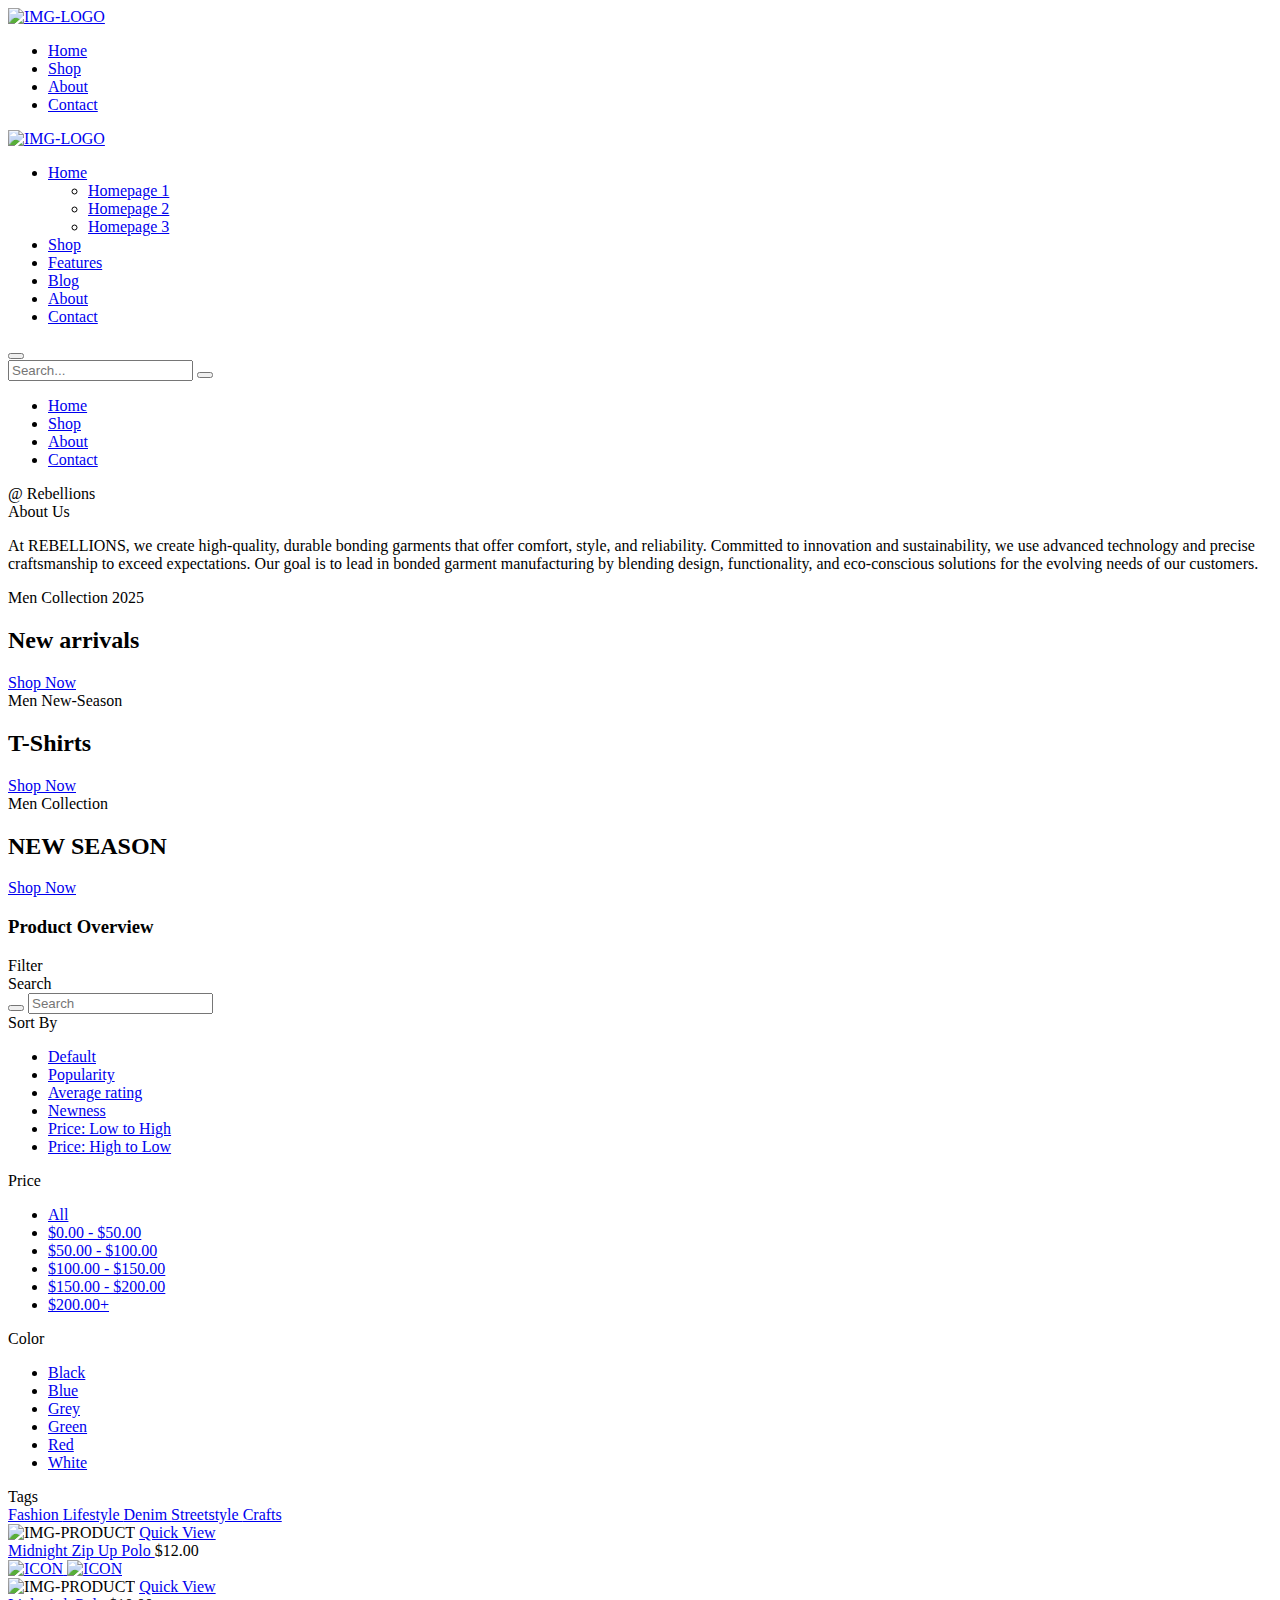
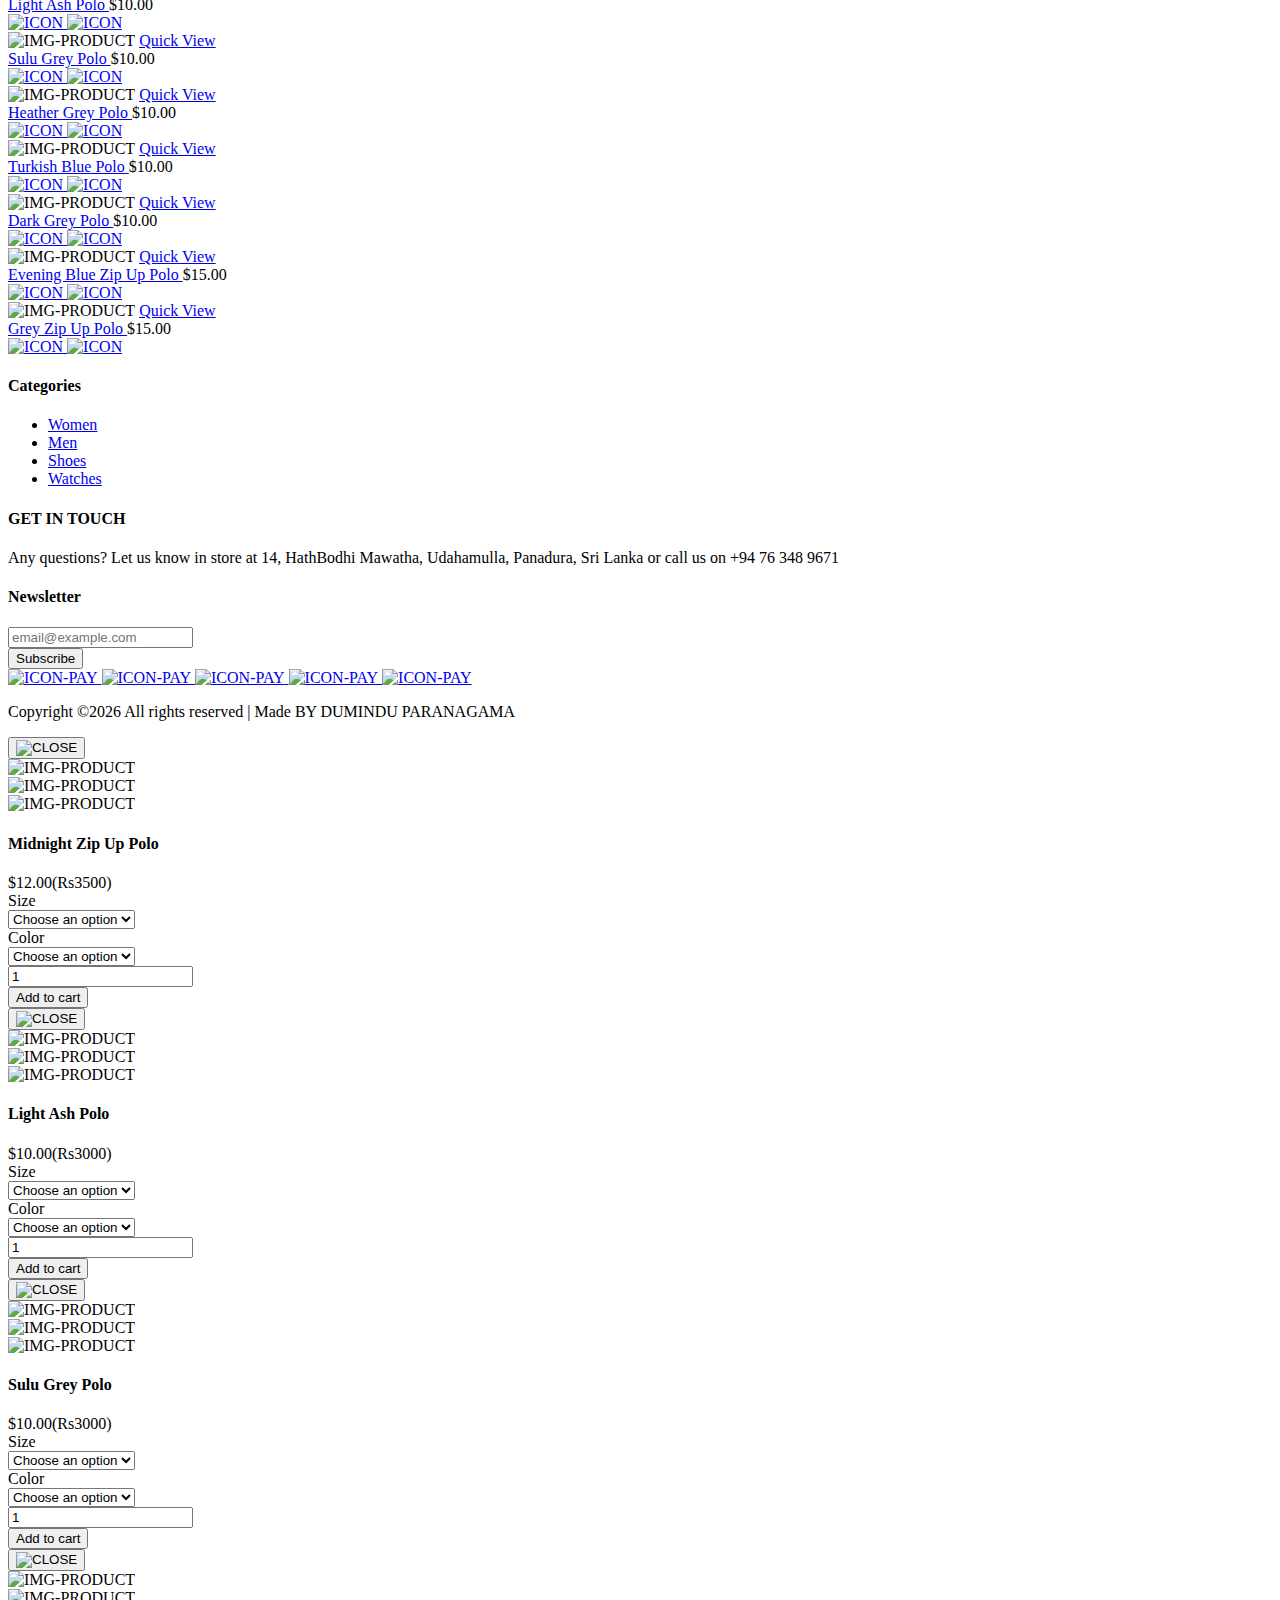
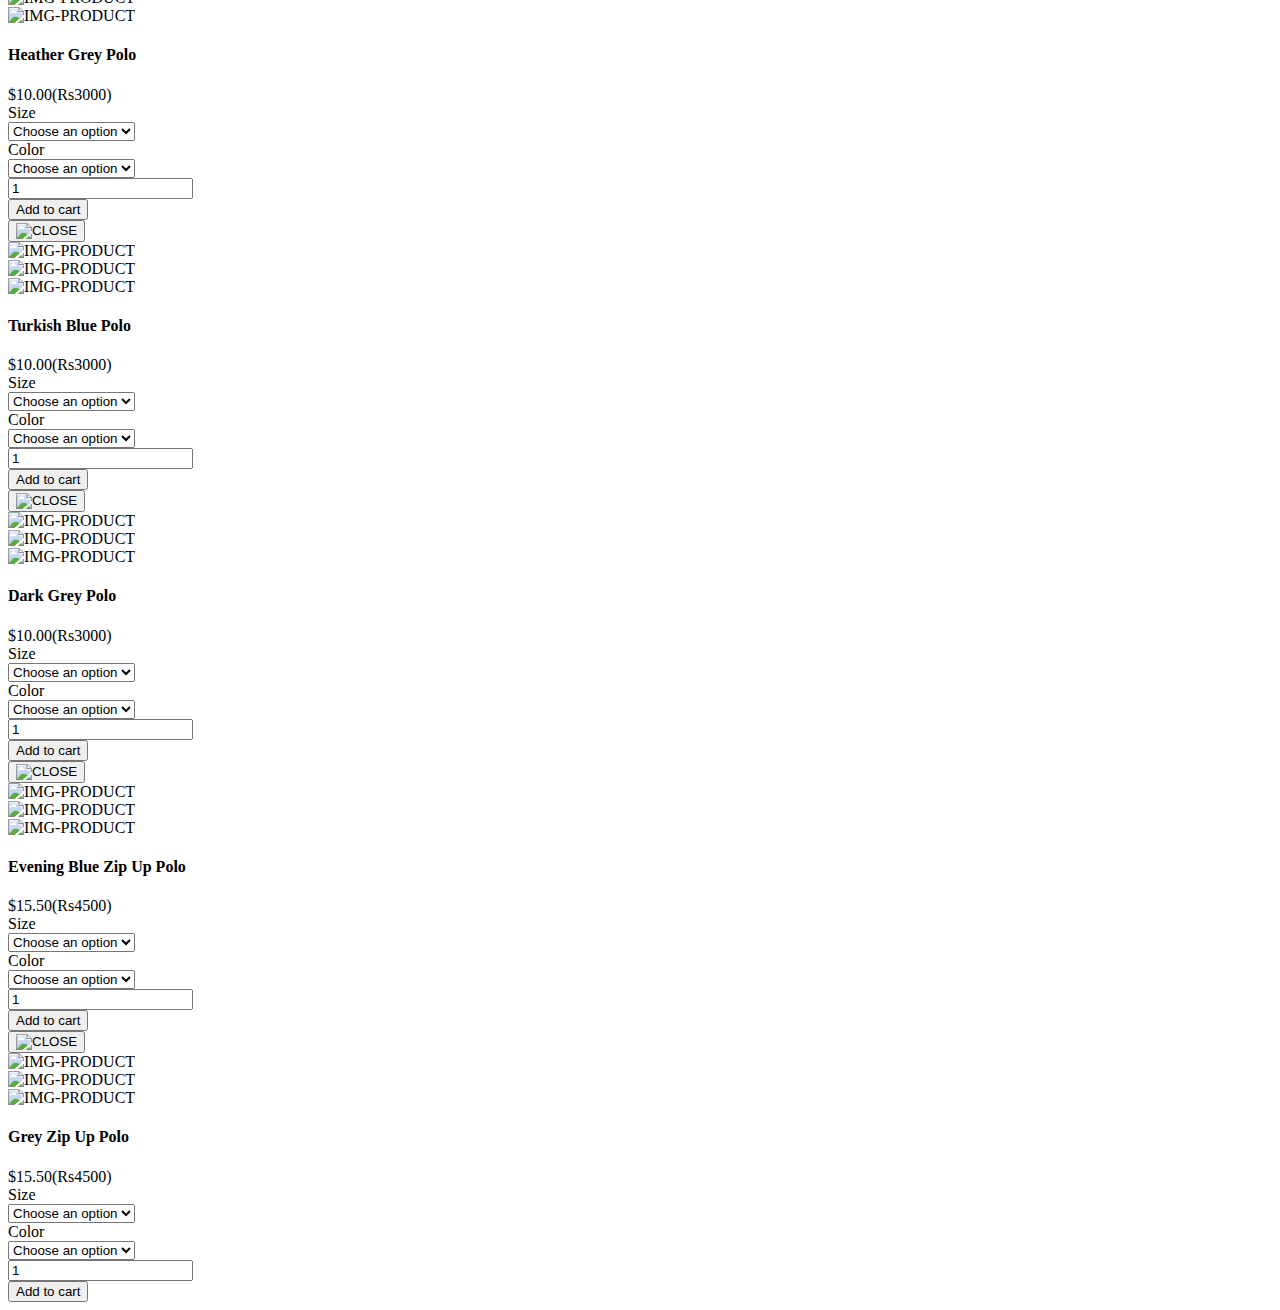
==== index.html @ 89a6927e "Add files via upload" ====
<!DOCTYPE html>
<html lang="en">
<head>
	<title>The Rebellions. Rise Beyond Ordinary</title>
	<meta charset="UTF-8">
	<meta name="viewport" content="width=device-width, initial-scale=1">
<!--===============================================================================================-->	
	<link rel="icon" type="image/png" href="images/icons/favicon.png"/>
<!--===============================================================================================-->
	<link rel="stylesheet" type="text/css" href="vendor/bootstrap/css/bootstrap.min.css">
<!--===============================================================================================-->
	<link rel="stylesheet" type="text/css" href="fonts/font-awesome-4.7.0/css/font-awesome.min.css">
<!--===============================================================================================-->
	<link rel="stylesheet" type="text/css" href="fonts/iconic/css/material-design-iconic-font.min.css">
<!--===============================================================================================-->
	<link rel="stylesheet" type="text/css" href="fonts/linearicons-v1.0.0/icon-font.min.css">
<!--===============================================================================================-->
	<link rel="stylesheet" type="text/css" href="vendor/animate/animate.css">
<!--===============================================================================================-->	
	<link rel="stylesheet" type="text/css" href="vendor/css-hamburgers/hamburgers.min.css">
<!--===============================================================================================-->
	<link rel="stylesheet" type="text/css" href="vendor/animsition/css/animsition.min.css">
<!--===============================================================================================-->
	<link rel="stylesheet" type="text/css" href="vendor/select2/select2.min.css">
<!--===============================================================================================-->	
	<link rel="stylesheet" type="text/css" href="vendor/daterangepicker/daterangepicker.css">
<!--===============================================================================================-->
	<link rel="stylesheet" type="text/css" href="vendor/slick/slick.css">
<!--===============================================================================================-->
	<link rel="stylesheet" type="text/css" href="vendor/MagnificPopup/magnific-popup.css">
<!--===============================================================================================-->
	<link rel="stylesheet" type="text/css" href="vendor/perfect-scrollbar/perfect-scrollbar.css">
<!--===============================================================================================-->
	<link rel="stylesheet" type="text/css" href="css/util.css">
	<link rel="stylesheet" type="text/css" href="css/main.css">
<!--===============================================================================================-->
</head>
<body class="animsition">
	
	<!-- Header -->
	<header class="header-v3">
		<!-- Header desktop -->
		<div class="container-menu-desktop trans-03">
			<div class="wrap-menu-desktop">
				<nav class="limiter-menu-desktop p-l-45">
					
					<!-- Logo desktop -->		
					<a href="index.html" class="logo">
						<img src="images/icons/logo-02.png" alt="IMG-LOGO">
					</a>

					<!-- Menu desktop -->
					<div class="menu-desktop">
						<ul class="main-menu">
							<li>
								<a href="index.html">Home</a>
							</li>

							<li>
								<a href="product.html">Shop</a>
							</li>

							<li>
								<a href="about.html">About</a>
							</li>

							<li>
								<a href="contact.html">Contact</a>
							</li>
						</ul>
					</div>	

					<!-- Icon header -->
					<div class="wrap-icon-header flex-w flex-r-m h-full">							
						<div class="flex-c-m h-full p-r-25 bor6">
							
						</div>
							
						<div class="flex-c-m h-full p-lr-19">
							<div class="icon-header-item cl0 hov-cl1 trans-04 p-lr-11 js-show-sidebar">
								<i class="zmdi zmdi-menu"></i>
							</div>
						</div>
					</div>
				</nav>
			</div>	
		</div>

		<!-- Header Mobile -->
		<div class="wrap-header-mobile">
			<!-- Logo moblie -->		
			<div class="logo-mobile">
				<a href="index.html"><img src="images/icons/logo-01.png" alt="IMG-LOGO"></a>
			</div>

			<!-- Icon header -->
			<div class="wrap-icon-header flex-w flex-r-m h-full m-r-15">
				<div class="flex-c-m h-full p-r-5">
					<div class="icon-header-item cl2 hov-cl1 trans-04 p-lr-11 icon-header-noti js-show-cart" data-notify="2">
						<i class="zmdi zmdi-shopping-cart"></i>
					</div>
				</div>
			</div>

			<!-- Button show menu -->
			<div class="btn-show-menu-mobile hamburger hamburger--squeeze">
				<span class="hamburger-box">
					<span class="hamburger-inner"></span>
				</span>
			</div>
		</div>


		<!-- Menu Mobile -->
		<div class="menu-mobile">
			<ul class="main-menu-m">
				<li>
					<a href="index.html">Home</a>
					<ul class="sub-menu-m">
						<li><a href="index.html">Homepage 1</a></li>
						<li><a href="home-02.html">Homepage 2</a></li>
						<li><a href="home-03.html">Homepage 3</a></li>
					</ul>
					<span class="arrow-main-menu-m">
						<i class="fa fa-angle-right" aria-hidden="true"></i>
					</span>
				</li>

				<li>
					<a href="product.html">Shop</a>
				</li>

				<li>
					<a href="shoping-cart.html" class="label1 rs1" data-label1="hot">Features</a>
				</li>

				<li>
					<a href="blog.html">Blog</a>
				</li>

				<li>
					<a href="about.html">About</a>
				</li>

				<li>
					<a href="contact.html">Contact</a>
				</li>
			</ul>
		</div>

		<!-- Modal Search -->
		<div class="modal-search-header flex-c-m trans-04 js-hide-modal-search">
			<button class="flex-c-m btn-hide-modal-search trans-04">
				<i class="zmdi zmdi-close"></i>
			</button>

			<form class="container-search-header">
				<div class="wrap-search-header">
					<input class="plh0" type="text" name="search" placeholder="Search...">

					<button class="flex-c-m trans-04">
						<i class="zmdi zmdi-search"></i>
					</button>
				</div>
			</form>
		</div>
	</header>


	<!-- Sidebar -->
	<aside class="wrap-sidebar js-sidebar">
		<div class="s-full js-hide-sidebar"></div>

		<div class="sidebar flex-col-l p-t-22 p-b-25">
			<div class="flex-r w-full p-b-30 p-r-27">
				<div class="fs-35 lh-10 cl2 p-lr-5 pointer hov-cl1 trans-04 js-hide-sidebar">
					<i class="zmdi zmdi-close"></i>
				</div>
			</div>

			<div class="sidebar-content flex-w w-full p-lr-65 js-pscroll">
				<ul class="sidebar-link w-full">
					<li class="p-b-13">
						<a href="index.html" class="stext-102 cl2 hov-cl1 trans-04">
							Home
						</a>
					</li>

					<li class="p-b-13">
						<a href="product.html" class="stext-102 cl2 hov-cl1 trans-04">
							Shop
						</a>
					</li>

					<li class="p-b-13">
						<a href="about.html" class="stext-102 cl2 hov-cl1 trans-04">
							About
						</a>
					</li>

					<li class="p-b-13">
						<a href="contact.html" class="stext-102 cl2 hov-cl1 trans-04">
							Contact
						</a>
					</li>
				</ul>

				<div class="sidebar-gallery w-full p-tb-30">
					<span class="mtext-101 cl5">
						@ Rebellions
					</span>

					<div class="flex-w flex-sb p-t-36 gallery-lb">
						<!-- item gallery sidebar -->
						<div class="wrap-item-gallery m-b-10">
							<a class="item-gallery bg-img1" href="images/gallery-01.jpg" data-lightbox="gallery" 
							style="background-image: url('images/gallery-01.jpg');"></a>
						</div>

						<!-- item gallery sidebar -->
						<div class="wrap-item-gallery m-b-10">
							<a class="item-gallery bg-img1" href="images/gallery-02.jpg" data-lightbox="gallery" 
							style="background-image: url('images/gallery-02.jpg');"></a>
						</div>

						<!-- item gallery sidebar -->
						<div class="wrap-item-gallery m-b-10">
							<a class="item-gallery bg-img1" href="images/gallery-03.jpg" data-lightbox="gallery" 
							style="background-image: url('images/gallery-03.jpg');"></a>
						</div>

						<!-- item gallery sidebar -->
						<div class="wrap-item-gallery m-b-10">
							<a class="item-gallery bg-img1" href="images/gallery-04.jpg" data-lightbox="gallery" 
							style="background-image: url('images/gallery-04.jpg');"></a>
						</div>

						<!-- item gallery sidebar -->
						<div class="wrap-item-gallery m-b-10">
							<a class="item-gallery bg-img1" href="images/gallery-05.jpg" data-lightbox="gallery" 
							style="background-image: url('images/gallery-05.jpg');"></a>
						</div>

						<!-- item gallery sidebar -->
						<div class="wrap-item-gallery m-b-10">
							<a class="item-gallery bg-img1" href="images/gallery-06.jpg" data-lightbox="gallery" 
							style="background-image: url('images/gallery-06.jpg');"></a>
						</div>

						<!-- item gallery sidebar -->
						<div class="wrap-item-gallery m-b-10">
							<a class="item-gallery bg-img1" href="images/gallery-07.jpg" data-lightbox="gallery" 
							style="background-image: url('images/gallery-07.jpg');"></a>
						</div>

						<!-- item gallery sidebar -->
						<div class="wrap-item-gallery m-b-10">
							<a class="item-gallery bg-img1" href="images/gallery-08.jpg" data-lightbox="gallery" 
							style="background-image: url('images/gallery-08.jpg');"></a>
						</div>

						<!-- item gallery sidebar -->
						<div class="wrap-item-gallery m-b-10">
							<a class="item-gallery bg-img1" href="images/gallery-09.jpg" data-lightbox="gallery" 
							style="background-image: url('images/gallery-09.jpg');"></a>
						</div>
					</div>
				</div>

				<div class="sidebar-gallery w-full">
					<span class="mtext-101 cl5">
						About Us
					</span>

					<p class="stext-108 cl6 p-t-27">
						At REBELLIONS, we create high-quality, durable bonding garments that offer comfort, style, and reliability. Committed to innovation and sustainability, we use advanced technology and precise craftsmanship to exceed expectations. Our goal is to lead in bonded garment manufacturing by blending design, functionality, and eco-conscious solutions for the evolving needs of our customers. 
					</p>
				</div>
			</div>
		</div>
	</aside>



	<!-- Slider -->
	<section class="section-slide">
		<div class="wrap-slick1 rs2-slick1">
			<div class="slick1">
				<div class="item-slick1 bg-overlay1" style="background-image: url(images/slide-05.jpg);" data-thumb="images/thumb-01.jpg" data-caption="Men’s Wear">
					<div class="container h-full">
						<div class="flex-col-c-m h-full p-t-100 p-b-60 respon5">
							<div class="layer-slick1 animated visible-false" data-appear="fadeInDown" data-delay="0">
								<span class="ltext-202 txt-center cl0 respon2">
									Men Collection 2025
								</span>
							</div>
								
							<div class="layer-slick1 animated visible-false" data-appear="fadeInUp" data-delay="800">
								<h2 class="ltext-104 txt-center cl0 p-t-22 p-b-40 respon1">
									New arrivals
								</h2>
							</div>
								
							<div class="layer-slick1 animated visible-false" data-appear="zoomIn" data-delay="1600">
								<a href="product.html" class="flex-c-m stext-101 cl0 size-101 bg1 bor1 hov-btn2 p-lr-15 trans-04">
									Shop Now
								</a>
							</div>
						</div>
					</div>
				</div>

				<div class="item-slick1 bg-overlay1" style="background-image: url(images/slide-06.jpg);" data-thumb="images/thumb-02.jpg" data-caption="Men’s Wear">
					<div class="container h-full">
						<div class="flex-col-c-m h-full p-t-100 p-b-60 respon5">
							<div class="layer-slick1 animated visible-false" data-appear="rollIn" data-delay="0">
								<span class="ltext-202 txt-center cl0 respon2">
									Men New-Season
								</span>
							</div>
								
							<div class="layer-slick1 animated visible-false" data-appear="lightSpeedIn" data-delay="800">
								<h2 class="ltext-104 txt-center cl0 p-t-22 p-b-40 respon1">
									T-Shirts
								</h2>
							</div>
								
							<div class="layer-slick1 animated visible-false" data-appear="slideInUp" data-delay="1600">
								<a href="product.html" class="flex-c-m stext-101 cl0 size-101 bg1 bor1 hov-btn2 p-lr-15 trans-04">
									Shop Now
								</a>
							</div>
						</div>
					</div>
				</div>

				<div class="item-slick1 bg-overlay1" style="background-image: url(images/slide-07.jpg);" data-thumb="images/thumb-03.jpg" data-caption="Men’s Wear">
					<div class="container h-full">
						<div class="flex-col-c-m h-full p-t-100 p-b-60 respon5">
							<div class="layer-slick1 animated visible-false" data-appear="rotateInDownLeft" data-delay="0">
								<span class="ltext-202 txt-center cl0 respon2">
									Men Collection
								</span>
							</div>
								
							<div class="layer-slick1 animated visible-false" data-appear="rotateInUpRight" data-delay="800">
								<h2 class="ltext-104 txt-center cl0 p-t-22 p-b-40 respon1">
									NEW SEASON
								</h2>
							</div>
								
							<div class="layer-slick1 animated visible-false" data-appear="rotateIn" data-delay="1600">
								<a href="product.html" class="flex-c-m stext-101 cl0 size-101 bg1 bor1 hov-btn2 p-lr-15 trans-04">
									Shop Now
								</a>
							</div>
						</div>
					</div>
				</div>
			</div>

			<div class="wrap-slick1-dots p-lr-10"></div>
		</div>
	</section>


	<!-- Product -->
	<section class="bg0 p-t-23 p-b-130">
		<div class="container">
			<div class="p-b-10">
				<h3 class="ltext-103 cl5">
					Product Overview
				</h3>
			</div>

			<div class="flex-w flex-sb-m p-b-52">
				<div class="flex-w flex-l-m filter-tope-group m-tb-10">
				</div>

				<div class="flex-w flex-c-m m-tb-10">
					<div class="flex-c-m stext-106 cl6 size-104 bor4 pointer hov-btn3 trans-04 m-r-8 m-tb-4 js-show-filter">
						<i class="icon-filter cl2 m-r-6 fs-15 trans-04 zmdi zmdi-filter-list"></i>
						<i class="icon-close-filter cl2 m-r-6 fs-15 trans-04 zmdi zmdi-close dis-none"></i>
						 Filter
					</div>

					<div class="flex-c-m stext-106 cl6 size-105 bor4 pointer hov-btn3 trans-04 m-tb-4 js-show-search">
						<i class="icon-search cl2 m-r-6 fs-15 trans-04 zmdi zmdi-search"></i>
						<i class="icon-close-search cl2 m-r-6 fs-15 trans-04 zmdi zmdi-close dis-none"></i>
						Search
					</div>
				</div>
				
				<!-- Search product -->
				<div class="dis-none panel-search w-full p-t-10 p-b-15">
					<div class="bor8 dis-flex p-l-15">
						<button class="size-113 flex-c-m fs-16 cl2 hov-cl1 trans-04">
							<i class="zmdi zmdi-search"></i>
						</button>

						<input class="mtext-107 cl2 size-114 plh2 p-r-15" type="text" name="search-product" placeholder="Search">
					</div>	
				</div>

				<!-- Filter -->
				<div class="dis-none panel-filter w-full p-t-10">
					<div class="wrap-filter flex-w bg6 w-full p-lr-40 p-t-27 p-lr-15-sm">
						<div class="filter-col1 p-r-15 p-b-27">
							<div class="mtext-102 cl2 p-b-15">
								Sort By
							</div>

							<ul>
								<li class="p-b-6">
									<a href="#" class="filter-link stext-106 trans-04 filter-link-active">
										Default
									</a>
								</li>

								<li class="p-b-6">
									<a href="#" class="filter-link stext-106 trans-04">
										Popularity
									</a>
								</li>

								<li class="p-b-6">
									<a href="#" class="filter-link stext-106 trans-04">
										Average rating
									</a>
								</li>

								<li class="p-b-6">
									<a href="#" class="filter-link stext-106 trans-04">
										Newness
									</a>
								</li>

								<li class="p-b-6">
									<a href="#" class="filter-link stext-106 trans-04">
										Price: Low to High
									</a>
								</li>

								<li class="p-b-6">
									<a href="#" class="filter-link stext-106 trans-04">
										Price: High to Low
									</a>
								</li>
							</ul>
						</div>

						<div class="filter-col2 p-r-15 p-b-27">
							<div class="mtext-102 cl2 p-b-15">
								Price
							</div>

							<ul>
								<li class="p-b-6">
									<a href="#" class="filter-link stext-106 trans-04 filter-link-active">
										All
									</a>
								</li>

								<li class="p-b-6">
									<a href="#" class="filter-link stext-106 trans-04">
										$0.00 - $50.00
									</a>
								</li>

								<li class="p-b-6">
									<a href="#" class="filter-link stext-106 trans-04">
										$50.00 - $100.00
									</a>
								</li>

								<li class="p-b-6">
									<a href="#" class="filter-link stext-106 trans-04">
										$100.00 - $150.00
									</a>
								</li>

								<li class="p-b-6">
									<a href="#" class="filter-link stext-106 trans-04">
										$150.00 - $200.00
									</a>
								</li>

								<li class="p-b-6">
									<a href="#" class="filter-link stext-106 trans-04">
										$200.00+
									</a>
								</li>
							</ul>
						</div>

						<div class="filter-col3 p-r-15 p-b-27">
							<div class="mtext-102 cl2 p-b-15">
								Color
							</div>

							<ul>
								<li class="p-b-6">
									<span class="fs-15 lh-12 m-r-6" style="color: #222;">
										<i class="zmdi zmdi-circle"></i>
									</span>

									<a href="#" class="filter-link stext-106 trans-04">
										Black
									</a>
								</li>

								<li class="p-b-6">
									<span class="fs-15 lh-12 m-r-6" style="color: #4272d7;">
										<i class="zmdi zmdi-circle"></i>
									</span>

									<a href="#" class="filter-link stext-106 trans-04">
										Blue
									</a>
								</li>

								<li class="p-b-6">
									<span class="fs-15 lh-12 m-r-6" style="color: #b3b3b3;">
										<i class="zmdi zmdi-circle"></i>
									</span>

									<a href="#" class="filter-link stext-106 trans-04">
										Grey
									</a>
								</li>

								<li class="p-b-6">
									<span class="fs-15 lh-12 m-r-6" style="color: #00ad5f;">
										<i class="zmdi zmdi-circle"></i>
									</span>

									<a href="#" class="filter-link stext-106 trans-04">
										Green
									</a>
								</li>

								<li class="p-b-6">
									<span class="fs-15 lh-12 m-r-6" style="color: #fa4251;">
										<i class="zmdi zmdi-circle"></i>
									</span>

									<a href="#" class="filter-link stext-106 trans-04">
										Red
									</a>
								</li>

								<li class="p-b-6">
									<span class="fs-15 lh-12 m-r-6" style="color: #aaa;">
										<i class="zmdi zmdi-circle-o"></i>
									</span>

									<a href="#" class="filter-link stext-106 trans-04">
										White
									</a>
								</li>
							</ul>
						</div>

						<div class="filter-col4 p-b-27">
							<div class="mtext-102 cl2 p-b-15">
								Tags
							</div>

							<div class="flex-w p-t-4 m-r--5">
								<a href="#" class="flex-c-m stext-107 cl6 size-301 bor7 p-lr-15 hov-tag1 trans-04 m-r-5 m-b-5">
									Fashion
								</a>

								<a href="#" class="flex-c-m stext-107 cl6 size-301 bor7 p-lr-15 hov-tag1 trans-04 m-r-5 m-b-5">
									Lifestyle
								</a>

								<a href="#" class="flex-c-m stext-107 cl6 size-301 bor7 p-lr-15 hov-tag1 trans-04 m-r-5 m-b-5">
									Denim
								</a>

								<a href="#" class="flex-c-m stext-107 cl6 size-301 bor7 p-lr-15 hov-tag1 trans-04 m-r-5 m-b-5">
									Streetstyle
								</a>

								<a href="#" class="flex-c-m stext-107 cl6 size-301 bor7 p-lr-15 hov-tag1 trans-04 m-r-5 m-b-5">
									Crafts
								</a>
							</div>
						</div>
					</div>
				</div>
			</div>

			<div class="row isotope-grid">
				<div class="col-sm-6 col-md-4 col-lg-3 p-b-35 isotope-item women">
					<!-- Block2 -->
					<div class="block2">
						<div class="block2-pic hov-img0 label-new" data-label="New">
							<img src="images/product-01.jpg" alt="IMG-PRODUCT">

							<a href="product-detail.html" class="block2-btn flex-c-m stext-103 cl2 size-102 bg0 bor2 hov-btn1 p-lr-15 trans-04 js-show-modal1">
								Quick View
							</a>
						</div>

						<div class="block2-txt flex-w flex-t p-t-14">
							<div class="block2-txt-child1 flex-col-l ">
								<a href="product-detail.html" class="stext-104 cl4 hov-cl1 trans-04 js-name-b2 p-b-6">
									Midnight Zip Up Polo
								</a>

								<span class="stext-105 cl3">
									$12.00
								</span>
		
							</div>

							<div class="block2-txt-child2 flex-r p-t-3">
								<a href="#" class="btn-addwish-b2 dis-block pos-relative js-addwish-b2">
									<img class="icon-heart1 dis-block trans-04" src="images/icons/icon-heart-01.png" alt="ICON">
									<img class="icon-heart2 dis-block trans-04 ab-t-l" src="images/icons/icon-heart-02.png" alt="ICON">
								</a>
							</div>
						</div>
					</div>
				</div>

				<div class="col-sm-6 col-md-4 col-lg-3 p-b-35 isotope-item women">
					<!-- Block2 -->
					<div class="block2">
						<div class="block2-pic hov-img0">
							<img src="images/product-02.jpg" alt="IMG-PRODUCT">

							<a href="#" class="block2-btn flex-c-m stext-103 cl2 size-102 bg0 bor2 hov-btn1 p-lr-15 trans-04 js-show-modal2">
								Quick View
							</a>
						</div>

						<div class="block2-txt flex-w flex-t p-t-14">
							<div class="block2-txt-child1 flex-col-l ">
								<a href="product-detail2.html" class="stext-104 cl4 hov-cl1 trans-04 js-name-b2 p-b-6">
									Light Ash Polo
								</a>

								<span class="stext-105 cl3">
									$10.00
								</span>
							</div>

							<div class="block2-txt-child2 flex-r p-t-3">
								<a href="#" class="btn-addwish-b2 dis-block pos-relative js-addwish-b2">
									<img class="icon-heart1 dis-block trans-04" src="images/icons/icon-heart-01.png" alt="ICON">
									<img class="icon-heart2 dis-block trans-04 ab-t-l" src="images/icons/icon-heart-02.png" alt="ICON">
								</a>
							</div>
						</div>
					</div>
				</div>

				<div class="col-sm-6 col-md-4 col-lg-3 p-b-35 isotope-item men">
					<!-- Block2 -->
					<div class="block2">
						<div class="block2-pic hov-img0">
							<img src="images/product-03.jpg" alt="IMG-PRODUCT">

							<a href="#" class="block2-btn flex-c-m stext-103 cl2 size-102 bg0 bor2 hov-btn1 p-lr-15 trans-04 js-show-modal3">
								Quick View
							</a>
						</div>

						<div class="block2-txt flex-w flex-t p-t-14">
							<div class="block2-txt-child1 flex-col-l ">
								<a href="product-detail.html" class="stext-104 cl4 hov-cl1 trans-04 js-name-b2 p-b-6">
									Sulu Grey Polo
								</a>

								<span class="stext-105 cl3">
									$10.00
								</span>
							</div>

							<div class="block2-txt-child2 flex-r p-t-3">
								<a href="#" class="btn-addwish-b2 dis-block pos-relative js-addwish-b2">
									<img class="icon-heart1 dis-block trans-04" src="images/icons/icon-heart-01.png" alt="ICON">
									<img class="icon-heart2 dis-block trans-04 ab-t-l" src="images/icons/icon-heart-02.png" alt="ICON">
								</a>
							</div>
						</div>
					</div>
				</div>

				<div class="col-sm-6 col-md-4 col-lg-3 p-b-35 isotope-item women">
					<!-- Block2 -->
					<div class="block2">
						<div class="block2-pic hov-img0">
							<img src="images/product-04.jpg" alt="IMG-PRODUCT">

							<a href="#" class="block2-btn flex-c-m stext-103 cl2 size-102 bg0 bor2 hov-btn1 p-lr-15 trans-04 js-show-modal4">
								Quick View
							</a>
						</div>

						<div class="block2-txt flex-w flex-t p-t-14">
							<div class="block2-txt-child1 flex-col-l ">
								<a href="product-detail.html" class="stext-104 cl4 hov-cl1 trans-04 js-name-b2 p-b-6">
									Heather Grey Polo
								</a>

								<span class="stext-105 cl3">
									$10.00
								</span>
							</div>

							<div class="block2-txt-child2 flex-r p-t-3">
								<a href="#" class="btn-addwish-b2 dis-block pos-relative js-addwish-b2">
									<img class="icon-heart1 dis-block trans-04" src="images/icons/icon-heart-01.png" alt="ICON">
									<img class="icon-heart2 dis-block trans-04 ab-t-l" src="images/icons/icon-heart-02.png" alt="ICON">
								</a>
							</div>
						</div>
					</div>
				</div>

				<div class="col-sm-6 col-md-4 col-lg-3 p-b-35 isotope-item women">
					<!-- Block2 -->
					<div class="block2">
						<div class="block2-pic hov-img0">
							<img src="images/product-05.jpg" alt="IMG-PRODUCT">

							<a href="#" class="block2-btn flex-c-m stext-103 cl2 size-102 bg0 bor2 hov-btn1 p-lr-15 trans-04 js-show-modal5">
								Quick View
							</a>
						</div>

						<div class="block2-txt flex-w flex-t p-t-14">
							<div class="block2-txt-child1 flex-col-l ">
								<a href="product-detail.html" class="stext-104 cl4 hov-cl1 trans-04 js-name-b2 p-b-6">
									Turkish Blue Polo
								</a>

								<span class="stext-105 cl3">
									$10.00
								</span>
							</div>

							<div class="block2-txt-child2 flex-r p-t-3">
								<a href="#" class="btn-addwish-b2 dis-block pos-relative js-addwish-b2">
									<img class="icon-heart1 dis-block trans-04" src="images/icons/icon-heart-01.png" alt="ICON">
									<img class="icon-heart2 dis-block trans-04 ab-t-l" src="images/icons/icon-heart-02.png" alt="ICON">
								</a>
							</div>
						</div>
					</div>
				</div>

				<div class="col-sm-6 col-md-4 col-lg-3 p-b-35 isotope-item watches">
					<!-- Block2 -->
					<div class="block2">
						<div class="block2-pic hov-img0">
							<img src="images/product-06.jpg" alt="IMG-PRODUCT">

							<a href="#" class="block2-btn flex-c-m stext-103 cl2 size-102 bg0 bor2 hov-btn1 p-lr-15 trans-04 js-show-modal6">
								Quick View
							</a>
						</div>

						<div class="block2-txt flex-w flex-t p-t-14">
							<div class="block2-txt-child1 flex-col-l ">
								<a href="product-detail.html" class="stext-104 cl4 hov-cl1 trans-04 js-name-b2 p-b-6">
									Dark Grey Polo 
								</a>

								<span class="stext-105 cl3">
									$10.00
								</span>
							</div>

							<div class="block2-txt-child2 flex-r p-t-3">
								<a href="#" class="btn-addwish-b2 dis-block pos-relative js-addwish-b2">
									<img class="icon-heart1 dis-block trans-04" src="images/icons/icon-heart-01.png" alt="ICON">
									<img class="icon-heart2 dis-block trans-04 ab-t-l" src="images/icons/icon-heart-02.png" alt="ICON">
								</a>
							</div>
						</div>
					</div>
				</div>

				<div class="col-sm-6 col-md-4 col-lg-3 p-b-35 isotope-item women">
					<!-- Block2 -->
					<div class="block2">
						<div class="block2-pic hov-img0">
							<img src="images/product-07.jpg" alt="IMG-PRODUCT">

							<a href="#" class="block2-btn flex-c-m stext-103 cl2 size-102 bg0 bor2 hov-btn1 p-lr-15 trans-04 js-show-modal7">
								Quick View
							</a>
						</div>

						<div class="block2-txt flex-w flex-t p-t-14">
							<div class="block2-txt-child1 flex-col-l ">
								<a href="product-detail.html" class="stext-104 cl4 hov-cl1 trans-04 js-name-b2 p-b-6">
									Evening Blue Zip Up Polo
								</a>

								<span class="stext-105 cl3">
									$15.00
								</span>
							</div>

							<div class="block2-txt-child2 flex-r p-t-3">
								<a href="#" class="btn-addwish-b2 dis-block pos-relative js-addwish-b2">
									<img class="icon-heart1 dis-block trans-04" src="images/icons/icon-heart-01.png" alt="ICON">
									<img class="icon-heart2 dis-block trans-04 ab-t-l" src="images/icons/icon-heart-02.png" alt="ICON">
								</a>
							</div>
						</div>
					</div>
				</div>

				<div class="col-sm-6 col-md-4 col-lg-3 p-b-35 isotope-item women">
					<!-- Block2 -->
					<div class="block2">
						<div class="block2-pic hov-img0">
							<img src="images/product-08.jpg" alt="IMG-PRODUCT">

							<a href="#" class="block2-btn flex-c-m stext-103 cl2 size-102 bg0 bor2 hov-btn1 p-lr-15 trans-04 js-show-modal8">
								Quick View
							</a>
						</div>

						<div class="block2-txt flex-w flex-t p-t-14">
							<div class="block2-txt-child1 flex-col-l ">
								<a href="product-detail.html" class="stext-104 cl4 hov-cl1 trans-04 js-name-b2 p-b-6">
									Grey Zip Up Polo
								</a>

								<span class="stext-105 cl3">
									$15.00
								</span>
							</div>

							<div class="block2-txt-child2 flex-r p-t-3">
								<a href="#" class="btn-addwish-b2 dis-block pos-relative js-addwish-b2">
									<img class="icon-heart1 dis-block trans-04" src="images/icons/icon-heart-01.png" alt="ICON">
									<img class="icon-heart2 dis-block trans-04 ab-t-l" src="images/icons/icon-heart-02.png" alt="ICON">
								</a>
							</div>
						</div>
					</div>
				</div>


		

							<div class="block2-txt-child2 flex-r p-t-3">
								<a href="#" class="btn-addwish-b2 dis-block pos-relative js-addwish-b2">
								</a>
							</div>
						</div>
					</div>
				</div>

							<div class="block2-txt-child2 flex-r p-t-3">
								<a href="#" class="btn-addwish-b2 dis-block pos-relative js-addwish-b2">
								</a>
							</div>
						</div>
					</div>
				</div>
			</div>
	</section>


	<!-- Footer -->
	<footer class="bg3 p-t-75 p-b-32">
		<div class="container">
			<div class="row">
				<div class="col-sm-6 col-lg-3 p-b-50">
					<h4 class="stext-301 cl0 p-b-30">
						Categories
					</h4>

					<ul>
						<li class="p-b-10">
							<a href="#" class="stext-107 cl7 hov-cl1 trans-04">
								Women
							</a>
						</li>

						<li class="p-b-10">
							<a href="#" class="stext-107 cl7 hov-cl1 trans-04">
								Men
							</a>
						</li>

						<li class="p-b-10">
							<a href="#" class="stext-107 cl7 hov-cl1 trans-04">
								Shoes
							</a>
						</li>

						<li class="p-b-10">
							<a href="#" class="stext-107 cl7 hov-cl1 trans-04">
								Watches
							</a>
						</li>
					</ul>
				</div>

				<div class="col-sm-6 col-lg-3 p-b-50">
					<h4 class="stext-301 cl0 p-b-30">
						GET IN TOUCH
					</h4>

					<p class="stext-107 cl7 size-201">
						Any questions? Let us know in store at 14, HathBodhi Mawatha, Udahamulla, Panadura, Sri Lanka or call us on +94 76 348 9671
					</p>

					<div class="p-t-27">
						<a href="#" class="fs-18 cl7 hov-cl1 trans-04 m-r-16">
							<i class="fa fa-facebook"></i>
						</a>

						<a href="#" class="fs-18 cl7 hov-cl1 trans-04 m-r-16">
							<i class="fa fa-instagram"></i>
						</a>

						<a href="#" class="fs-18 cl7 hov-cl1 trans-04 m-r-16">
							<i class="fa fa-pinterest-p"></i>
						</a>
					</div>
				</div>

				<div class="col-sm-6 col-lg-3 p-b-50">
					<h4 class="stext-301 cl0 p-b-30">
						Newsletter
					</h4>

					<form>
						<div class="wrap-input1 w-full p-b-4">
							<input class="input1 bg-none plh1 stext-107 cl7" type="text" name="email" placeholder="email@example.com">
							<div class="focus-input1 trans-04"></div>
						</div>

						<div class="p-t-18">
							<button class="flex-c-m stext-101 cl0 size-103 bg1 bor1 hov-btn2 p-lr-15 trans-04">
								Subscribe
							</button>
						</div>
					</form>
				</div>
			</div>

			<div class="p-t-40">
				<div class="flex-c-m flex-w p-b-18">
					<a href="#" class="m-all-1">
						<img src="images/icons/icon-pay-01.png" alt="ICON-PAY">
					</a>

					<a href="#" class="m-all-1">
						<img src="images/icons/icon-pay-02.png" alt="ICON-PAY">
					</a>

					<a href="#" class="m-all-1">
						<img src="images/icons/icon-pay-03.png" alt="ICON-PAY">
					</a>

					<a href="#" class="m-all-1">
						<img src="images/icons/icon-pay-04.png" alt="ICON-PAY">
					</a>

					<a href="#" class="m-all-1">
						<img src="images/icons/icon-pay-05.png" alt="ICON-PAY">
					</a>
				</div>

				<p class="stext-107 cl6 txt-center">
					
Copyright &copy;<script>document.write(new Date().getFullYear());</script> All rights reserved | Made BY DUMINDU PARANAGAMA

				</p>
			</div>
		</div>
	</footer>


	<!-- Back to top -->
	<div class="btn-back-to-top" id="myBtn">
		<span class="symbol-btn-back-to-top">
			<i class="zmdi zmdi-chevron-up"></i>
		</span>
	</div>

	<!-- Modal1 -->
	<div class="wrap-modal1 js-modal1 p-t-60 p-b-20">
		<div class="overlay-modal1 js-hide-modal1"></div>

		<div class="container">
			<div class="bg0 p-t-60 p-b-30 p-lr-15-lg how-pos3-parent">
				<button class="how-pos3 hov3 trans-04 js-hide-modal1">
					<img src="images/icons/icon-close.png" alt="CLOSE">
				</button>

				<div class="row">
					<div class="col-md-6 col-lg-7 p-b-30">
						<div class="p-l-25 p-r-30 p-lr-0-lg">
							<div class="wrap-slick3 flex-sb flex-w">
								<div class="wrap-slick3-dots"></div>
								<div class="wrap-slick3-arrows flex-sb-m flex-w"></div>

								<div class="slick3 gallery-lb">
									<div class="item-slick3" data-thumb="images/product-detail-01.jpg">
										<div class="wrap-pic-w pos-relative">
											<img src="images/product-detail-01.jpg" alt="IMG-PRODUCT">

											<a class="flex-c-m size-108 how-pos1 bor0 fs-16 cl10 bg0 hov-btn3 trans-04" href="images/product-detail-01.jpg">
												<i class="fa fa-expand"></i>
											</a>
										</div>
									</div>

									<div class="item-slick3" data-thumb="images/product-detail-02.jpg">
										<div class="wrap-pic-w pos-relative">
											<img src="images/product-detail-02.jpg" alt="IMG-PRODUCT">

											<a class="flex-c-m size-108 how-pos1 bor0 fs-16 cl10 bg0 hov-btn3 trans-04" href="images/product-detail-02.jpg">
												<i class="fa fa-expand"></i>
											</a>
										</div>
									</div>

									<div class="item-slick3" data-thumb="images/product-detail-03.jpg">
										<div class="wrap-pic-w pos-relative">
											<img src="images/product-detail-03.jpg" alt="IMG-PRODUCT">

											<a class="flex-c-m size-108 how-pos1 bor0 fs-16 cl10 bg0 hov-btn3 trans-04" href="images/product-detail-03.jpg">
												<i class="fa fa-expand"></i>
											</a>
										</div>
									</div>
								</div>
							</div>
						</div>
					</div>
					
					<div class="col-md-6 col-lg-5 p-b-30">
						<div class="p-r-50 p-t-5 p-lr-0-lg">
							<h4 class="mtext-105 cl2 js-name-detail p-b-14">
								Midnight Zip Up Polo
							</h4>

							<span class="mtext-106 cl2">
								$12.00(Rs3500)
							</span>
							
							<!--  -->
							<div class="p-t-33">
								<div class="flex-w flex-r-m p-b-10">
									<div class="size-203 flex-c-m respon6">
										Size
									</div>

									<div class="size-204 respon6-next">
										<div class="rs1-select2 bor8 bg0">
											<select class="js-select2" name="time">
												<option>Choose an option</option>
												<option>Size S</option>
												<option>Size M</option>
												<option>Size L</option>
												<option>Size XL</option>
											</select>
											<div class="dropDownSelect2"></div>
										</div>
									</div>
								</div>

								<div class="flex-w flex-r-m p-b-10">
									<div class="size-203 flex-c-m respon6">
										Color
									</div>

									<div class="size-204 respon6-next">
										<div class="rs1-select2 bor8 bg0">
											<select class="js-select2" name="time">
												<option>Choose an option</option>
												<option>Red</option>
												<option>Blue</option>
												<option>White</option>
												<option>Grey</option>
											</select>
											<div class="dropDownSelect2"></div>
										</div>
									</div>
								</div>

								<div class="flex-w flex-r-m p-b-10">
									<div class="size-204 flex-w flex-m respon6-next">
										<div class="wrap-num-product flex-w m-r-20 m-tb-10">
											<div class="btn-num-product-down cl8 hov-btn3 trans-04 flex-c-m">
												<i class="fs-16 zmdi zmdi-minus"></i>
											</div>

											<input class="mtext-104 cl3 txt-center num-product" type="number" name="num-product" value="1">

											<div class="btn-num-product-up cl8 hov-btn3 trans-04 flex-c-m">
												<i class="fs-16 zmdi zmdi-plus"></i>
											</div>
										</div>

										<button class="flex-c-m stext-101 cl0 size-101 bg1 bor1 hov-btn1 p-lr-15 trans-04 js-addcart-detail">
											Add to cart
										</button>
									</div>
								</div>	
							</div>

							<!--  -->
							<div class="flex-w flex-m p-l-100 p-t-40 respon7">
								<div class="flex-m bor9 p-r-10 m-r-11">
									<a href="#" class="fs-14 cl3 hov-cl1 trans-04 lh-10 p-lr-5 p-tb-2 js-addwish-detail tooltip100" data-tooltip="Add to Wishlist">
										<i class="zmdi zmdi-favorite"></i>
									</a>
								</div>

								<a href="#" class="fs-14 cl3 hov-cl1 trans-04 lh-10 p-lr-5 p-tb-2 m-r-8 tooltip100" data-tooltip="Facebook">
									<i class="fa fa-facebook"></i>
								</a>

								<a href="#" class="fs-14 cl3 hov-cl1 trans-04 lh-10 p-lr-5 p-tb-2 m-r-8 tooltip100" data-tooltip="Twitter">
									<i class="fa fa-twitter"></i>
								</a>

								<a href="#" class="fs-14 cl3 hov-cl1 trans-04 lh-10 p-lr-5 p-tb-2 m-r-8 tooltip100" data-tooltip="Google Plus">
									<i class="fa fa-google-plus"></i>
								</a>
							</div>
						</div>
					</div>
				</div>
			</div>
		</div>
	</div>

	<!-- Modal2 -->
	<div class="wrap-modal2 js-modal2 p-t-60 p-b-20">
		<div class="overlay-modal2 js-hide-modal2"></div>

		<div class="container">
			<div class="bg0 p-t-60 p-b-30 p-lr-15-lg how-pos3-parent">
				<button class="how-pos3 hov3 trans-04 js-hide-modal2">
					<img src="images/icons/icon-close.png" alt="CLOSE">
				</button>

				<div class="row">
					<div class="col-md-6 col-lg-7 p-b-30">
						<div class="p-l-25 p-r-30 p-lr-0-lg">
							<div class="wrap-slick3 flex-sb flex-w">
								<div class="wrap-slick3-dots"></div>
								<div class="wrap-slick3-arrows flex-sb-m flex-w"></div>

								<div class="slick3 gallery-lb">
									<div class="item-slick3" data-thumb="images/product-detail-04.jpg">
										<div class="wrap-pic-w pos-relative">
											<img src="images/product-detail-04.jpg" alt="IMG-PRODUCT">

											<a class="flex-c-m size-108 how-pos1 bor0 fs-16 cl10 bg0 hov-btn3 trans-04" href="images/product-detail-04.jpg">
												<i class="fa fa-expand"></i>
											</a>
										</div>
									</div>

									<div class="item-slick3" data-thumb="images/product-detail-05.jpg">
										<div class="wrap-pic-w pos-relative">
											<img src="images/product-detail-05.jpg" alt="IMG-PRODUCT">

											<a class="flex-c-m size-108 how-pos1 bor0 fs-16 cl10 bg0 hov-btn3 trans-04" href="images/product-detail-05.jpg">
												<i class="fa fa-expand"></i>
											</a>
										</div>
									</div>

									<div class="item-slick3" data-thumb="images/product-detail-06.jpg">
										<div class="wrap-pic-w pos-relative">
											<img src="images/product-detail-06.jpg" alt="IMG-PRODUCT">

											<a class="flex-c-m size-108 how-pos1 bor0 fs-16 cl10 bg0 hov-btn3 trans-04" href="images/product-detail-06.jpg">
												<i class="fa fa-expand"></i>
											</a>
										</div>
									</div>
								</div>
							</div>
						</div>
					</div>
					
					<div class="col-md-6 col-lg-5 p-b-30">
						<div class="p-r-50 p-t-5 p-lr-0-lg">
							<h4 class="mtext-105 cl2 js-name-detail p-b-14">
								Light Ash Polo
							</h4>

							<span class="mtext-106 cl2">
								$10.00(Rs3000)
							</span>
							
							<!--  -->
							<div class="p-t-33">
								<div class="flex-w flex-r-m p-b-10">
									<div class="size-203 flex-c-m respon6">
										Size
									</div>

									<div class="size-204 respon6-next">
										<div class="rs1-select2 bor8 bg0">
											<select class="js-select2" name="time">
												<option>Choose an option</option>
												<option>Size S</option>
												<option>Size M</option>
												<option>Size L</option>
												<option>Size XL</option>
											</select>
											<div class="dropDownSelect2"></div>
										</div>
									</div>
								</div>

								<div class="flex-w flex-r-m p-b-10">
									<div class="size-203 flex-c-m respon6">
										Color
									</div>

									<div class="size-204 respon6-next">
										<div class="rs1-select2 bor8 bg0">
											<select class="js-select2" name="time">
												<option>Choose an option</option>
												<option>Red</option>
												<option>Blue</option>
												<option>White</option>
												<option>Grey</option>
											</select>
											<div class="dropDownSelect2"></div>
										</div>
									</div>
								</div>

								<div class="flex-w flex-r-m p-b-10">
									<div class="size-204 flex-w flex-m respon6-next">
										<div class="wrap-num-product flex-w m-r-20 m-tb-10">
											<div class="btn-num-product-down cl8 hov-btn3 trans-04 flex-c-m">
												<i class="fs-16 zmdi zmdi-minus"></i>
											</div>

											<input class="mtext-104 cl3 txt-center num-product" type="number" name="num-product" value="1">

											<div class="btn-num-product-up cl8 hov-btn3 trans-04 flex-c-m">
												<i class="fs-16 zmdi zmdi-plus"></i>
											</div>
										</div>

										<button class="flex-c-m stext-101 cl0 size-101 bg1 bor1 hov-btn1 p-lr-15 trans-04 js-addcart-detail">
											Add to cart
										</button>
									</div>
								</div>	
							</div>

							<!--  -->
							<div class="flex-w flex-m p-l-100 p-t-40 respon7">
								<div class="flex-m bor9 p-r-10 m-r-11">
									<a href="#" class="fs-14 cl3 hov-cl1 trans-04 lh-10 p-lr-5 p-tb-2 js-addwish-detail tooltip100" data-tooltip="Add to Wishlist">
										<i class="zmdi zmdi-favorite"></i>
									</a>
								</div>

								<a href="#" class="fs-14 cl3 hov-cl1 trans-04 lh-10 p-lr-5 p-tb-2 m-r-8 tooltip100" data-tooltip="Facebook">
									<i class="fa fa-facebook"></i>
								</a>

								<a href="#" class="fs-14 cl3 hov-cl1 trans-04 lh-10 p-lr-5 p-tb-2 m-r-8 tooltip100" data-tooltip="Twitter">
									<i class="fa fa-twitter"></i>
								</a>

								<a href="#" class="fs-14 cl3 hov-cl1 trans-04 lh-10 p-lr-5 p-tb-2 m-r-8 tooltip100" data-tooltip="Google Plus">
									<i class="fa fa-google-plus"></i>
								</a>
							</div>
						</div>
					</div>
				</div>
			</div>
		</div>
	</div>
		
	<!-- Modal3 -->
	<div class="wrap-modal3 js-modal3 p-t-60 p-b-20">
		<div class="overlay-modal3 js-hide-modal3"></div>

		<div class="container">
			<div class="bg0 p-t-60 p-b-30 p-lr-15-lg how-pos3-parent">
				<button class="how-pos3 hov3 trans-04 js-hide-modal3">
					<img src="images/icons/icon-close.png" alt="CLOSE">
				</button>

				<div class="row">
					<div class="col-md-6 col-lg-7 p-b-30">
						<div class="p-l-25 p-r-30 p-lr-0-lg">
							<div class="wrap-slick3 flex-sb flex-w">
								<div class="wrap-slick3-dots"></div>
								<div class="wrap-slick3-arrows flex-sb-m flex-w"></div>

								<div class="slick3 gallery-lb">
									<div class="item-slick3" data-thumb="images/product-detail-07.jpg">
										<div class="wrap-pic-w pos-relative">
											<img src="images/product-detail-07.jpg" alt="IMG-PRODUCT">

											<a class="flex-c-m size-108 how-pos1 bor0 fs-16 cl10 bg0 hov-btn3 trans-04" href="images/product-detail-07.jpg">
												<i class="fa fa-expand"></i>
											</a>
										</div>
									</div>

									<div class="item-slick3" data-thumb="images/product-detail-08.jpg">
										<div class="wrap-pic-w pos-relative">
											<img src="images/product-detail-08.jpg" alt="IMG-PRODUCT">

											<a class="flex-c-m size-108 how-pos1 bor0 fs-16 cl10 bg0 hov-btn3 trans-04" href="images/product-detail-08.jpg">
												<i class="fa fa-expand"></i>
											</a>
										</div>
									</div>

									<div class="item-slick3" data-thumb="images/product-detail-09.jpg">
										<div class="wrap-pic-w pos-relative">
											<img src="images/product-detail-09.jpg" alt="IMG-PRODUCT">

											<a class="flex-c-m size-108 how-pos1 bor0 fs-16 cl10 bg0 hov-btn3 trans-04" href="images/product-detail-09.jpg">
												<i class="fa fa-expand"></i>
											</a>
										</div>
									</div>
								</div>
							</div>
						</div>
					</div>
					
					<div class="col-md-6 col-lg-5 p-b-30">
						<div class="p-r-50 p-t-5 p-lr-0-lg">
							<h4 class="mtext-105 cl2 js-name-detail p-b-14">
								Sulu Grey Polo
							</h4>

							<span class="mtext-106 cl2">
								$10.00(Rs3000)
							</span>
							
							<!--  -->
							<div class="p-t-33">
								<div class="flex-w flex-r-m p-b-10">
									<div class="size-203 flex-c-m respon6">
										Size
									</div>

									<div class="size-204 respon6-next">
										<div class="rs1-select2 bor8 bg0">
											<select class="js-select2" name="time">
												<option>Choose an option</option>
												<option>Size S</option>
												<option>Size M</option>
												<option>Size L</option>
												<option>Size XL</option>
											</select>
											<div class="dropDownSelect2"></div>
										</div>
									</div>
								</div>

								<div class="flex-w flex-r-m p-b-10">
									<div class="size-203 flex-c-m respon6">
										Color
									</div>

									<div class="size-204 respon6-next">
										<div class="rs1-select2 bor8 bg0">
											<select class="js-select2" name="time">
												<option>Choose an option</option>
												<option>Red</option>
												<option>Blue</option>
												<option>White</option>
												<option>Grey</option>
											</select>
											<div class="dropDownSelect2"></div>
										</div>
									</div>
								</div>

								<div class="flex-w flex-r-m p-b-10">
									<div class="size-204 flex-w flex-m respon6-next">
										<div class="wrap-num-product flex-w m-r-20 m-tb-10">
											<div class="btn-num-product-down cl8 hov-btn3 trans-04 flex-c-m">
												<i class="fs-16 zmdi zmdi-minus"></i>
											</div>

											<input class="mtext-104 cl3 txt-center num-product" type="number" name="num-product" value="1">

											<div class="btn-num-product-up cl8 hov-btn3 trans-04 flex-c-m">
												<i class="fs-16 zmdi zmdi-plus"></i>
											</div>
										</div>

										<button class="flex-c-m stext-101 cl0 size-101 bg1 bor1 hov-btn1 p-lr-15 trans-04 js-addcart-detail">
											Add to cart
										</button>
									</div>
								</div>	
							</div>

							<!--  -->
							<div class="flex-w flex-m p-l-100 p-t-40 respon7">
								<div class="flex-m bor9 p-r-10 m-r-11">
									<a href="#" class="fs-14 cl3 hov-cl1 trans-04 lh-10 p-lr-5 p-tb-2 js-addwish-detail tooltip100" data-tooltip="Add to Wishlist">
										<i class="zmdi zmdi-favorite"></i>
									</a>
								</div>

								<a href="#" class="fs-14 cl3 hov-cl1 trans-04 lh-10 p-lr-5 p-tb-2 m-r-8 tooltip100" data-tooltip="Facebook">
									<i class="fa fa-facebook"></i>
								</a>

								<a href="#" class="fs-14 cl3 hov-cl1 trans-04 lh-10 p-lr-5 p-tb-2 m-r-8 tooltip100" data-tooltip="Twitter">
									<i class="fa fa-twitter"></i>
								</a>

								<a href="#" class="fs-14 cl3 hov-cl1 trans-04 lh-10 p-lr-5 p-tb-2 m-r-8 tooltip100" data-tooltip="Google Plus">
									<i class="fa fa-google-plus"></i>
								</a>
							</div>
						</div>
					</div>
				</div>
			</div>
		</div>
	</div>

	<!-- Modal4 -->
	<div class="wrap-modal4 js-modal4 p-t-60 p-b-20">
		<div class="overlay-modal4 js-hide-modal4"></div>

		<div class="container">
			<div class="bg0 p-t-60 p-b-30 p-lr-15-lg how-pos3-parent">
				<button class="how-pos3 hov3 trans-04 js-hide-modal4">
					<img src="images/icons/icon-close.png" alt="CLOSE">
				</button>

				<div class="row">
					<div class="col-md-6 col-lg-7 p-b-30">
						<div class="p-l-25 p-r-30 p-lr-0-lg">
							<div class="wrap-slick3 flex-sb flex-w">
								<div class="wrap-slick3-dots"></div>
								<div class="wrap-slick3-arrows flex-sb-m flex-w"></div>

								<div class="slick3 gallery-lb">
									<div class="item-slick3" data-thumb="images/product-detail-10.jpg">
										<div class="wrap-pic-w pos-relative">
											<img src="images/product-detail-10.jpg" alt="IMG-PRODUCT">

											<a class="flex-c-m size-108 how-pos1 bor0 fs-16 cl10 bg0 hov-btn3 trans-04" href="images/product-detail-10.jpg">
												<i class="fa fa-expand"></i>
											</a>
										</div>
									</div>

									<div class="item-slick3" data-thumb="images/product-detail-11.jpg">
										<div class="wrap-pic-w pos-relative">
											<img src="images/product-detail-11.jpg" alt="IMG-PRODUCT">

											<a class="flex-c-m size-108 how-pos1 bor0 fs-16 cl10 bg0 hov-btn3 trans-04" href="images/product-detail-11.jpg">
												<i class="fa fa-expand"></i>
											</a>
										</div>
									</div>

									<div class="item-slick3" data-thumb="images/product-detail-12.jpg">
										<div class="wrap-pic-w pos-relative">
											<img src="images/product-detail-12.jpg" alt="IMG-PRODUCT">

											<a class="flex-c-m size-108 how-pos1 bor0 fs-16 cl10 bg0 hov-btn3 trans-04" href="images/product-detail-12.jpg">
												<i class="fa fa-expand"></i>
											</a>
										</div>
									</div>
								</div>
							</div>
						</div>
					</div>
					
					<div class="col-md-6 col-lg-5 p-b-30">
						<div class="p-r-50 p-t-5 p-lr-0-lg">
							<h4 class="mtext-105 cl2 js-name-detail p-b-14">
								Heather Grey Polo
							</h4>

							<span class="mtext-106 cl2">
								$10.00(Rs3000)
							</span>
							
							<!--  -->
							<div class="p-t-33">
								<div class="flex-w flex-r-m p-b-10">
									<div class="size-203 flex-c-m respon6">
										Size
									</div>

									<div class="size-204 respon6-next">
										<div class="rs1-select2 bor8 bg0">
											<select class="js-select2" name="time">
												<option>Choose an option</option>
												<option>Size S</option>
												<option>Size M</option>
												<option>Size L</option>
												<option>Size XL</option>
											</select>
											<div class="dropDownSelect2"></div>
										</div>
									</div>
								</div>

								<div class="flex-w flex-r-m p-b-10">
									<div class="size-203 flex-c-m respon6">
										Color
									</div>

									<div class="size-204 respon6-next">
										<div class="rs1-select2 bor8 bg0">
											<select class="js-select2" name="time">
												<option>Choose an option</option>
												<option>Red</option>
												<option>Blue</option>
												<option>White</option>
												<option>Grey</option>
											</select>
											<div class="dropDownSelect2"></div>
										</div>
									</div>
								</div>

								<div class="flex-w flex-r-m p-b-10">
									<div class="size-204 flex-w flex-m respon6-next">
										<div class="wrap-num-product flex-w m-r-20 m-tb-10">
											<div class="btn-num-product-down cl8 hov-btn3 trans-04 flex-c-m">
												<i class="fs-16 zmdi zmdi-minus"></i>
											</div>

											<input class="mtext-104 cl3 txt-center num-product" type="number" name="num-product" value="1">

											<div class="btn-num-product-up cl8 hov-btn3 trans-04 flex-c-m">
												<i class="fs-16 zmdi zmdi-plus"></i>
											</div>
										</div>

										<button class="flex-c-m stext-101 cl0 size-101 bg1 bor1 hov-btn1 p-lr-15 trans-04 js-addcart-detail">
											Add to cart
										</button>
									</div>
								</div>	
							</div>

							<!--  -->
							<div class="flex-w flex-m p-l-100 p-t-40 respon7">
								<div class="flex-m bor9 p-r-10 m-r-11">
									<a href="#" class="fs-14 cl3 hov-cl1 trans-04 lh-10 p-lr-5 p-tb-2 js-addwish-detail tooltip100" data-tooltip="Add to Wishlist">
										<i class="zmdi zmdi-favorite"></i>
									</a>
								</div>

								<a href="#" class="fs-14 cl3 hov-cl1 trans-04 lh-10 p-lr-5 p-tb-2 m-r-8 tooltip100" data-tooltip="Facebook">
									<i class="fa fa-facebook"></i>
								</a>

								<a href="#" class="fs-14 cl3 hov-cl1 trans-04 lh-10 p-lr-5 p-tb-2 m-r-8 tooltip100" data-tooltip="Twitter">
									<i class="fa fa-twitter"></i>
								</a>

								<a href="#" class="fs-14 cl3 hov-cl1 trans-04 lh-10 p-lr-5 p-tb-2 m-r-8 tooltip100" data-tooltip="Google Plus">
									<i class="fa fa-google-plus"></i>
								</a>
							</div>
						</div>
					</div>
				</div>
			</div>
		</div>
	</div>

	<!-- Modal5 -->
	<div class="wrap-modal5 js-modal5 p-t-60 p-b-20">
		<div class="overlay-modal5 js-hide-modal5"></div>

		<div class="container">
			<div class="bg0 p-t-60 p-b-30 p-lr-15-lg how-pos3-parent">
				<button class="how-pos3 hov3 trans-04 js-hide-modal5">
					<img src="images/icons/icon-close.png" alt="CLOSE">
				</button>

				<div class="row">
					<div class="col-md-6 col-lg-7 p-b-30">
						<div class="p-l-25 p-r-30 p-lr-0-lg">
							<div class="wrap-slick3 flex-sb flex-w">
								<div class="wrap-slick3-dots"></div>
								<div class="wrap-slick3-arrows flex-sb-m flex-w"></div>

								<div class="slick3 gallery-lb">
									<div class="item-slick3" data-thumb="images/product-detail-13.jpg">
										<div class="wrap-pic-w pos-relative">
											<img src="images/product-detail-13.jpg" alt="IMG-PRODUCT">

											<a class="flex-c-m size-108 how-pos1 bor0 fs-16 cl10 bg0 hov-btn3 trans-04" href="images/product-detail-13.jpg">
												<i class="fa fa-expand"></i>
											</a>
										</div>
									</div>

									<div class="item-slick3" data-thumb="images/product-detail-14.jpg">
										<div class="wrap-pic-w pos-relative">
											<img src="images/product-detail-14.jpg" alt="IMG-PRODUCT">

											<a class="flex-c-m size-108 how-pos1 bor0 fs-16 cl10 bg0 hov-btn3 trans-04" href="images/product-detail-14.jpg">
												<i class="fa fa-expand"></i>
											</a>
										</div>
									</div>

									<div class="item-slick3" data-thumb="images/product-detail-15.jpg">
										<div class="wrap-pic-w pos-relative">
											<img src="images/product-detail-15.jpg" alt="IMG-PRODUCT">

											<a class="flex-c-m size-108 how-pos1 bor0 fs-16 cl10 bg0 hov-btn3 trans-04" href="images/product-detail-15.jpg">
												<i class="fa fa-expand"></i>
											</a>
										</div>
									</div>
								</div>
							</div>
						</div>
					</div>
					
					<div class="col-md-6 col-lg-5 p-b-30">
						<div class="p-r-50 p-t-5 p-lr-0-lg">
							<h4 class="mtext-105 cl2 js-name-detail p-b-14">
								Turkish Blue Polo
							</h4>

							<span class="mtext-106 cl2">
								$10.00(Rs3000)
							</span>
							
							<!--  -->
							<div class="p-t-33">
								<div class="flex-w flex-r-m p-b-10">
									<div class="size-203 flex-c-m respon6">
										Size
									</div>

									<div class="size-204 respon6-next">
										<div class="rs1-select2 bor8 bg0">
											<select class="js-select2" name="time">
												<option>Choose an option</option>
												<option>Size S</option>
												<option>Size M</option>
												<option>Size L</option>
												<option>Size XL</option>
											</select>
											<div class="dropDownSelect2"></div>
										</div>
									</div>
								</div>

								<div class="flex-w flex-r-m p-b-10">
									<div class="size-203 flex-c-m respon6">
										Color
									</div>

									<div class="size-204 respon6-next">
										<div class="rs1-select2 bor8 bg0">
											<select class="js-select2" name="time">
												<option>Choose an option</option>
												<option>Red</option>
												<option>Blue</option>
												<option>White</option>
												<option>Grey</option>
											</select>
											<div class="dropDownSelect2"></div>
										</div>
									</div>
								</div>

								<div class="flex-w flex-r-m p-b-10">
									<div class="size-204 flex-w flex-m respon6-next">
										<div class="wrap-num-product flex-w m-r-20 m-tb-10">
											<div class="btn-num-product-down cl8 hov-btn3 trans-04 flex-c-m">
												<i class="fs-16 zmdi zmdi-minus"></i>
											</div>

											<input class="mtext-104 cl3 txt-center num-product" type="number" name="num-product" value="1">

											<div class="btn-num-product-up cl8 hov-btn3 trans-04 flex-c-m">
												<i class="fs-16 zmdi zmdi-plus"></i>
											</div>
										</div>

										<button class="flex-c-m stext-101 cl0 size-101 bg1 bor1 hov-btn1 p-lr-15 trans-04 js-addcart-detail">
											Add to cart
										</button>
									</div>
								</div>	
							</div>

							<!--  -->
							<div class="flex-w flex-m p-l-100 p-t-40 respon7">
								<div class="flex-m bor9 p-r-10 m-r-11">
									<a href="#" class="fs-14 cl3 hov-cl1 trans-04 lh-10 p-lr-5 p-tb-2 js-addwish-detail tooltip100" data-tooltip="Add to Wishlist">
										<i class="zmdi zmdi-favorite"></i>
									</a>
								</div>

								<a href="#" class="fs-14 cl3 hov-cl1 trans-04 lh-10 p-lr-5 p-tb-2 m-r-8 tooltip100" data-tooltip="Facebook">
									<i class="fa fa-facebook"></i>
								</a>

								<a href="#" class="fs-14 cl3 hov-cl1 trans-04 lh-10 p-lr-5 p-tb-2 m-r-8 tooltip100" data-tooltip="Twitter">
									<i class="fa fa-twitter"></i>
								</a>

								<a href="#" class="fs-14 cl3 hov-cl1 trans-04 lh-10 p-lr-5 p-tb-2 m-r-8 tooltip100" data-tooltip="Google Plus">
									<i class="fa fa-google-plus"></i>
								</a>
							</div>
						</div>
					</div>
				</div>
			</div>
		</div>
	</div>

	<!-- Modal6 -->
	<div class="wrap-modal6 js-modal6 p-t-60 p-b-20">
		<div class="overlay-modal6 js-hide-modal6"></div>

		<div class="container">
			<div class="bg0 p-t-60 p-b-30 p-lr-15-lg how-pos3-parent">
				<button class="how-pos3 hov3 trans-04 js-hide-modal6">
					<img src="images/icons/icon-close.png" alt="CLOSE">
				</button>

				<div class="row">
					<div class="col-md-6 col-lg-7 p-b-30">
						<div class="p-l-25 p-r-30 p-lr-0-lg">
							<div class="wrap-slick3 flex-sb flex-w">
								<div class="wrap-slick3-dots"></div>
								<div class="wrap-slick3-arrows flex-sb-m flex-w"></div>

								<div class="slick3 gallery-lb">
									<div class="item-slick3" data-thumb="images/product-detail-16.jpg">
										<div class="wrap-pic-w pos-relative">
											<img src="images/product-detail-16.jpg" alt="IMG-PRODUCT">

											<a class="flex-c-m size-108 how-pos1 bor0 fs-16 cl10 bg0 hov-btn3 trans-04" href="images/product-detail-16.jpg">
												<i class="fa fa-expand"></i>
											</a>
										</div>
									</div>

									<div class="item-slick3" data-thumb="images/product-detail-17.jpg">
										<div class="wrap-pic-w pos-relative">
											<img src="images/product-detail-17.jpg" alt="IMG-PRODUCT">

											<a class="flex-c-m size-108 how-pos1 bor0 fs-16 cl10 bg0 hov-btn3 trans-04" href="images/product-detail-17.jpg">
												<i class="fa fa-expand"></i>
											</a>
										</div>
									</div>

									<div class="item-slick3" data-thumb="images/product-detail-18.jpg">
										<div class="wrap-pic-w pos-relative">
											<img src="images/product-detail-18.jpg" alt="IMG-PRODUCT">

											<a class="flex-c-m size-108 how-pos1 bor0 fs-16 cl10 bg0 hov-btn3 trans-04" href="images/product-detail-18.jpg">
												<i class="fa fa-expand"></i>
											</a>
										</div>
									</div>
								</div>
							</div>
						</div>
					</div>
					
					<div class="col-md-6 col-lg-5 p-b-30">
						<div class="p-r-50 p-t-5 p-lr-0-lg">
							<h4 class="mtext-105 cl2 js-name-detail p-b-14">
								Dark Grey Polo
							</h4>

							<span class="mtext-106 cl2">
								$10.00(Rs3000)
							</span>
							
							<!--  -->
							<div class="p-t-33">
								<div class="flex-w flex-r-m p-b-10">
									<div class="size-203 flex-c-m respon6">
										Size
									</div>

									<div class="size-204 respon6-next">
										<div class="rs1-select2 bor8 bg0">
											<select class="js-select2" name="time">
												<option>Choose an option</option>
												<option>Size S</option>
												<option>Size M</option>
												<option>Size L</option>
												<option>Size XL</option>
											</select>
											<div class="dropDownSelect2"></div>
										</div>
									</div>
								</div>

								<div class="flex-w flex-r-m p-b-10">
									<div class="size-203 flex-c-m respon6">
										Color
									</div>

									<div class="size-204 respon6-next">
										<div class="rs1-select2 bor8 bg0">
											<select class="js-select2" name="time">
												<option>Choose an option</option>
												<option>Red</option>
												<option>Blue</option>
												<option>White</option>
												<option>Grey</option>
											</select>
											<div class="dropDownSelect2"></div>
										</div>
									</div>
								</div>

								<div class="flex-w flex-r-m p-b-10">
									<div class="size-204 flex-w flex-m respon6-next">
										<div class="wrap-num-product flex-w m-r-20 m-tb-10">
											<div class="btn-num-product-down cl8 hov-btn3 trans-04 flex-c-m">
												<i class="fs-16 zmdi zmdi-minus"></i>
											</div>

											<input class="mtext-104 cl3 txt-center num-product" type="number" name="num-product" value="1">

											<div class="btn-num-product-up cl8 hov-btn3 trans-04 flex-c-m">
												<i class="fs-16 zmdi zmdi-plus"></i>
											</div>
										</div>

										<button class="flex-c-m stext-101 cl0 size-101 bg1 bor1 hov-btn1 p-lr-15 trans-04 js-addcart-detail">
											Add to cart
										</button>
									</div>
								</div>	
							</div>

							<!--  -->
							<div class="flex-w flex-m p-l-100 p-t-40 respon7">
								<div class="flex-m bor9 p-r-10 m-r-11">
									<a href="#" class="fs-14 cl3 hov-cl1 trans-04 lh-10 p-lr-5 p-tb-2 js-addwish-detail tooltip100" data-tooltip="Add to Wishlist">
										<i class="zmdi zmdi-favorite"></i>
									</a>
								</div>

								<a href="#" class="fs-14 cl3 hov-cl1 trans-04 lh-10 p-lr-5 p-tb-2 m-r-8 tooltip100" data-tooltip="Facebook">
									<i class="fa fa-facebook"></i>
								</a>

								<a href="#" class="fs-14 cl3 hov-cl1 trans-04 lh-10 p-lr-5 p-tb-2 m-r-8 tooltip100" data-tooltip="Twitter">
									<i class="fa fa-twitter"></i>
								</a>

								<a href="#" class="fs-14 cl3 hov-cl1 trans-04 lh-10 p-lr-5 p-tb-2 m-r-8 tooltip100" data-tooltip="Google Plus">
									<i class="fa fa-google-plus"></i>
								</a>
							</div>
						</div>
					</div>
				</div>
			</div>
		</div>
	</div>

	<!-- Modal7 -->
	<div class="wrap-modal7 js-modal7 p-t-60 p-b-20">
		<div class="overlay-modal7 js-hide-modal7"></div>

		<div class="container">
			<div class="bg0 p-t-60 p-b-30 p-lr-15-lg how-pos3-parent">
				<button class="how-pos3 hov3 trans-04 js-hide-modal7">
					<img src="images/icons/icon-close.png" alt="CLOSE">
				</button>

				<div class="row">
					<div class="col-md-6 col-lg-7 p-b-30">
						<div class="p-l-25 p-r-30 p-lr-0-lg">
							<div class="wrap-slick3 flex-sb flex-w">
								<div class="wrap-slick3-dots"></div>
								<div class="wrap-slick3-arrows flex-sb-m flex-w"></div>

								<div class="slick3 gallery-lb">
									<div class="item-slick3" data-thumb="images/product-detail-19.jpg">
										<div class="wrap-pic-w pos-relative">
											<img src="images/product-detail-19.jpg" alt="IMG-PRODUCT">

											<a class="flex-c-m size-108 how-pos1 bor0 fs-16 cl10 bg0 hov-btn3 trans-04" href="images/product-detail-19.jpg">
												<i class="fa fa-expand"></i>
											</a>
										</div>
									</div>

									<div class="item-slick3" data-thumb="images/product-detail-20.jpg">
										<div class="wrap-pic-w pos-relative">
											<img src="images/product-detail-20.jpg" alt="IMG-PRODUCT">

											<a class="flex-c-m size-108 how-pos1 bor0 fs-16 cl10 bg0 hov-btn3 trans-04" href="images/product-detail-20.jpg">
												<i class="fa fa-expand"></i>
											</a>
										</div>
									</div>

									<div class="item-slick3" data-thumb="images/product-detail-21.jpg">
										<div class="wrap-pic-w pos-relative">
											<img src="images/product-detail-21.jpg" alt="IMG-PRODUCT">

											<a class="flex-c-m size-108 how-pos1 bor0 fs-16 cl10 bg0 hov-btn3 trans-04" href="images/product-detail-21.jpg">
												<i class="fa fa-expand"></i>
											</a>
										</div>
									</div>
								</div>
							</div>
						</div>
					</div>
					
					<div class="col-md-6 col-lg-5 p-b-30">
						<div class="p-r-50 p-t-5 p-lr-0-lg">
							<h4 class="mtext-105 cl2 js-name-detail p-b-14">
								Evening Blue Zip Up Polo
							</h4>

							<span class="mtext-106 cl2">
								$15.50(Rs4500)
							</span>
							
							<!--  -->
							<div class="p-t-33">
								<div class="flex-w flex-r-m p-b-10">
									<div class="size-203 flex-c-m respon6">
										Size
									</div>

									<div class="size-204 respon6-next">
										<div class="rs1-select2 bor8 bg0">
											<select class="js-select2" name="time">
												<option>Choose an option</option>
												<option>Size S</option>
												<option>Size M</option>
												<option>Size L</option>
												<option>Size XL</option>
											</select>
											<div class="dropDownSelect2"></div>
										</div>
									</div>
								</div>

								<div class="flex-w flex-r-m p-b-10">
									<div class="size-203 flex-c-m respon6">
										Color
									</div>

									<div class="size-204 respon6-next">
										<div class="rs1-select2 bor8 bg0">
											<select class="js-select2" name="time">
												<option>Choose an option</option>
												<option>Red</option>
												<option>Blue</option>
												<option>White</option>
												<option>Grey</option>
											</select>
											<div class="dropDownSelect2"></div>
										</div>
									</div>
								</div>

								<div class="flex-w flex-r-m p-b-10">
									<div class="size-204 flex-w flex-m respon6-next">
										<div class="wrap-num-product flex-w m-r-20 m-tb-10">
											<div class="btn-num-product-down cl8 hov-btn3 trans-04 flex-c-m">
												<i class="fs-16 zmdi zmdi-minus"></i>
											</div>

											<input class="mtext-104 cl3 txt-center num-product" type="number" name="num-product" value="1">

											<div class="btn-num-product-up cl8 hov-btn3 trans-04 flex-c-m">
												<i class="fs-16 zmdi zmdi-plus"></i>
											</div>
										</div>

										<button class="flex-c-m stext-101 cl0 size-101 bg1 bor1 hov-btn1 p-lr-15 trans-04 js-addcart-detail">
											Add to cart
										</button>
									</div>
								</div>	
							</div>

							<!--  -->
							<div class="flex-w flex-m p-l-100 p-t-40 respon7">
								<div class="flex-m bor9 p-r-10 m-r-11">
									<a href="#" class="fs-14 cl3 hov-cl1 trans-04 lh-10 p-lr-5 p-tb-2 js-addwish-detail tooltip100" data-tooltip="Add to Wishlist">
										<i class="zmdi zmdi-favorite"></i>
									</a>
								</div>

								<a href="#" class="fs-14 cl3 hov-cl1 trans-04 lh-10 p-lr-5 p-tb-2 m-r-8 tooltip100" data-tooltip="Facebook">
									<i class="fa fa-facebook"></i>
								</a>

								<a href="#" class="fs-14 cl3 hov-cl1 trans-04 lh-10 p-lr-5 p-tb-2 m-r-8 tooltip100" data-tooltip="Twitter">
									<i class="fa fa-twitter"></i>
								</a>

								<a href="#" class="fs-14 cl3 hov-cl1 trans-04 lh-10 p-lr-5 p-tb-2 m-r-8 tooltip100" data-tooltip="Google Plus">
									<i class="fa fa-google-plus"></i>
								</a>
							</div>
						</div>
					</div>
				</div>
			</div>
		</div>
	</div>

	<!-- Modal8 -->
	<div class="wrap-modal8 js-modal8 p-t-60 p-b-20">
		<div class="overlay-modal8 js-hide-modal8"></div>

		<div class="container">
			<div class="bg0 p-t-60 p-b-30 p-lr-15-lg how-pos3-parent">
				<button class="how-pos3 hov3 trans-04 js-hide-modal8">
					<img src="images/icons/icon-close.png" alt="CLOSE">
				</button>

				<div class="row">
					<div class="col-md-6 col-lg-7 p-b-30">
						<div class="p-l-25 p-r-30 p-lr-0-lg">
							<div class="wrap-slick3 flex-sb flex-w">
								<div class="wrap-slick3-dots"></div>
								<div class="wrap-slick3-arrows flex-sb-m flex-w"></div>

								<div class="slick3 gallery-lb">
									<div class="item-slick3" data-thumb="images/product-detail-22.jpg">
										<div class="wrap-pic-w pos-relative">
											<img src="images/product-detail-22.jpg" alt="IMG-PRODUCT">

											<a class="flex-c-m size-108 how-pos1 bor0 fs-16 cl10 bg0 hov-btn3 trans-04" href="images/product-detail-22.jpg">
												<i class="fa fa-expand"></i>
											</a>
										</div>
									</div>

									<div class="item-slick3" data-thumb="images/product-detail-23.jpg">
										<div class="wrap-pic-w pos-relative">
											<img src="images/product-detail-23.jpg" alt="IMG-PRODUCT">

											<a class="flex-c-m size-108 how-pos1 bor0 fs-16 cl10 bg0 hov-btn3 trans-04" href="images/product-detail-23.jpg">
												<i class="fa fa-expand"></i>
											</a>
										</div>
									</div>

									<div class="item-slick3" data-thumb="images/product-detail-24.jpg">
										<div class="wrap-pic-w pos-relative">
											<img src="images/product-detail-24.jpg" alt="IMG-PRODUCT">

											<a class="flex-c-m size-108 how-pos1 bor0 fs-16 cl10 bg0 hov-btn3 trans-04" href="images/product-detail-24.jpg">
												<i class="fa fa-expand"></i>
											</a>
										</div>
									</div>
								</div>
							</div>
						</div>
					</div>
					
					<div class="col-md-6 col-lg-5 p-b-30">
						<div class="p-r-50 p-t-5 p-lr-0-lg">
							<h4 class="mtext-105 cl2 js-name-detail p-b-14">
								Grey Zip Up Polo
							</h4>

							<span class="mtext-106 cl2">
								$15.50(Rs4500)
							</span>
							
							<!--  -->
							<div class="p-t-33">
								<div class="flex-w flex-r-m p-b-10">
									<div class="size-203 flex-c-m respon6">
										Size
									</div>

									<div class="size-204 respon6-next">
										<div class="rs1-select2 bor8 bg0">
											<select class="js-select2" name="time">
												<option>Choose an option</option>
												<option>Size S</option>
												<option>Size M</option>
												<option>Size L</option>
												<option>Size XL</option>
											</select>
											<div class="dropDownSelect2"></div>
										</div>
									</div>
								</div>

								<div class="flex-w flex-r-m p-b-10">
									<div class="size-203 flex-c-m respon6">
										Color
									</div>

									<div class="size-204 respon6-next">
										<div class="rs1-select2 bor8 bg0">
											<select class="js-select2" name="time">
												<option>Choose an option</option>
												<option>Red</option>
												<option>Blue</option>
												<option>White</option>
												<option>Grey</option>
											</select>
											<div class="dropDownSelect2"></div>
										</div>
									</div>
								</div>

								<div class="flex-w flex-r-m p-b-10">
									<div class="size-204 flex-w flex-m respon6-next">
										<div class="wrap-num-product flex-w m-r-20 m-tb-10">
											<div class="btn-num-product-down cl8 hov-btn3 trans-04 flex-c-m">
												<i class="fs-16 zmdi zmdi-minus"></i>
											</div>

											<input class="mtext-104 cl3 txt-center num-product" type="number" name="num-product" value="1">

											<div class="btn-num-product-up cl8 hov-btn3 trans-04 flex-c-m">
												<i class="fs-16 zmdi zmdi-plus"></i>
											</div>
										</div>

										<button class="flex-c-m stext-101 cl0 size-101 bg1 bor1 hov-btn1 p-lr-15 trans-04 js-addcart-detail">
											Add to cart
										</button>
									</div>
								</div>	
							</div>

							<!--  -->
							<div class="flex-w flex-m p-l-100 p-t-40 respon7">
								<div class="flex-m bor9 p-r-10 m-r-11">
									<a href="#" class="fs-14 cl3 hov-cl1 trans-04 lh-10 p-lr-5 p-tb-2 js-addwish-detail tooltip100" data-tooltip="Add to Wishlist">
										<i class="zmdi zmdi-favorite"></i>
									</a>
								</div>

								<a href="#" class="fs-14 cl3 hov-cl1 trans-04 lh-10 p-lr-5 p-tb-2 m-r-8 tooltip100" data-tooltip="Facebook">
									<i class="fa fa-facebook"></i>
								</a>

								<a href="#" class="fs-14 cl3 hov-cl1 trans-04 lh-10 p-lr-5 p-tb-2 m-r-8 tooltip100" data-tooltip="Twitter">
									<i class="fa fa-twitter"></i>
								</a>

								<a href="#" class="fs-14 cl3 hov-cl1 trans-04 lh-10 p-lr-5 p-tb-2 m-r-8 tooltip100" data-tooltip="Google Plus">
									<i class="fa fa-google-plus"></i>
								</a>
							</div>
						</div>
					</div>
				</div>
			</div>
		</div>
	</div>


<!--===============================================================================================-->	
	<script src="vendor/jquery/jquery-3.2.1.min.js"></script>
<!--===============================================================================================-->
	<script src="vendor/animsition/js/animsition.min.js"></script>
<!--===============================================================================================-->
	<script src="vendor/bootstrap/js/popper.js"></script>
	<script src="vendor/bootstrap/js/bootstrap.min.js"></script>
<!--===============================================================================================-->
	<script src="vendor/select2/select2.min.js"></script>
	<script>
		$(".js-select2").each(function(){
			$(this).select2({
				minimumResultsForSearch: 20,
				dropdownParent: $(this).next('.dropDownSelect2')
			});
		})
	</script>
<!--===============================================================================================-->
	<script src="vendor/daterangepicker/moment.min.js"></script>
	<script src="vendor/daterangepicker/daterangepicker.js"></script>
<!--===============================================================================================-->
	<script src="vendor/slick/slick.min.js"></script>
	<script src="js/slick-custom.js"></script>
<!--===============================================================================================-->
	<script src="vendor/parallax100/parallax100.js"></script>
	<script>
        $('.parallax100').parallax100();
	</script>
<!--===============================================================================================-->
	<script src="vendor/MagnificPopup/jquery.magnific-popup.min.js"></script>
	<script>
		$('.gallery-lb').each(function() { // the containers for all your galleries
			$(this).magnificPopup({
		        delegate: 'a', // the selector for gallery item
		        type: 'image',
		        gallery: {
		        	enabled:true
		        },
		        mainClass: 'mfp-fade'
		    });
		});
	</script>
<!--===============================================================================================-->
	<script src="vendor/isotope/isotope.pkgd.min.js"></script>
<!--===============================================================================================-->
	<script src="vendor/sweetalert/sweetalert.min.js"></script>
	<script>
		$('.js-addwish-b2').on('click', function(e){
			e.preventDefault();
		});

		$('.js-addwish-b2').each(function(){
			var nameProduct = $(this).parent().parent().find('.js-name-b2').html();
			$(this).on('click', function(){
				swal(nameProduct, "is added to wishlist !", "success");

				$(this).addClass('js-addedwish-b2');
				$(this).off('click');
			});
		});

		$('.js-addwish-detail').each(function(){
			var nameProduct = $(this).parent().parent().parent().find('.js-name-detail').html();

			$(this).on('click', function(){
				swal(nameProduct, "is added to wishlist !", "success");

				$(this).addClass('js-addedwish-detail');
				$(this).off('click');
			});
		});

		/*---------------------------------------------*/

		$('.js-addcart-detail').each(function(){
			var nameProduct = $(this).parent().parent().parent().parent().find('.js-name-detail').html();
			$(this).on('click', function(){
				swal(nameProduct, "is added to cart !", "success");
			});
		});
	</script>
<!--===============================================================================================-->
	<script src="vendor/perfect-scrollbar/perfect-scrollbar.min.js"></script>
	<script>
		$('.js-pscroll').each(function(){
			$(this).css('position','relative');
			$(this).css('overflow','hidden');
			var ps = new PerfectScrollbar(this, {
				wheelSpeed: 1,
				scrollingThreshold: 1000,
				wheelPropagation: false,
			});

			$(window).on('resize', function(){
				ps.update();
			})
		});
	</script>
<!--===============================================================================================-->
	<script src="js/main.js"></script>

</body>
</html>
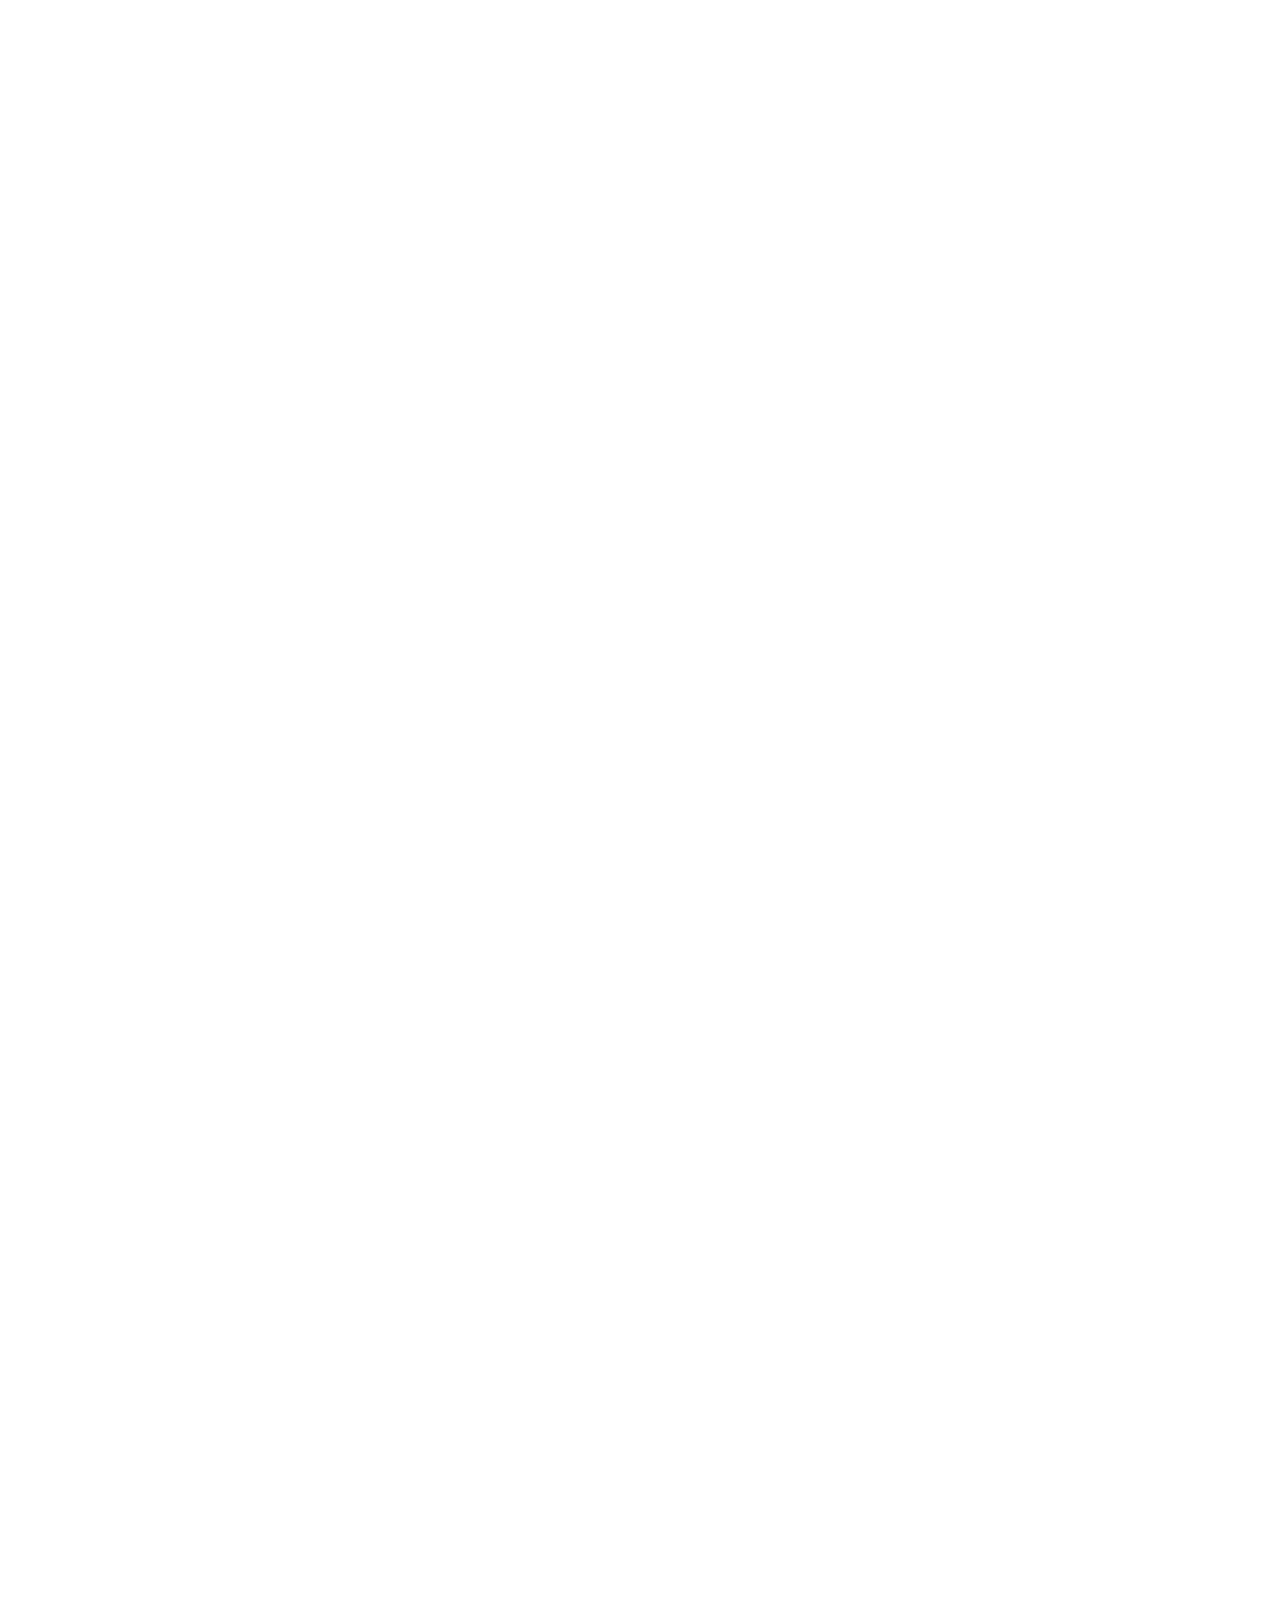
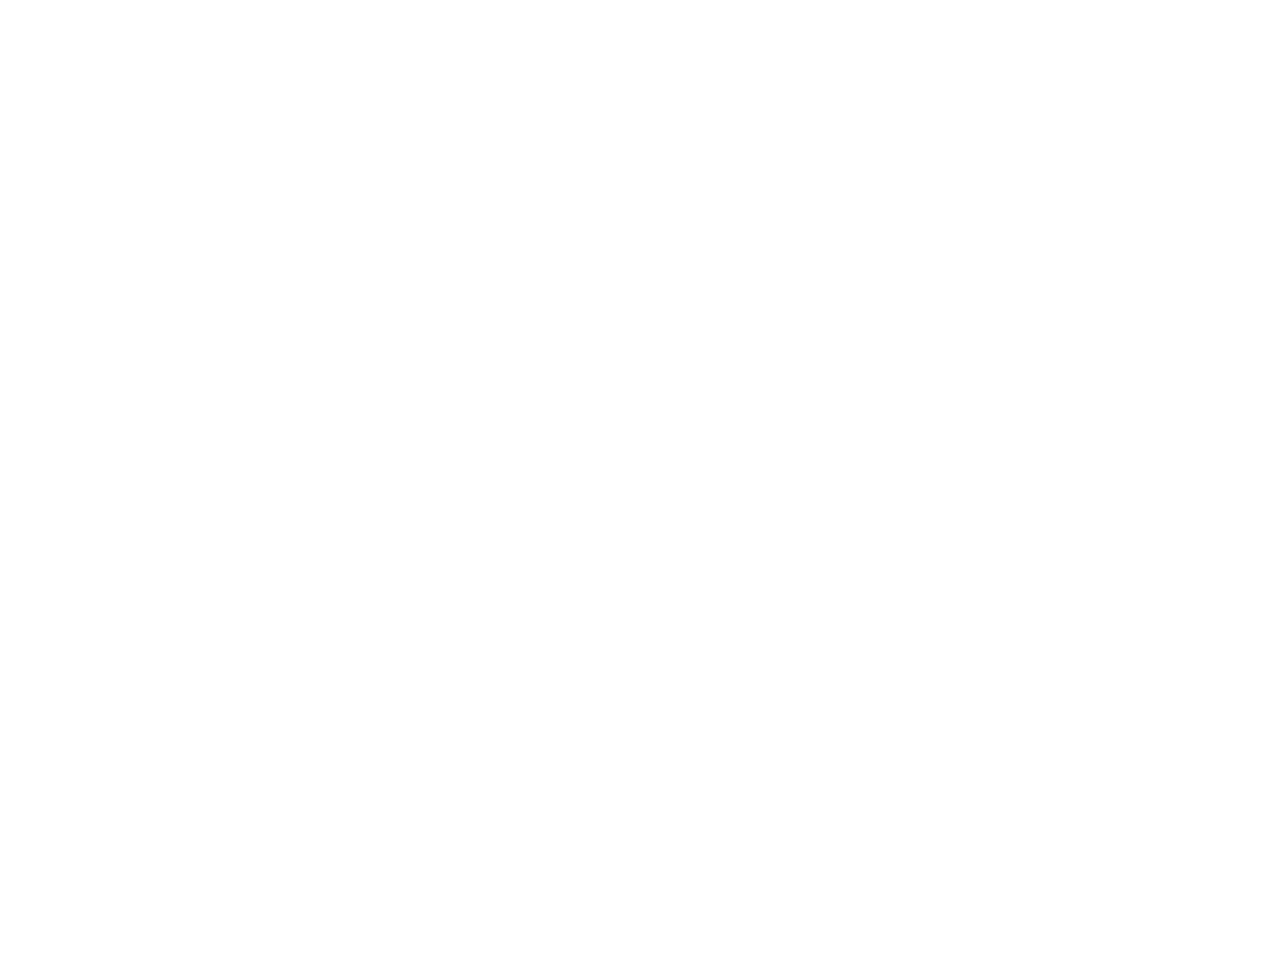
==== commit 5c8e4371: "Update index.html" ====
--- a/index.html
+++ b/index.html
@@ -1,6 +1,16 @@
 <!DOCTYPE html>
 <html lang="en">
 <head>
+	<!-- Google tag (gtag.js) -->
+	<script async src="https://www.googletagmanager.com/gtag/js?id=G-TCT19JLXCG"></script>
+	<script>
+  	window.dataLayer = window.dataLayer || [];
+  	function gtag(){dataLayer.push(arguments);}
+  	gtag('js', new Date());
+
+  	gtag('config', 'G-TCT19JLXCG');
+	</script>
+	
 	<title>The Rebellions. Rise Beyond Ordinary</title>
 	<meta charset="UTF-8">
 	<meta name="viewport" content="width=device-width, initial-scale=1">
@@ -2295,4 +2305,4 @@
 	<script src="js/main.js"></script>
 
 </body>
-</html>+</html>
--- a/fonts/iconic/css/material-design-iconic-font.min.css
+++ b/fonts/iconic/css/material-design-iconic-font.min.css
@@ -0,0 +1 @@
+@font-face{font-family:Material-Design-Iconic-Font;src:url(../fonts/Material-Design-Iconic-Font.woff2?v=2.2.0) format('woff2'),url(../fonts/Material-Design-Iconic-Font.woff?v=2.2.0) format('woff'),url(../fonts/Material-Design-Iconic-Font.ttf?v=2.2.0) format('truetype')}.zmdi{display:inline-block;font:normal normal normal 14px/1 'Material-Design-Iconic-Font';font-size:inherit;text-rendering:auto;-webkit-font-smoothing:antialiased;-moz-osx-font-smoothing:grayscale}.zmdi-hc-lg{font-size:1.33333333em;line-height:.75em;vertical-align:-15%}.zmdi-hc-2x{font-size:2em}.zmdi-hc-3x{font-size:3em}.zmdi-hc-4x{font-size:4em}.zmdi-hc-5x{font-size:5em}.zmdi-hc-fw{width:1.28571429em;text-align:center}.zmdi-hc-ul{padding-left:0;margin-left:2.14285714em;list-style-type:none}.zmdi-hc-ul>li{position:relative}.zmdi-hc-li{position:absolute;left:-2.14285714em;width:2.14285714em;top:.14285714em;text-align:center}.zmdi-hc-li.zmdi-hc-lg{left:-1.85714286em}.zmdi-hc-border{padding:.1em .25em;border:solid .1em #9e9e9e;border-radius:2px}.zmdi-hc-border-circle{padding:.1em .25em;border:solid .1em #9e9e9e;border-radius:50%}.zmdi.pull-left{float:left;margin-right:.15em}.zmdi.pull-right{float:right;margin-left:.15em}.zmdi-hc-spin{-webkit-animation:zmdi-spin 1.5s infinite linear;animation:zmdi-spin 1.5s infinite linear}.zmdi-hc-spin-reverse{-webkit-animation:zmdi-spin-reverse 1.5s infinite linear;animation:zmdi-spin-reverse 1.5s infinite linear}@-webkit-keyframes zmdi-spin{0%{-webkit-transform:rotate(0deg);transform:rotate(0deg)}100%{-webkit-transform:rotate(359deg);transform:rotate(359deg)}}@keyframes zmdi-spin{0%{-webkit-transform:rotate(0deg);transform:rotate(0deg)}100%{-webkit-transform:rotate(359deg);transform:rotate(359deg)}}@-webkit-keyframes zmdi-spin-reverse{0%{-webkit-transform:rotate(0deg);transform:rotate(0deg)}100%{-webkit-transform:rotate(-359deg);transform:rotate(-359deg)}}@keyframes zmdi-spin-reverse{0%{-webkit-transform:rotate(0deg);transform:rotate(0deg)}100%{-webkit-transform:rotate(-359deg);transform:rotate(-359deg)}}.zmdi-hc-rotate-90{-webkit-transform:rotate(90deg);-ms-transform:rotate(90deg);transform:rotate(90deg)}.zmdi-hc-rotate-180{-webkit-transform:rotate(180deg);-ms-transform:rotate(180deg);transform:rotate(180deg)}.zmdi-hc-rotate-270{-webkit-transform:rotate(270deg);-ms-transform:rotate(270deg);transform:rotate(270deg)}.zmdi-hc-flip-horizontal{-webkit-transform:scale(-1,1);-ms-transform:scale(-1,1);transform:scale(-1,1)}.zmdi-hc-flip-vertical{-webkit-transform:scale(1,-1);-ms-transform:scale(1,-1);transform:scale(1,-1)}.zmdi-hc-stack{position:relative;display:inline-block;width:2em;height:2em;line-height:2em;vertical-align:middle}.zmdi-hc-stack-1x,.zmdi-hc-stack-2x{position:absolute;left:0;width:100%;text-align:center}.zmdi-hc-stack-1x{line-height:inherit}.zmdi-hc-stack-2x{font-size:2em}.zmdi-hc-inverse{color:#fff}.zmdi-3d-rotation:before{content:'\f101'}.zmdi-airplane-off:before{content:'\f102'}.zmdi-airplane:before{content:'\f103'}.zmdi-album:before{content:'\f104'}.zmdi-archive:before{content:'\f105'}.zmdi-assignment-account:before{content:'\f106'}.zmdi-assignment-alert:before{content:'\f107'}.zmdi-assignment-check:before{content:'\f108'}.zmdi-assignment-o:before{content:'\f109'}.zmdi-assignment-return:before{content:'\f10a'}.zmdi-assignment-returned:before{content:'\f10b'}.zmdi-assignment:before{content:'\f10c'}.zmdi-attachment-alt:before{content:'\f10d'}.zmdi-attachment:before{content:'\f10e'}.zmdi-audio:before{content:'\f10f'}.zmdi-badge-check:before{content:'\f110'}.zmdi-balance-wallet:before{content:'\f111'}.zmdi-balance:before{content:'\f112'}.zmdi-battery-alert:before{content:'\f113'}.zmdi-battery-flash:before{content:'\f114'}.zmdi-battery-unknown:before{content:'\f115'}.zmdi-battery:before{content:'\f116'}.zmdi-bike:before{content:'\f117'}.zmdi-block-alt:before{content:'\f118'}.zmdi-block:before{content:'\f119'}.zmdi-boat:before{content:'\f11a'}.zmdi-book-image:before{content:'\f11b'}.zmdi-book:before{content:'\f11c'}.zmdi-bookmark-outline:before{content:'\f11d'}.zmdi-bookmark:before{content:'\f11e'}.zmdi-brush:before{content:'\f11f'}.zmdi-bug:before{content:'\f120'}.zmdi-bus:before{content:'\f121'}.zmdi-cake:before{content:'\f122'}.zmdi-car-taxi:before{content:'\f123'}.zmdi-car-wash:before{content:'\f124'}.zmdi-car:before{content:'\f125'}.zmdi-card-giftcard:before{content:'\f126'}.zmdi-card-membership:before{content:'\f127'}.zmdi-card-travel:before{content:'\f128'}.zmdi-card:before{content:'\f129'}.zmdi-case-check:before{content:'\f12a'}.zmdi-case-download:before{content:'\f12b'}.zmdi-case-play:before{content:'\f12c'}.zmdi-case:before{content:'\f12d'}.zmdi-cast-connected:before{content:'\f12e'}.zmdi-cast:before{content:'\f12f'}.zmdi-chart-donut:before{content:'\f130'}.zmdi-chart:before{content:'\f131'}.zmdi-city-alt:before{content:'\f132'}.zmdi-city:before{content:'\f133'}.zmdi-close-circle-o:before{content:'\f134'}.zmdi-close-circle:before{content:'\f135'}.zmdi-close:before{content:'\f136'}.zmdi-cocktail:before{content:'\f137'}.zmdi-code-setting:before{content:'\f138'}.zmdi-code-smartphone:before{content:'\f139'}.zmdi-code:before{content:'\f13a'}.zmdi-coffee:before{content:'\f13b'}.zmdi-collection-bookmark:before{content:'\f13c'}.zmdi-collection-case-play:before{content:'\f13d'}.zmdi-collection-folder-image:before{content:'\f13e'}.zmdi-collection-image-o:before{content:'\f13f'}.zmdi-collection-image:before{content:'\f140'}.zmdi-collection-item-1:before{content:'\f141'}.zmdi-collection-item-2:before{content:'\f142'}.zmdi-collection-item-3:before{content:'\f143'}.zmdi-collection-item-4:before{content:'\f144'}.zmdi-collection-item-5:before{content:'\f145'}.zmdi-collection-item-6:before{content:'\f146'}.zmdi-collection-item-7:before{content:'\f147'}.zmdi-collection-item-8:before{content:'\f148'}.zmdi-collection-item-9-plus:before{content:'\f149'}.zmdi-collection-item-9:before{content:'\f14a'}.zmdi-collection-item:before{content:'\f14b'}.zmdi-collection-music:before{content:'\f14c'}.zmdi-collection-pdf:before{content:'\f14d'}.zmdi-collection-plus:before{content:'\f14e'}.zmdi-collection-speaker:before{content:'\f14f'}.zmdi-collection-text:before{content:'\f150'}.zmdi-collection-video:before{content:'\f151'}.zmdi-compass:before{content:'\f152'}.zmdi-cutlery:before{content:'\f153'}.zmdi-delete:before{content:'\f154'}.zmdi-dialpad:before{content:'\f155'}.zmdi-dns:before{content:'\f156'}.zmdi-drink:before{content:'\f157'}.zmdi-edit:before{content:'\f158'}.zmdi-email-open:before{content:'\f159'}.zmdi-email:before{content:'\f15a'}.zmdi-eye-off:before{content:'\f15b'}.zmdi-eye:before{content:'\f15c'}.zmdi-eyedropper:before{content:'\f15d'}.zmdi-favorite-outline:before{content:'\f15e'}.zmdi-favorite:before{content:'\f15f'}.zmdi-filter-list:before{content:'\f160'}.zmdi-fire:before{content:'\f161'}.zmdi-flag:before{content:'\f162'}.zmdi-flare:before{content:'\f163'}.zmdi-flash-auto:before{content:'\f164'}.zmdi-flash-off:before{content:'\f165'}.zmdi-flash:before{content:'\f166'}.zmdi-flip:before{content:'\f167'}.zmdi-flower-alt:before{content:'\f168'}.zmdi-flower:before{content:'\f169'}.zmdi-font:before{content:'\f16a'}.zmdi-fullscreen-alt:before{content:'\f16b'}.zmdi-fullscreen-exit:before{content:'\f16c'}.zmdi-fullscreen:before{content:'\f16d'}.zmdi-functions:before{content:'\f16e'}.zmdi-gas-station:before{content:'\f16f'}.zmdi-gesture:before{content:'\f170'}.zmdi-globe-alt:before{content:'\f171'}.zmdi-globe-lock:before{content:'\f172'}.zmdi-globe:before{content:'\f173'}.zmdi-graduation-cap:before{content:'\f174'}.zmdi-home:before{content:'\f175'}.zmdi-hospital-alt:before{content:'\f176'}.zmdi-hospital:before{content:'\f177'}.zmdi-hotel:before{content:'\f178'}.zmdi-hourglass-alt:before{content:'\f179'}.zmdi-hourglass-outline:before{content:'\f17a'}.zmdi-hourglass:before{content:'\f17b'}.zmdi-http:before{content:'\f17c'}.zmdi-image-alt:before{content:'\f17d'}.zmdi-image-o:before{content:'\f17e'}.zmdi-image:before{content:'\f17f'}.zmdi-inbox:before{content:'\f180'}.zmdi-invert-colors-off:before{content:'\f181'}.zmdi-invert-colors:before{content:'\f182'}.zmdi-key:before{content:'\f183'}.zmdi-label-alt-outline:before{content:'\f184'}.zmdi-label-alt:before{content:'\f185'}.zmdi-label-heart:before{content:'\f186'}.zmdi-label:before{content:'\f187'}.zmdi-labels:before{content:'\f188'}.zmdi-lamp:before{content:'\f189'}.zmdi-landscape:before{content:'\f18a'}.zmdi-layers-off:before{content:'\f18b'}.zmdi-layers:before{content:'\f18c'}.zmdi-library:before{content:'\f18d'}.zmdi-link:before{content:'\f18e'}.zmdi-lock-open:before{content:'\f18f'}.zmdi-lock-outline:before{content:'\f190'}.zmdi-lock:before{content:'\f191'}.zmdi-mail-reply-all:before{content:'\f192'}.zmdi-mail-reply:before{content:'\f193'}.zmdi-mail-send:before{content:'\f194'}.zmdi-mall:before{content:'\f195'}.zmdi-map:before{content:'\f196'}.zmdi-menu:before{content:'\f197'}.zmdi-money-box:before{content:'\f198'}.zmdi-money-off:before{content:'\f199'}.zmdi-money:before{content:'\f19a'}.zmdi-more-vert:before{content:'\f19b'}.zmdi-more:before{content:'\f19c'}.zmdi-movie-alt:before{content:'\f19d'}.zmdi-movie:before{content:'\f19e'}.zmdi-nature-people:before{content:'\f19f'}.zmdi-nature:before{content:'\f1a0'}.zmdi-navigation:before{content:'\f1a1'}.zmdi-open-in-browser:before{content:'\f1a2'}.zmdi-open-in-new:before{content:'\f1a3'}.zmdi-palette:before{content:'\f1a4'}.zmdi-parking:before{content:'\f1a5'}.zmdi-pin-account:before{content:'\f1a6'}.zmdi-pin-assistant:before{content:'\f1a7'}.zmdi-pin-drop:before{content:'\f1a8'}.zmdi-pin-help:before{content:'\f1a9'}.zmdi-pin-off:before{content:'\f1aa'}.zmdi-pin:before{content:'\f1ab'}.zmdi-pizza:before{content:'\f1ac'}.zmdi-plaster:before{content:'\f1ad'}.zmdi-power-setting:before{content:'\f1ae'}.zmdi-power:before{content:'\f1af'}.zmdi-print:before{content:'\f1b0'}.zmdi-puzzle-piece:before{content:'\f1b1'}.zmdi-quote:before{content:'\f1b2'}.zmdi-railway:before{content:'\f1b3'}.zmdi-receipt:before{content:'\f1b4'}.zmdi-refresh-alt:before{content:'\f1b5'}.zmdi-refresh-sync-alert:before{content:'\f1b6'}.zmdi-refresh-sync-off:before{content:'\f1b7'}.zmdi-refresh-sync:before{content:'\f1b8'}.zmdi-refresh:before{content:'\f1b9'}.zmdi-roller:before{content:'\f1ba'}.zmdi-ruler:before{content:'\f1bb'}.zmdi-scissors:before{content:'\f1bc'}.zmdi-screen-rotation-lock:before{content:'\f1bd'}.zmdi-screen-rotation:before{content:'\f1be'}.zmdi-search-for:before{content:'\f1bf'}.zmdi-search-in-file:before{content:'\f1c0'}.zmdi-search-in-page:before{content:'\f1c1'}.zmdi-search-replace:before{content:'\f1c2'}.zmdi-search:before{content:'\f1c3'}.zmdi-seat:before{content:'\f1c4'}.zmdi-settings-square:before{content:'\f1c5'}.zmdi-settings:before{content:'\f1c6'}.zmdi-shield-check:before{content:'\f1c7'}.zmdi-shield-security:before{content:'\f1c8'}.zmdi-shopping-basket:before{content:'\f1c9'}.zmdi-shopping-cart-plus:before{content:'\f1ca'}.zmdi-shopping-cart:before{content:'\f1cb'}.zmdi-sign-in:before{content:'\f1cc'}.zmdi-sort-amount-asc:before{content:'\f1cd'}.zmdi-sort-amount-desc:before{content:'\f1ce'}.zmdi-sort-asc:before{content:'\f1cf'}.zmdi-sort-desc:before{content:'\f1d0'}.zmdi-spellcheck:before{content:'\f1d1'}.zmdi-storage:before{content:'\f1d2'}.zmdi-store-24:before{content:'\f1d3'}.zmdi-store:before{content:'\f1d4'}.zmdi-subway:before{content:'\f1d5'}.zmdi-sun:before{content:'\f1d6'}.zmdi-tab-unselected:before{content:'\f1d7'}.zmdi-tab:before{content:'\f1d8'}.zmdi-tag-close:before{content:'\f1d9'}.zmdi-tag-more:before{content:'\f1da'}.zmdi-tag:before{content:'\f1db'}.zmdi-thumb-down:before{content:'\f1dc'}.zmdi-thumb-up-down:before{content:'\f1dd'}.zmdi-thumb-up:before{content:'\f1de'}.zmdi-ticket-star:before{content:'\f1df'}.zmdi-toll:before{content:'\f1e0'}.zmdi-toys:before{content:'\f1e1'}.zmdi-traffic:before{content:'\f1e2'}.zmdi-translate:before{content:'\f1e3'}.zmdi-triangle-down:before{content:'\f1e4'}.zmdi-triangle-up:before{content:'\f1e5'}.zmdi-truck:before{content:'\f1e6'}.zmdi-turning-sign:before{content:'\f1e7'}.zmdi-wallpaper:before{content:'\f1e8'}.zmdi-washing-machine:before{content:'\f1e9'}.zmdi-window-maximize:before{content:'\f1ea'}.zmdi-window-minimize:before{content:'\f1eb'}.zmdi-window-restore:before{content:'\f1ec'}.zmdi-wrench:before{content:'\f1ed'}.zmdi-zoom-in:before{content:'\f1ee'}.zmdi-zoom-out:before{content:'\f1ef'}.zmdi-alert-circle-o:before{content:'\f1f0'}.zmdi-alert-circle:before{content:'\f1f1'}.zmdi-alert-octagon:before{content:'\f1f2'}.zmdi-alert-polygon:before{content:'\f1f3'}.zmdi-alert-triangle:before{content:'\f1f4'}.zmdi-help-outline:before{content:'\f1f5'}.zmdi-help:before{content:'\f1f6'}.zmdi-info-outline:before{content:'\f1f7'}.zmdi-info:before{content:'\f1f8'}.zmdi-notifications-active:before{content:'\f1f9'}.zmdi-notifications-add:before{content:'\f1fa'}.zmdi-notifications-none:before{content:'\f1fb'}.zmdi-notifications-off:before{content:'\f1fc'}.zmdi-notifications-paused:before{content:'\f1fd'}.zmdi-notifications:before{content:'\f1fe'}.zmdi-account-add:before{content:'\f1ff'}.zmdi-account-box-mail:before{content:'\f200'}.zmdi-account-box-o:before{content:'\f201'}.zmdi-account-box-phone:before{content:'\f202'}.zmdi-account-box:before{content:'\f203'}.zmdi-account-calendar:before{content:'\f204'}.zmdi-account-circle:before{content:'\f205'}.zmdi-account-o:before{content:'\f206'}.zmdi-account:before{content:'\f207'}.zmdi-accounts-add:before{content:'\f208'}.zmdi-accounts-alt:before{content:'\f209'}.zmdi-accounts-list-alt:before{content:'\f20a'}.zmdi-accounts-list:before{content:'\f20b'}.zmdi-accounts-outline:before{content:'\f20c'}.zmdi-accounts:before{content:'\f20d'}.zmdi-face:before{content:'\f20e'}.zmdi-female:before{content:'\f20f'}.zmdi-male-alt:before{content:'\f210'}.zmdi-male-female:before{content:'\f211'}.zmdi-male:before{content:'\f212'}.zmdi-mood-bad:before{content:'\f213'}.zmdi-mood:before{content:'\f214'}.zmdi-run:before{content:'\f215'}.zmdi-walk:before{content:'\f216'}.zmdi-cloud-box:before{content:'\f217'}.zmdi-cloud-circle:before{content:'\f218'}.zmdi-cloud-done:before{content:'\f219'}.zmdi-cloud-download:before{content:'\f21a'}.zmdi-cloud-off:before{content:'\f21b'}.zmdi-cloud-outline-alt:before{content:'\f21c'}.zmdi-cloud-outline:before{content:'\f21d'}.zmdi-cloud-upload:before{content:'\f21e'}.zmdi-cloud:before{content:'\f21f'}.zmdi-download:before{content:'\f220'}.zmdi-file-plus:before{content:'\f221'}.zmdi-file-text:before{content:'\f222'}.zmdi-file:before{content:'\f223'}.zmdi-folder-outline:before{content:'\f224'}.zmdi-folder-person:before{content:'\f225'}.zmdi-folder-star-alt:before{content:'\f226'}.zmdi-folder-star:before{content:'\f227'}.zmdi-folder:before{content:'\f228'}.zmdi-gif:before{content:'\f229'}.zmdi-upload:before{content:'\f22a'}.zmdi-border-all:before{content:'\f22b'}.zmdi-border-bottom:before{content:'\f22c'}.zmdi-border-clear:before{content:'\f22d'}.zmdi-border-color:before{content:'\f22e'}.zmdi-border-horizontal:before{content:'\f22f'}.zmdi-border-inner:before{content:'\f230'}.zmdi-border-left:before{content:'\f231'}.zmdi-border-outer:before{content:'\f232'}.zmdi-border-right:before{content:'\f233'}.zmdi-border-style:before{content:'\f234'}.zmdi-border-top:before{content:'\f235'}.zmdi-border-vertical:before{content:'\f236'}.zmdi-copy:before{content:'\f237'}.zmdi-crop:before{content:'\f238'}.zmdi-format-align-center:before{content:'\f239'}.zmdi-format-align-justify:before{content:'\f23a'}.zmdi-format-align-left:before{content:'\f23b'}.zmdi-format-align-right:before{content:'\f23c'}.zmdi-format-bold:before{content:'\f23d'}.zmdi-format-clear-all:before{content:'\f23e'}.zmdi-format-clear:before{content:'\f23f'}.zmdi-format-color-fill:before{content:'\f240'}.zmdi-format-color-reset:before{content:'\f241'}.zmdi-format-color-text:before{content:'\f242'}.zmdi-format-indent-decrease:before{content:'\f243'}.zmdi-format-indent-increase:before{content:'\f244'}.zmdi-format-italic:before{content:'\f245'}.zmdi-format-line-spacing:before{content:'\f246'}.zmdi-format-list-bulleted:before{content:'\f247'}.zmdi-format-list-numbered:before{content:'\f248'}.zmdi-format-ltr:before{content:'\f249'}.zmdi-format-rtl:before{content:'\f24a'}.zmdi-format-size:before{content:'\f24b'}.zmdi-format-strikethrough-s:before{content:'\f24c'}.zmdi-format-strikethrough:before{content:'\f24d'}.zmdi-format-subject:before{content:'\f24e'}.zmdi-format-underlined:before{content:'\f24f'}.zmdi-format-valign-bottom:before{content:'\f250'}.zmdi-format-valign-center:before{content:'\f251'}.zmdi-format-valign-top:before{content:'\f252'}.zmdi-redo:before{content:'\f253'}.zmdi-select-all:before{content:'\f254'}.zmdi-space-bar:before{content:'\f255'}.zmdi-text-format:before{content:'\f256'}.zmdi-transform:before{content:'\f257'}.zmdi-undo:before{content:'\f258'}.zmdi-wrap-text:before{content:'\f259'}.zmdi-comment-alert:before{content:'\f25a'}.zmdi-comment-alt-text:before{content:'\f25b'}.zmdi-comment-alt:before{content:'\f25c'}.zmdi-comment-edit:before{content:'\f25d'}.zmdi-comment-image:before{content:'\f25e'}.zmdi-comment-list:before{content:'\f25f'}.zmdi-comment-more:before{content:'\f260'}.zmdi-comment-outline:before{content:'\f261'}.zmdi-comment-text-alt:before{content:'\f262'}.zmdi-comment-text:before{content:'\f263'}.zmdi-comment-video:before{content:'\f264'}.zmdi-comment:before{content:'\f265'}.zmdi-comments:before{content:'\f266'}.zmdi-check-all:before{content:'\f267'}.zmdi-check-circle-u:before{content:'\f268'}.zmdi-check-circle:before{content:'\f269'}.zmdi-check-square:before{content:'\f26a'}.zmdi-check:before{content:'\f26b'}.zmdi-circle-o:before{content:'\f26c'}.zmdi-circle:before{content:'\f26d'}.zmdi-dot-circle-alt:before{content:'\f26e'}.zmdi-dot-circle:before{content:'\f26f'}.zmdi-minus-circle-outline:before{content:'\f270'}.zmdi-minus-circle:before{content:'\f271'}.zmdi-minus-square:before{content:'\f272'}.zmdi-minus:before{content:'\f273'}.zmdi-plus-circle-o-duplicate:before{content:'\f274'}.zmdi-plus-circle-o:before{content:'\f275'}.zmdi-plus-circle:before{content:'\f276'}.zmdi-plus-square:before{content:'\f277'}.zmdi-plus:before{content:'\f278'}.zmdi-square-o:before{content:'\f279'}.zmdi-star-circle:before{content:'\f27a'}.zmdi-star-half:before{content:'\f27b'}.zmdi-star-outline:before{content:'\f27c'}.zmdi-star:before{content:'\f27d'}.zmdi-bluetooth-connected:before{content:'\f27e'}.zmdi-bluetooth-off:before{content:'\f27f'}.zmdi-bluetooth-search:before{content:'\f280'}.zmdi-bluetooth-setting:before{content:'\f281'}.zmdi-bluetooth:before{content:'\f282'}.zmdi-camera-add:before{content:'\f283'}.zmdi-camera-alt:before{content:'\f284'}.zmdi-camera-bw:before{content:'\f285'}.zmdi-camera-front:before{content:'\f286'}.zmdi-camera-mic:before{content:'\f287'}.zmdi-camera-party-mode:before{content:'\f288'}.zmdi-camera-rear:before{content:'\f289'}.zmdi-camera-roll:before{content:'\f28a'}.zmdi-camera-switch:before{content:'\f28b'}.zmdi-camera:before{content:'\f28c'}.zmdi-card-alert:before{content:'\f28d'}.zmdi-card-off:before{content:'\f28e'}.zmdi-card-sd:before{content:'\f28f'}.zmdi-card-sim:before{content:'\f290'}.zmdi-desktop-mac:before{content:'\f291'}.zmdi-desktop-windows:before{content:'\f292'}.zmdi-device-hub:before{content:'\f293'}.zmdi-devices-off:before{content:'\f294'}.zmdi-devices:before{content:'\f295'}.zmdi-dock:before{content:'\f296'}.zmdi-floppy:before{content:'\f297'}.zmdi-gamepad:before{content:'\f298'}.zmdi-gps-dot:before{content:'\f299'}.zmdi-gps-off:before{content:'\f29a'}.zmdi-gps:before{content:'\f29b'}.zmdi-headset-mic:before{content:'\f29c'}.zmdi-headset:before{content:'\f29d'}.zmdi-input-antenna:before{content:'\f29e'}.zmdi-input-composite:before{content:'\f29f'}.zmdi-input-hdmi:before{content:'\f2a0'}.zmdi-input-power:before{content:'\f2a1'}.zmdi-input-svideo:before{content:'\f2a2'}.zmdi-keyboard-hide:before{content:'\f2a3'}.zmdi-keyboard:before{content:'\f2a4'}.zmdi-laptop-chromebook:before{content:'\f2a5'}.zmdi-laptop-mac:before{content:'\f2a6'}.zmdi-laptop:before{content:'\f2a7'}.zmdi-mic-off:before{content:'\f2a8'}.zmdi-mic-outline:before{content:'\f2a9'}.zmdi-mic-setting:before{content:'\f2aa'}.zmdi-mic:before{content:'\f2ab'}.zmdi-mouse:before{content:'\f2ac'}.zmdi-network-alert:before{content:'\f2ad'}.zmdi-network-locked:before{content:'\f2ae'}.zmdi-network-off:before{content:'\f2af'}.zmdi-network-outline:before{content:'\f2b0'}.zmdi-network-setting:before{content:'\f2b1'}.zmdi-network:before{content:'\f2b2'}.zmdi-phone-bluetooth:before{content:'\f2b3'}.zmdi-phone-end:before{content:'\f2b4'}.zmdi-phone-forwarded:before{content:'\f2b5'}.zmdi-phone-in-talk:before{content:'\f2b6'}.zmdi-phone-locked:before{content:'\f2b7'}.zmdi-phone-missed:before{content:'\f2b8'}.zmdi-phone-msg:before{content:'\f2b9'}.zmdi-phone-paused:before{content:'\f2ba'}.zmdi-phone-ring:before{content:'\f2bb'}.zmdi-phone-setting:before{content:'\f2bc'}.zmdi-phone-sip:before{content:'\f2bd'}.zmdi-phone:before{content:'\f2be'}.zmdi-portable-wifi-changes:before{content:'\f2bf'}.zmdi-portable-wifi-off:before{content:'\f2c0'}.zmdi-portable-wifi:before{content:'\f2c1'}.zmdi-radio:before{content:'\f2c2'}.zmdi-reader:before{content:'\f2c3'}.zmdi-remote-control-alt:before{content:'\f2c4'}.zmdi-remote-control:before{content:'\f2c5'}.zmdi-router:before{content:'\f2c6'}.zmdi-scanner:before{content:'\f2c7'}.zmdi-smartphone-android:before{content:'\f2c8'}.zmdi-smartphone-download:before{content:'\f2c9'}.zmdi-smartphone-erase:before{content:'\f2ca'}.zmdi-smartphone-info:before{content:'\f2cb'}.zmdi-smartphone-iphone:before{content:'\f2cc'}.zmdi-smartphone-landscape-lock:before{content:'\f2cd'}.zmdi-smartphone-landscape:before{content:'\f2ce'}.zmdi-smartphone-lock:before{content:'\f2cf'}.zmdi-smartphone-portrait-lock:before{content:'\f2d0'}.zmdi-smartphone-ring:before{content:'\f2d1'}.zmdi-smartphone-setting:before{content:'\f2d2'}.zmdi-smartphone-setup:before{content:'\f2d3'}.zmdi-smartphone:before{content:'\f2d4'}.zmdi-speaker:before{content:'\f2d5'}.zmdi-tablet-android:before{content:'\f2d6'}.zmdi-tablet-mac:before{content:'\f2d7'}.zmdi-tablet:before{content:'\f2d8'}.zmdi-tv-alt-play:before{content:'\f2d9'}.zmdi-tv-list:before{content:'\f2da'}.zmdi-tv-play:before{content:'\f2db'}.zmdi-tv:before{content:'\f2dc'}.zmdi-usb:before{content:'\f2dd'}.zmdi-videocam-off:before{content:'\f2de'}.zmdi-videocam-switch:before{content:'\f2df'}.zmdi-videocam:before{content:'\f2e0'}.zmdi-watch:before{content:'\f2e1'}.zmdi-wifi-alt-2:before{content:'\f2e2'}.zmdi-wifi-alt:before{content:'\f2e3'}.zmdi-wifi-info:before{content:'\f2e4'}.zmdi-wifi-lock:before{content:'\f2e5'}.zmdi-wifi-off:before{content:'\f2e6'}.zmdi-wifi-outline:before{content:'\f2e7'}.zmdi-wifi:before{content:'\f2e8'}.zmdi-arrow-left-bottom:before{content:'\f2e9'}.zmdi-arrow-left:before{content:'\f2ea'}.zmdi-arrow-merge:before{content:'\f2eb'}.zmdi-arrow-missed:before{content:'\f2ec'}.zmdi-arrow-right-top:before{content:'\f2ed'}.zmdi-arrow-right:before{content:'\f2ee'}.zmdi-arrow-split:before{content:'\f2ef'}.zmdi-arrows:before{content:'\f2f0'}.zmdi-caret-down-circle:before{content:'\f2f1'}.zmdi-caret-down:before{content:'\f2f2'}.zmdi-caret-left-circle:before{content:'\f2f3'}.zmdi-caret-left:before{content:'\f2f4'}.zmdi-caret-right-circle:before{content:'\f2f5'}.zmdi-caret-right:before{content:'\f2f6'}.zmdi-caret-up-circle:before{content:'\f2f7'}.zmdi-caret-up:before{content:'\f2f8'}.zmdi-chevron-down:before{content:'\f2f9'}.zmdi-chevron-left:before{content:'\f2fa'}.zmdi-chevron-right:before{content:'\f2fb'}.zmdi-chevron-up:before{content:'\f2fc'}.zmdi-forward:before{content:'\f2fd'}.zmdi-long-arrow-down:before{content:'\f2fe'}.zmdi-long-arrow-left:before{content:'\f2ff'}.zmdi-long-arrow-return:before{content:'\f300'}.zmdi-long-arrow-right:before{content:'\f301'}.zmdi-long-arrow-tab:before{content:'\f302'}.zmdi-long-arrow-up:before{content:'\f303'}.zmdi-rotate-ccw:before{content:'\f304'}.zmdi-rotate-cw:before{content:'\f305'}.zmdi-rotate-left:before{content:'\f306'}.zmdi-rotate-right:before{content:'\f307'}.zmdi-square-down:before{content:'\f308'}.zmdi-square-right:before{content:'\f309'}.zmdi-swap-alt:before{content:'\f30a'}.zmdi-swap-vertical-circle:before{content:'\f30b'}.zmdi-swap-vertical:before{content:'\f30c'}.zmdi-swap:before{content:'\f30d'}.zmdi-trending-down:before{content:'\f30e'}.zmdi-trending-flat:before{content:'\f30f'}.zmdi-trending-up:before{content:'\f310'}.zmdi-unfold-less:before{content:'\f311'}.zmdi-unfold-more:before{content:'\f312'}.zmdi-apps:before{content:'\f313'}.zmdi-grid-off:before{content:'\f314'}.zmdi-grid:before{content:'\f315'}.zmdi-view-agenda:before{content:'\f316'}.zmdi-view-array:before{content:'\f317'}.zmdi-view-carousel:before{content:'\f318'}.zmdi-view-column:before{content:'\f319'}.zmdi-view-comfy:before{content:'\f31a'}.zmdi-view-compact:before{content:'\f31b'}.zmdi-view-dashboard:before{content:'\f31c'}.zmdi-view-day:before{content:'\f31d'}.zmdi-view-headline:before{content:'\f31e'}.zmdi-view-list-alt:before{content:'\f31f'}.zmdi-view-list:before{content:'\f320'}.zmdi-view-module:before{content:'\f321'}.zmdi-view-quilt:before{content:'\f322'}.zmdi-view-stream:before{content:'\f323'}.zmdi-view-subtitles:before{content:'\f324'}.zmdi-view-toc:before{content:'\f325'}.zmdi-view-web:before{content:'\f326'}.zmdi-view-week:before{content:'\f327'}.zmdi-widgets:before{content:'\f328'}.zmdi-alarm-check:before{content:'\f329'}.zmdi-alarm-off:before{content:'\f32a'}.zmdi-alarm-plus:before{content:'\f32b'}.zmdi-alarm-snooze:before{content:'\f32c'}.zmdi-alarm:before{content:'\f32d'}.zmdi-calendar-alt:before{content:'\f32e'}.zmdi-calendar-check:before{content:'\f32f'}.zmdi-calendar-close:before{content:'\f330'}.zmdi-calendar-note:before{content:'\f331'}.zmdi-calendar:before{content:'\f332'}.zmdi-time-countdown:before{content:'\f333'}.zmdi-time-interval:before{content:'\f334'}.zmdi-time-restore-setting:before{content:'\f335'}.zmdi-time-restore:before{content:'\f336'}.zmdi-time:before{content:'\f337'}.zmdi-timer-off:before{content:'\f338'}.zmdi-timer:before{content:'\f339'}.zmdi-android-alt:before{content:'\f33a'}.zmdi-android:before{content:'\f33b'}.zmdi-apple:before{content:'\f33c'}.zmdi-behance:before{content:'\f33d'}.zmdi-codepen:before{content:'\f33e'}.zmdi-dribbble:before{content:'\f33f'}.zmdi-dropbox:before{content:'\f340'}.zmdi-evernote:before{content:'\f341'}.zmdi-facebook-box:before{content:'\f342'}.zmdi-facebook:before{content:'\f343'}.zmdi-github-box:before{content:'\f344'}.zmdi-github:before{content:'\f345'}.zmdi-google-drive:before{content:'\f346'}.zmdi-google-earth:before{content:'\f347'}.zmdi-google-glass:before{content:'\f348'}.zmdi-google-maps:before{content:'\f349'}.zmdi-google-pages:before{content:'\f34a'}.zmdi-google-play:before{content:'\f34b'}.zmdi-google-plus-box:before{content:'\f34c'}.zmdi-google-plus:before{content:'\f34d'}.zmdi-google:before{content:'\f34e'}.zmdi-instagram:before{content:'\f34f'}.zmdi-language-css3:before{content:'\f350'}.zmdi-language-html5:before{content:'\f351'}.zmdi-language-javascript:before{content:'\f352'}.zmdi-language-python-alt:before{content:'\f353'}.zmdi-language-python:before{content:'\f354'}.zmdi-lastfm:before{content:'\f355'}.zmdi-linkedin-box:before{content:'\f356'}.zmdi-paypal:before{content:'\f357'}.zmdi-pinterest-box:before{content:'\f358'}.zmdi-pocket:before{content:'\f359'}.zmdi-polymer:before{content:'\f35a'}.zmdi-share:before{content:'\f35b'}.zmdi-stackoverflow:before{content:'\f35c'}.zmdi-steam-square:before{content:'\f35d'}.zmdi-steam:before{content:'\f35e'}.zmdi-twitter-box:before{content:'\f35f'}.zmdi-twitter:before{content:'\f360'}.zmdi-vk:before{content:'\f361'}.zmdi-wikipedia:before{content:'\f362'}.zmdi-windows:before{content:'\f363'}.zmdi-aspect-ratio-alt:before{content:'\f364'}.zmdi-aspect-ratio:before{content:'\f365'}.zmdi-blur-circular:before{content:'\f366'}.zmdi-blur-linear:before{content:'\f367'}.zmdi-blur-off:before{content:'\f368'}.zmdi-blur:before{content:'\f369'}.zmdi-brightness-2:before{content:'\f36a'}.zmdi-brightness-3:before{content:'\f36b'}.zmdi-brightness-4:before{content:'\f36c'}.zmdi-brightness-5:before{content:'\f36d'}.zmdi-brightness-6:before{content:'\f36e'}.zmdi-brightness-7:before{content:'\f36f'}.zmdi-brightness-auto:before{content:'\f370'}.zmdi-brightness-setting:before{content:'\f371'}.zmdi-broken-image:before{content:'\f372'}.zmdi-center-focus-strong:before{content:'\f373'}.zmdi-center-focus-weak:before{content:'\f374'}.zmdi-compare:before{content:'\f375'}.zmdi-crop-16-9:before{content:'\f376'}.zmdi-crop-3-2:before{content:'\f377'}.zmdi-crop-5-4:before{content:'\f378'}.zmdi-crop-7-5:before{content:'\f379'}.zmdi-crop-din:before{content:'\f37a'}.zmdi-crop-free:before{content:'\f37b'}.zmdi-crop-landscape:before{content:'\f37c'}.zmdi-crop-portrait:before{content:'\f37d'}.zmdi-crop-square:before{content:'\f37e'}.zmdi-exposure-alt:before{content:'\f37f'}.zmdi-exposure:before{content:'\f380'}.zmdi-filter-b-and-w:before{content:'\f381'}.zmdi-filter-center-focus:before{content:'\f382'}.zmdi-filter-frames:before{content:'\f383'}.zmdi-filter-tilt-shift:before{content:'\f384'}.zmdi-gradient:before{content:'\f385'}.zmdi-grain:before{content:'\f386'}.zmdi-graphic-eq:before{content:'\f387'}.zmdi-hdr-off:before{content:'\f388'}.zmdi-hdr-strong:before{content:'\f389'}.zmdi-hdr-weak:before{content:'\f38a'}.zmdi-hdr:before{content:'\f38b'}.zmdi-iridescent:before{content:'\f38c'}.zmdi-leak-off:before{content:'\f38d'}.zmdi-leak:before{content:'\f38e'}.zmdi-looks:before{content:'\f38f'}.zmdi-loupe:before{content:'\f390'}.zmdi-panorama-horizontal:before{content:'\f391'}.zmdi-panorama-vertical:before{content:'\f392'}.zmdi-panorama-wide-angle:before{content:'\f393'}.zmdi-photo-size-select-large:before{content:'\f394'}.zmdi-photo-size-select-small:before{content:'\f395'}.zmdi-picture-in-picture:before{content:'\f396'}.zmdi-slideshow:before{content:'\f397'}.zmdi-texture:before{content:'\f398'}.zmdi-tonality:before{content:'\f399'}.zmdi-vignette:before{content:'\f39a'}.zmdi-wb-auto:before{content:'\f39b'}.zmdi-eject-alt:before{content:'\f39c'}.zmdi-eject:before{content:'\f39d'}.zmdi-equalizer:before{content:'\f39e'}.zmdi-fast-forward:before{content:'\f39f'}.zmdi-fast-rewind:before{content:'\f3a0'}.zmdi-forward-10:before{content:'\f3a1'}.zmdi-forward-30:before{content:'\f3a2'}.zmdi-forward-5:before{content:'\f3a3'}.zmdi-hearing:before{content:'\f3a4'}.zmdi-pause-circle-outline:before{content:'\f3a5'}.zmdi-pause-circle:before{content:'\f3a6'}.zmdi-pause:before{content:'\f3a7'}.zmdi-play-circle-outline:before{content:'\f3a8'}.zmdi-play-circle:before{content:'\f3a9'}.zmdi-play:before{content:'\f3aa'}.zmdi-playlist-audio:before{content:'\f3ab'}.zmdi-playlist-plus:before{content:'\f3ac'}.zmdi-repeat-one:before{content:'\f3ad'}.zmdi-repeat:before{content:'\f3ae'}.zmdi-replay-10:before{content:'\f3af'}.zmdi-replay-30:before{content:'\f3b0'}.zmdi-replay-5:before{content:'\f3b1'}.zmdi-replay:before{content:'\f3b2'}.zmdi-shuffle:before{content:'\f3b3'}.zmdi-skip-next:before{content:'\f3b4'}.zmdi-skip-previous:before{content:'\f3b5'}.zmdi-stop:before{content:'\f3b6'}.zmdi-surround-sound:before{content:'\f3b7'}.zmdi-tune:before{content:'\f3b8'}.zmdi-volume-down:before{content:'\f3b9'}.zmdi-volume-mute:before{content:'\f3ba'}.zmdi-volume-off:before{content:'\f3bb'}.zmdi-volume-up:before{content:'\f3bc'}.zmdi-n-1-square:before{content:'\f3bd'}.zmdi-n-2-square:before{content:'\f3be'}.zmdi-n-3-square:before{content:'\f3bf'}.zmdi-n-4-square:before{content:'\f3c0'}.zmdi-n-5-square:before{content:'\f3c1'}.zmdi-n-6-square:before{content:'\f3c2'}.zmdi-neg-1:before{content:'\f3c3'}.zmdi-neg-2:before{content:'\f3c4'}.zmdi-plus-1:before{content:'\f3c5'}.zmdi-plus-2:before{content:'\f3c6'}.zmdi-sec-10:before{content:'\f3c7'}.zmdi-sec-3:before{content:'\f3c8'}.zmdi-zero:before{content:'\f3c9'}.zmdi-airline-seat-flat-angled:before{content:'\f3ca'}.zmdi-airline-seat-flat:before{content:'\f3cb'}.zmdi-airline-seat-individual-suite:before{content:'\f3cc'}.zmdi-airline-seat-legroom-extra:before{content:'\f3cd'}.zmdi-airline-seat-legroom-normal:before{content:'\f3ce'}.zmdi-airline-seat-legroom-reduced:before{content:'\f3cf'}.zmdi-airline-seat-recline-extra:before{content:'\f3d0'}.zmdi-airline-seat-recline-normal:before{content:'\f3d1'}.zmdi-airplay:before{content:'\f3d2'}.zmdi-closed-caption:before{content:'\f3d3'}.zmdi-confirmation-number:before{content:'\f3d4'}.zmdi-developer-board:before{content:'\f3d5'}.zmdi-disc-full:before{content:'\f3d6'}.zmdi-explicit:before{content:'\f3d7'}.zmdi-flight-land:before{content:'\f3d8'}.zmdi-flight-takeoff:before{content:'\f3d9'}.zmdi-flip-to-back:before{content:'\f3da'}.zmdi-flip-to-front:before{content:'\f3db'}.zmdi-group-work:before{content:'\f3dc'}.zmdi-hd:before{content:'\f3dd'}.zmdi-hq:before{content:'\f3de'}.zmdi-markunread-mailbox:before{content:'\f3df'}.zmdi-memory:before{content:'\f3e0'}.zmdi-nfc:before{content:'\f3e1'}.zmdi-play-for-work:before{content:'\f3e2'}.zmdi-power-input:before{content:'\f3e3'}.zmdi-present-to-all:before{content:'\f3e4'}.zmdi-satellite:before{content:'\f3e5'}.zmdi-tap-and-play:before{content:'\f3e6'}.zmdi-vibration:before{content:'\f3e7'}.zmdi-voicemail:before{content:'\f3e8'}.zmdi-group:before{content:'\f3e9'}.zmdi-rss:before{content:'\f3ea'}.zmdi-shape:before{content:'\f3eb'}.zmdi-spinner:before{content:'\f3ec'}.zmdi-ungroup:before{content:'\f3ed'}.zmdi-500px:before{content:'\f3ee'}.zmdi-8tracks:before{content:'\f3ef'}.zmdi-amazon:before{content:'\f3f0'}.zmdi-blogger:before{content:'\f3f1'}.zmdi-delicious:before{content:'\f3f2'}.zmdi-disqus:before{content:'\f3f3'}.zmdi-flattr:before{content:'\f3f4'}.zmdi-flickr:before{content:'\f3f5'}.zmdi-github-alt:before{content:'\f3f6'}.zmdi-google-old:before{content:'\f3f7'}.zmdi-linkedin:before{content:'\f3f8'}.zmdi-odnoklassniki:before{content:'\f3f9'}.zmdi-outlook:before{content:'\f3fa'}.zmdi-paypal-alt:before{content:'\f3fb'}.zmdi-pinterest:before{content:'\f3fc'}.zmdi-playstation:before{content:'\f3fd'}.zmdi-reddit:before{content:'\f3fe'}.zmdi-skype:before{content:'\f3ff'}.zmdi-slideshare:before{content:'\f400'}.zmdi-soundcloud:before{content:'\f401'}.zmdi-tumblr:before{content:'\f402'}.zmdi-twitch:before{content:'\f403'}.zmdi-vimeo:before{content:'\f404'}.zmdi-whatsapp:before{content:'\f405'}.zmdi-xbox:before{content:'\f406'}.zmdi-yahoo:before{content:'\f407'}.zmdi-youtube-play:before{content:'\f408'}.zmdi-youtube:before{content:'\f409'}.zmdi-3d-rotation:before{content:'\f101'}.zmdi-airplane-off:before{content:'\f102'}.zmdi-airplane:before{content:'\f103'}.zmdi-album:before{content:'\f104'}.zmdi-archive:before{content:'\f105'}.zmdi-assignment-account:before{content:'\f106'}.zmdi-assignment-alert:before{content:'\f107'}.zmdi-assignment-check:before{content:'\f108'}.zmdi-assignment-o:before{content:'\f109'}.zmdi-assignment-return:before{content:'\f10a'}.zmdi-assignment-returned:before{content:'\f10b'}.zmdi-assignment:before{content:'\f10c'}.zmdi-attachment-alt:before{content:'\f10d'}.zmdi-attachment:before{content:'\f10e'}.zmdi-audio:before{content:'\f10f'}.zmdi-badge-check:before{content:'\f110'}.zmdi-balance-wallet:before{content:'\f111'}.zmdi-balance:before{content:'\f112'}.zmdi-battery-alert:before{content:'\f113'}.zmdi-battery-flash:before{content:'\f114'}.zmdi-battery-unknown:before{content:'\f115'}.zmdi-battery:before{content:'\f116'}.zmdi-bike:before{content:'\f117'}.zmdi-block-alt:before{content:'\f118'}.zmdi-block:before{content:'\f119'}.zmdi-boat:before{content:'\f11a'}.zmdi-book-image:before{content:'\f11b'}.zmdi-book:before{content:'\f11c'}.zmdi-bookmark-outline:before{content:'\f11d'}.zmdi-bookmark:before{content:'\f11e'}.zmdi-brush:before{content:'\f11f'}.zmdi-bug:before{content:'\f120'}.zmdi-bus:before{content:'\f121'}.zmdi-cake:before{content:'\f122'}.zmdi-car-taxi:before{content:'\f123'}.zmdi-car-wash:before{content:'\f124'}.zmdi-car:before{content:'\f125'}.zmdi-card-giftcard:before{content:'\f126'}.zmdi-card-membership:before{content:'\f127'}.zmdi-card-travel:before{content:'\f128'}.zmdi-card:before{content:'\f129'}.zmdi-case-check:before{content:'\f12a'}.zmdi-case-download:before{content:'\f12b'}.zmdi-case-play:before{content:'\f12c'}.zmdi-case:before{content:'\f12d'}.zmdi-cast-connected:before{content:'\f12e'}.zmdi-cast:before{content:'\f12f'}.zmdi-chart-donut:before{content:'\f130'}.zmdi-chart:before{content:'\f131'}.zmdi-city-alt:before{content:'\f132'}.zmdi-city:before{content:'\f133'}.zmdi-close-circle-o:before{content:'\f134'}.zmdi-close-circle:before{content:'\f135'}.zmdi-close:before{content:'\f136'}.zmdi-cocktail:before{content:'\f137'}.zmdi-code-setting:before{content:'\f138'}.zmdi-code-smartphone:before{content:'\f139'}.zmdi-code:before{content:'\f13a'}.zmdi-coffee:before{content:'\f13b'}.zmdi-collection-bookmark:before{content:'\f13c'}.zmdi-collection-case-play:before{content:'\f13d'}.zmdi-collection-folder-image:before{content:'\f13e'}.zmdi-collection-image-o:before{content:'\f13f'}.zmdi-collection-image:before{content:'\f140'}.zmdi-collection-item-1:before{content:'\f141'}.zmdi-collection-item-2:before{content:'\f142'}.zmdi-collection-item-3:before{content:'\f143'}.zmdi-collection-item-4:before{content:'\f144'}.zmdi-collection-item-5:before{content:'\f145'}.zmdi-collection-item-6:before{content:'\f146'}.zmdi-collection-item-7:before{content:'\f147'}.zmdi-collection-item-8:before{content:'\f148'}.zmdi-collection-item-9-plus:before{content:'\f149'}.zmdi-collection-item-9:before{content:'\f14a'}.zmdi-collection-item:before{content:'\f14b'}.zmdi-collection-music:before{content:'\f14c'}.zmdi-collection-pdf:before{content:'\f14d'}.zmdi-collection-plus:before{content:'\f14e'}.zmdi-collection-speaker:before{content:'\f14f'}.zmdi-collection-text:before{content:'\f150'}.zmdi-collection-video:before{content:'\f151'}.zmdi-compass:before{content:'\f152'}.zmdi-cutlery:before{content:'\f153'}.zmdi-delete:before{content:'\f154'}.zmdi-dialpad:before{content:'\f155'}.zmdi-dns:before{content:'\f156'}.zmdi-drink:before{content:'\f157'}.zmdi-edit:before{content:'\f158'}.zmdi-email-open:before{content:'\f159'}.zmdi-email:before{content:'\f15a'}.zmdi-eye-off:before{content:'\f15b'}.zmdi-eye:before{content:'\f15c'}.zmdi-eyedropper:before{content:'\f15d'}.zmdi-favorite-outline:before{content:'\f15e'}.zmdi-favorite:before{content:'\f15f'}.zmdi-filter-list:before{content:'\f160'}.zmdi-fire:before{content:'\f161'}.zmdi-flag:before{content:'\f162'}.zmdi-flare:before{content:'\f163'}.zmdi-flash-auto:before{content:'\f164'}.zmdi-flash-off:before{content:'\f165'}.zmdi-flash:before{content:'\f166'}.zmdi-flip:before{content:'\f167'}.zmdi-flower-alt:before{content:'\f168'}.zmdi-flower:before{content:'\f169'}.zmdi-font:before{content:'\f16a'}.zmdi-fullscreen-alt:before{content:'\f16b'}.zmdi-fullscreen-exit:before{content:'\f16c'}.zmdi-fullscreen:before{content:'\f16d'}.zmdi-functions:before{content:'\f16e'}.zmdi-gas-station:before{content:'\f16f'}.zmdi-gesture:before{content:'\f170'}.zmdi-globe-alt:before{content:'\f171'}.zmdi-globe-lock:before{content:'\f172'}.zmdi-globe:before{content:'\f173'}.zmdi-graduation-cap:before{content:'\f174'}.zmdi-home:before{content:'\f175'}.zmdi-hospital-alt:before{content:'\f176'}.zmdi-hospital:before{content:'\f177'}.zmdi-hotel:before{content:'\f178'}.zmdi-hourglass-alt:before{content:'\f179'}.zmdi-hourglass-outline:before{content:'\f17a'}.zmdi-hourglass:before{content:'\f17b'}.zmdi-http:before{content:'\f17c'}.zmdi-image-alt:before{content:'\f17d'}.zmdi-image-o:before{content:'\f17e'}.zmdi-image:before{content:'\f17f'}.zmdi-inbox:before{content:'\f180'}.zmdi-invert-colors-off:before{content:'\f181'}.zmdi-invert-colors:before{content:'\f182'}.zmdi-key:before{content:'\f183'}.zmdi-label-alt-outline:before{content:'\f184'}.zmdi-label-alt:before{content:'\f185'}.zmdi-label-heart:before{content:'\f186'}.zmdi-label:before{content:'\f187'}.zmdi-labels:before{content:'\f188'}.zmdi-lamp:before{content:'\f189'}.zmdi-landscape:before{content:'\f18a'}.zmdi-layers-off:before{content:'\f18b'}.zmdi-layers:before{content:'\f18c'}.zmdi-library:before{content:'\f18d'}.zmdi-link:before{content:'\f18e'}.zmdi-lock-open:before{content:'\f18f'}.zmdi-lock-outline:before{content:'\f190'}.zmdi-lock:before{content:'\f191'}.zmdi-mail-reply-all:before{content:'\f192'}.zmdi-mail-reply:before{content:'\f193'}.zmdi-mail-send:before{content:'\f194'}.zmdi-mall:before{content:'\f195'}.zmdi-map:before{content:'\f196'}.zmdi-menu:before{content:'\f197'}.zmdi-money-box:before{content:'\f198'}.zmdi-money-off:before{content:'\f199'}.zmdi-money:before{content:'\f19a'}.zmdi-more-vert:before{content:'\f19b'}.zmdi-more:before{content:'\f19c'}.zmdi-movie-alt:before{content:'\f19d'}.zmdi-movie:before{content:'\f19e'}.zmdi-nature-people:before{content:'\f19f'}.zmdi-nature:before{content:'\f1a0'}.zmdi-navigation:before{content:'\f1a1'}.zmdi-open-in-browser:before{content:'\f1a2'}.zmdi-open-in-new:before{content:'\f1a3'}.zmdi-palette:before{content:'\f1a4'}.zmdi-parking:before{content:'\f1a5'}.zmdi-pin-account:before{content:'\f1a6'}.zmdi-pin-assistant:before{content:'\f1a7'}.zmdi-pin-drop:before{content:'\f1a8'}.zmdi-pin-help:before{content:'\f1a9'}.zmdi-pin-off:before{content:'\f1aa'}.zmdi-pin:before{content:'\f1ab'}.zmdi-pizza:before{content:'\f1ac'}.zmdi-plaster:before{content:'\f1ad'}.zmdi-power-setting:before{content:'\f1ae'}.zmdi-power:before{content:'\f1af'}.zmdi-print:before{content:'\f1b0'}.zmdi-puzzle-piece:before{content:'\f1b1'}.zmdi-quote:before{content:'\f1b2'}.zmdi-railway:before{content:'\f1b3'}.zmdi-receipt:before{content:'\f1b4'}.zmdi-refresh-alt:before{content:'\f1b5'}.zmdi-refresh-sync-alert:before{content:'\f1b6'}.zmdi-refresh-sync-off:before{content:'\f1b7'}.zmdi-refresh-sync:before{content:'\f1b8'}.zmdi-refresh:before{content:'\f1b9'}.zmdi-roller:before{content:'\f1ba'}.zmdi-ruler:before{content:'\f1bb'}.zmdi-scissors:before{content:'\f1bc'}.zmdi-screen-rotation-lock:before{content:'\f1bd'}.zmdi-screen-rotation:before{content:'\f1be'}.zmdi-search-for:before{content:'\f1bf'}.zmdi-search-in-file:before{content:'\f1c0'}.zmdi-search-in-page:before{content:'\f1c1'}.zmdi-search-replace:before{content:'\f1c2'}.zmdi-search:before{content:'\f1c3'}.zmdi-seat:before{content:'\f1c4'}.zmdi-settings-square:before{content:'\f1c5'}.zmdi-settings:before{content:'\f1c6'}.zmdi-shield-check:before{content:'\f1c7'}.zmdi-shield-security:before{content:'\f1c8'}.zmdi-shopping-basket:before{content:'\f1c9'}.zmdi-shopping-cart-plus:before{content:'\f1ca'}.zmdi-shopping-cart:before{content:'\f1cb'}.zmdi-sign-in:before{content:'\f1cc'}.zmdi-sort-amount-asc:before{content:'\f1cd'}.zmdi-sort-amount-desc:before{content:'\f1ce'}.zmdi-sort-asc:before{content:'\f1cf'}.zmdi-sort-desc:before{content:'\f1d0'}.zmdi-spellcheck:before{content:'\f1d1'}.zmdi-storage:before{content:'\f1d2'}.zmdi-store-24:before{content:'\f1d3'}.zmdi-store:before{content:'\f1d4'}.zmdi-subway:before{content:'\f1d5'}.zmdi-sun:before{content:'\f1d6'}.zmdi-tab-unselected:before{content:'\f1d7'}.zmdi-tab:before{content:'\f1d8'}.zmdi-tag-close:before{content:'\f1d9'}.zmdi-tag-more:before{content:'\f1da'}.zmdi-tag:before{content:'\f1db'}.zmdi-thumb-down:before{content:'\f1dc'}.zmdi-thumb-up-down:before{content:'\f1dd'}.zmdi-thumb-up:before{content:'\f1de'}.zmdi-ticket-star:before{content:'\f1df'}.zmdi-toll:before{content:'\f1e0'}.zmdi-toys:before{content:'\f1e1'}.zmdi-traffic:before{content:'\f1e2'}.zmdi-translate:before{content:'\f1e3'}.zmdi-triangle-down:before{content:'\f1e4'}.zmdi-triangle-up:before{content:'\f1e5'}.zmdi-truck:before{content:'\f1e6'}.zmdi-turning-sign:before{content:'\f1e7'}.zmdi-wallpaper:before{content:'\f1e8'}.zmdi-washing-machine:before{content:'\f1e9'}.zmdi-window-maximize:before{content:'\f1ea'}.zmdi-window-minimize:before{content:'\f1eb'}.zmdi-window-restore:before{content:'\f1ec'}.zmdi-wrench:before{content:'\f1ed'}.zmdi-zoom-in:before{content:'\f1ee'}.zmdi-zoom-out:before{content:'\f1ef'}.zmdi-alert-circle-o:before{content:'\f1f0'}.zmdi-alert-circle:before{content:'\f1f1'}.zmdi-alert-octagon:before{content:'\f1f2'}.zmdi-alert-polygon:before{content:'\f1f3'}.zmdi-alert-triangle:before{content:'\f1f4'}.zmdi-help-outline:before{content:'\f1f5'}.zmdi-help:before{content:'\f1f6'}.zmdi-info-outline:before{content:'\f1f7'}.zmdi-info:before{content:'\f1f8'}.zmdi-notifications-active:before{content:'\f1f9'}.zmdi-notifications-add:before{content:'\f1fa'}.zmdi-notifications-none:before{content:'\f1fb'}.zmdi-notifications-off:before{content:'\f1fc'}.zmdi-notifications-paused:before{content:'\f1fd'}.zmdi-notifications:before{content:'\f1fe'}.zmdi-account-add:before{content:'\f1ff'}.zmdi-account-box-mail:before{content:'\f200'}.zmdi-account-box-o:before{content:'\f201'}.zmdi-account-box-phone:before{content:'\f202'}.zmdi-account-box:before{content:'\f203'}.zmdi-account-calendar:before{content:'\f204'}.zmdi-account-circle:before{content:'\f205'}.zmdi-account-o:before{content:'\f206'}.zmdi-account:before{content:'\f207'}.zmdi-accounts-add:before{content:'\f208'}.zmdi-accounts-alt:before{content:'\f209'}.zmdi-accounts-list-alt:before{content:'\f20a'}.zmdi-accounts-list:before{content:'\f20b'}.zmdi-accounts-outline:before{content:'\f20c'}.zmdi-accounts:before{content:'\f20d'}.zmdi-face:before{content:'\f20e'}.zmdi-female:before{content:'\f20f'}.zmdi-male-alt:before{content:'\f210'}.zmdi-male-female:before{content:'\f211'}.zmdi-male:before{content:'\f212'}.zmdi-mood-bad:before{content:'\f213'}.zmdi-mood:before{content:'\f214'}.zmdi-run:before{content:'\f215'}.zmdi-walk:before{content:'\f216'}.zmdi-cloud-box:before{content:'\f217'}.zmdi-cloud-circle:before{content:'\f218'}.zmdi-cloud-done:before{content:'\f219'}.zmdi-cloud-download:before{content:'\f21a'}.zmdi-cloud-off:before{content:'\f21b'}.zmdi-cloud-outline-alt:before{content:'\f21c'}.zmdi-cloud-outline:before{content:'\f21d'}.zmdi-cloud-upload:before{content:'\f21e'}.zmdi-cloud:before{content:'\f21f'}.zmdi-download:before{content:'\f220'}.zmdi-file-plus:before{content:'\f221'}.zmdi-file-text:before{content:'\f222'}.zmdi-file:before{content:'\f223'}.zmdi-folder-outline:before{content:'\f224'}.zmdi-folder-person:before{content:'\f225'}.zmdi-folder-star-alt:before{content:'\f226'}.zmdi-folder-star:before{content:'\f227'}.zmdi-folder:before{content:'\f228'}.zmdi-gif:before{content:'\f229'}.zmdi-upload:before{content:'\f22a'}.zmdi-border-all:before{content:'\f22b'}.zmdi-border-bottom:before{content:'\f22c'}.zmdi-border-clear:before{content:'\f22d'}.zmdi-border-color:before{content:'\f22e'}.zmdi-border-horizontal:before{content:'\f22f'}.zmdi-border-inner:before{content:'\f230'}.zmdi-border-left:before{content:'\f231'}.zmdi-border-outer:before{content:'\f232'}.zmdi-border-right:before{content:'\f233'}.zmdi-border-style:before{content:'\f234'}.zmdi-border-top:before{content:'\f235'}.zmdi-border-vertical:before{content:'\f236'}.zmdi-copy:before{content:'\f237'}.zmdi-crop:before{content:'\f238'}.zmdi-format-align-center:before{content:'\f239'}.zmdi-format-align-justify:before{content:'\f23a'}.zmdi-format-align-left:before{content:'\f23b'}.zmdi-format-align-right:before{content:'\f23c'}.zmdi-format-bold:before{content:'\f23d'}.zmdi-format-clear-all:before{content:'\f23e'}.zmdi-format-clear:before{content:'\f23f'}.zmdi-format-color-fill:before{content:'\f240'}.zmdi-format-color-reset:before{content:'\f241'}.zmdi-format-color-text:before{content:'\f242'}.zmdi-format-indent-decrease:before{content:'\f243'}.zmdi-format-indent-increase:before{content:'\f244'}.zmdi-format-italic:before{content:'\f245'}.zmdi-format-line-spacing:before{content:'\f246'}.zmdi-format-list-bulleted:before{content:'\f247'}.zmdi-format-list-numbered:before{content:'\f248'}.zmdi-format-ltr:before{content:'\f249'}.zmdi-format-rtl:before{content:'\f24a'}.zmdi-format-size:before{content:'\f24b'}.zmdi-format-strikethrough-s:before{content:'\f24c'}.zmdi-format-strikethrough:before{content:'\f24d'}.zmdi-format-subject:before{content:'\f24e'}.zmdi-format-underlined:before{content:'\f24f'}.zmdi-format-valign-bottom:before{content:'\f250'}.zmdi-format-valign-center:before{content:'\f251'}.zmdi-format-valign-top:before{content:'\f252'}.zmdi-redo:before{content:'\f253'}.zmdi-select-all:before{content:'\f254'}.zmdi-space-bar:before{content:'\f255'}.zmdi-text-format:before{content:'\f256'}.zmdi-transform:before{content:'\f257'}.zmdi-undo:before{content:'\f258'}.zmdi-wrap-text:before{content:'\f259'}.zmdi-comment-alert:before{content:'\f25a'}.zmdi-comment-alt-text:before{content:'\f25b'}.zmdi-comment-alt:before{content:'\f25c'}.zmdi-comment-edit:before{content:'\f25d'}.zmdi-comment-image:before{content:'\f25e'}.zmdi-comment-list:before{content:'\f25f'}.zmdi-comment-more:before{content:'\f260'}.zmdi-comment-outline:before{content:'\f261'}.zmdi-comment-text-alt:before{content:'\f262'}.zmdi-comment-text:before{content:'\f263'}.zmdi-comment-video:before{content:'\f264'}.zmdi-comment:before{content:'\f265'}.zmdi-comments:before{content:'\f266'}.zmdi-check-all:before{content:'\f267'}.zmdi-check-circle-u:before{content:'\f268'}.zmdi-check-circle:before{content:'\f269'}.zmdi-check-square:before{content:'\f26a'}.zmdi-check:before{content:'\f26b'}.zmdi-circle-o:before{content:'\f26c'}.zmdi-circle:before{content:'\f26d'}.zmdi-dot-circle-alt:before{content:'\f26e'}.zmdi-dot-circle:before{content:'\f26f'}.zmdi-minus-circle-outline:before{content:'\f270'}.zmdi-minus-circle:before{content:'\f271'}.zmdi-minus-square:before{content:'\f272'}.zmdi-minus:before{content:'\f273'}.zmdi-plus-circle-o-duplicate:before{content:'\f274'}.zmdi-plus-circle-o:before{content:'\f275'}.zmdi-plus-circle:before{content:'\f276'}.zmdi-plus-square:before{content:'\f277'}.zmdi-plus:before{content:'\f278'}.zmdi-square-o:before{content:'\f279'}.zmdi-star-circle:before{content:'\f27a'}.zmdi-star-half:before{content:'\f27b'}.zmdi-star-outline:before{content:'\f27c'}.zmdi-star:before{content:'\f27d'}.zmdi-bluetooth-connected:before{content:'\f27e'}.zmdi-bluetooth-off:before{content:'\f27f'}.zmdi-bluetooth-search:before{content:'\f280'}.zmdi-bluetooth-setting:before{content:'\f281'}.zmdi-bluetooth:before{content:'\f282'}.zmdi-camera-add:before{content:'\f283'}.zmdi-camera-alt:before{content:'\f284'}.zmdi-camera-bw:before{content:'\f285'}.zmdi-camera-front:before{content:'\f286'}.zmdi-camera-mic:before{content:'\f287'}.zmdi-camera-party-mode:before{content:'\f288'}.zmdi-camera-rear:before{content:'\f289'}.zmdi-camera-roll:before{content:'\f28a'}.zmdi-camera-switch:before{content:'\f28b'}.zmdi-camera:before{content:'\f28c'}.zmdi-card-alert:before{content:'\f28d'}.zmdi-card-off:before{content:'\f28e'}.zmdi-card-sd:before{content:'\f28f'}.zmdi-card-sim:before{content:'\f290'}.zmdi-desktop-mac:before{content:'\f291'}.zmdi-desktop-windows:before{content:'\f292'}.zmdi-device-hub:before{content:'\f293'}.zmdi-devices-off:before{content:'\f294'}.zmdi-devices:before{content:'\f295'}.zmdi-dock:before{content:'\f296'}.zmdi-floppy:before{content:'\f297'}.zmdi-gamepad:before{content:'\f298'}.zmdi-gps-dot:before{content:'\f299'}.zmdi-gps-off:before{content:'\f29a'}.zmdi-gps:before{content:'\f29b'}.zmdi-headset-mic:before{content:'\f29c'}.zmdi-headset:before{content:'\f29d'}.zmdi-input-antenna:before{content:'\f29e'}.zmdi-input-composite:before{content:'\f29f'}.zmdi-input-hdmi:before{content:'\f2a0'}.zmdi-input-power:before{content:'\f2a1'}.zmdi-input-svideo:before{content:'\f2a2'}.zmdi-keyboard-hide:before{content:'\f2a3'}.zmdi-keyboard:before{content:'\f2a4'}.zmdi-laptop-chromebook:before{content:'\f2a5'}.zmdi-laptop-mac:before{content:'\f2a6'}.zmdi-laptop:before{content:'\f2a7'}.zmdi-mic-off:before{content:'\f2a8'}.zmdi-mic-outline:before{content:'\f2a9'}.zmdi-mic-setting:before{content:'\f2aa'}.zmdi-mic:before{content:'\f2ab'}.zmdi-mouse:before{content:'\f2ac'}.zmdi-network-alert:before{content:'\f2ad'}.zmdi-network-locked:before{content:'\f2ae'}.zmdi-network-off:before{content:'\f2af'}.zmdi-network-outline:before{content:'\f2b0'}.zmdi-network-setting:before{content:'\f2b1'}.zmdi-network:before{content:'\f2b2'}.zmdi-phone-bluetooth:before{content:'\f2b3'}.zmdi-phone-end:before{content:'\f2b4'}.zmdi-phone-forwarded:before{content:'\f2b5'}.zmdi-phone-in-talk:before{content:'\f2b6'}.zmdi-phone-locked:before{content:'\f2b7'}.zmdi-phone-missed:before{content:'\f2b8'}.zmdi-phone-msg:before{content:'\f2b9'}.zmdi-phone-paused:before{content:'\f2ba'}.zmdi-phone-ring:before{content:'\f2bb'}.zmdi-phone-setting:before{content:'\f2bc'}.zmdi-phone-sip:before{content:'\f2bd'}.zmdi-phone:before{content:'\f2be'}.zmdi-portable-wifi-changes:before{content:'\f2bf'}.zmdi-portable-wifi-off:before{content:'\f2c0'}.zmdi-portable-wifi:before{content:'\f2c1'}.zmdi-radio:before{content:'\f2c2'}.zmdi-reader:before{content:'\f2c3'}.zmdi-remote-control-alt:before{content:'\f2c4'}.zmdi-remote-control:before{content:'\f2c5'}.zmdi-router:before{content:'\f2c6'}.zmdi-scanner:before{content:'\f2c7'}.zmdi-smartphone-android:before{content:'\f2c8'}.zmdi-smartphone-download:before{content:'\f2c9'}.zmdi-smartphone-erase:before{content:'\f2ca'}.zmdi-smartphone-info:before{content:'\f2cb'}.zmdi-smartphone-iphone:before{content:'\f2cc'}.zmdi-smartphone-landscape-lock:before{content:'\f2cd'}.zmdi-smartphone-landscape:before{content:'\f2ce'}.zmdi-smartphone-lock:before{content:'\f2cf'}.zmdi-smartphone-portrait-lock:before{content:'\f2d0'}.zmdi-smartphone-ring:before{content:'\f2d1'}.zmdi-smartphone-setting:before{content:'\f2d2'}.zmdi-smartphone-setup:before{content:'\f2d3'}.zmdi-smartphone:before{content:'\f2d4'}.zmdi-speaker:before{content:'\f2d5'}.zmdi-tablet-android:before{content:'\f2d6'}.zmdi-tablet-mac:before{content:'\f2d7'}.zmdi-tablet:before{content:'\f2d8'}.zmdi-tv-alt-play:before{content:'\f2d9'}.zmdi-tv-list:before{content:'\f2da'}.zmdi-tv-play:before{content:'\f2db'}.zmdi-tv:before{content:'\f2dc'}.zmdi-usb:before{content:'\f2dd'}.zmdi-videocam-off:before{content:'\f2de'}.zmdi-videocam-switch:before{content:'\f2df'}.zmdi-videocam:before{content:'\f2e0'}.zmdi-watch:before{content:'\f2e1'}.zmdi-wifi-alt-2:before{content:'\f2e2'}.zmdi-wifi-alt:before{content:'\f2e3'}.zmdi-wifi-info:before{content:'\f2e4'}.zmdi-wifi-lock:before{content:'\f2e5'}.zmdi-wifi-off:before{content:'\f2e6'}.zmdi-wifi-outline:before{content:'\f2e7'}.zmdi-wifi:before{content:'\f2e8'}.zmdi-arrow-left-bottom:before{content:'\f2e9'}.zmdi-arrow-left:before{content:'\f2ea'}.zmdi-arrow-merge:before{content:'\f2eb'}.zmdi-arrow-missed:before{content:'\f2ec'}.zmdi-arrow-right-top:before{content:'\f2ed'}.zmdi-arrow-right:before{content:'\f2ee'}.zmdi-arrow-split:before{content:'\f2ef'}.zmdi-arrows:before{content:'\f2f0'}.zmdi-caret-down-circle:before{content:'\f2f1'}.zmdi-caret-down:before{content:'\f2f2'}.zmdi-caret-left-circle:before{content:'\f2f3'}.zmdi-caret-left:before{content:'\f2f4'}.zmdi-caret-right-circle:before{content:'\f2f5'}.zmdi-caret-right:before{content:'\f2f6'}.zmdi-caret-up-circle:before{content:'\f2f7'}.zmdi-caret-up:before{content:'\f2f8'}.zmdi-chevron-down:before{content:'\f2f9'}.zmdi-chevron-left:before{content:'\f2fa'}.zmdi-chevron-right:before{content:'\f2fb'}.zmdi-chevron-up:before{content:'\f2fc'}.zmdi-forward:before{content:'\f2fd'}.zmdi-long-arrow-down:before{content:'\f2fe'}.zmdi-long-arrow-left:before{content:'\f2ff'}.zmdi-long-arrow-return:before{content:'\f300'}.zmdi-long-arrow-right:before{content:'\f301'}.zmdi-long-arrow-tab:before{content:'\f302'}.zmdi-long-arrow-up:before{content:'\f303'}.zmdi-rotate-ccw:before{content:'\f304'}.zmdi-rotate-cw:before{content:'\f305'}.zmdi-rotate-left:before{content:'\f306'}.zmdi-rotate-right:before{content:'\f307'}.zmdi-square-down:before{content:'\f308'}.zmdi-square-right:before{content:'\f309'}.zmdi-swap-alt:before{content:'\f30a'}.zmdi-swap-vertical-circle:before{content:'\f30b'}.zmdi-swap-vertical:before{content:'\f30c'}.zmdi-swap:before{content:'\f30d'}.zmdi-trending-down:before{content:'\f30e'}.zmdi-trending-flat:before{content:'\f30f'}.zmdi-trending-up:before{content:'\f310'}.zmdi-unfold-less:before{content:'\f311'}.zmdi-unfold-more:before{content:'\f312'}.zmdi-apps:before{content:'\f313'}.zmdi-grid-off:before{content:'\f314'}.zmdi-grid:before{content:'\f315'}.zmdi-view-agenda:before{content:'\f316'}.zmdi-view-array:before{content:'\f317'}.zmdi-view-carousel:before{content:'\f318'}.zmdi-view-column:before{content:'\f319'}.zmdi-view-comfy:before{content:'\f31a'}.zmdi-view-compact:before{content:'\f31b'}.zmdi-view-dashboard:before{content:'\f31c'}.zmdi-view-day:before{content:'\f31d'}.zmdi-view-headline:before{content:'\f31e'}.zmdi-view-list-alt:before{content:'\f31f'}.zmdi-view-list:before{content:'\f320'}.zmdi-view-module:before{content:'\f321'}.zmdi-view-quilt:before{content:'\f322'}.zmdi-view-stream:before{content:'\f323'}.zmdi-view-subtitles:before{content:'\f324'}.zmdi-view-toc:before{content:'\f325'}.zmdi-view-web:before{content:'\f326'}.zmdi-view-week:before{content:'\f327'}.zmdi-widgets:before{content:'\f328'}.zmdi-alarm-check:before{content:'\f329'}.zmdi-alarm-off:before{content:'\f32a'}.zmdi-alarm-plus:before{content:'\f32b'}.zmdi-alarm-snooze:before{content:'\f32c'}.zmdi-alarm:before{content:'\f32d'}.zmdi-calendar-alt:before{content:'\f32e'}.zmdi-calendar-check:before{content:'\f32f'}.zmdi-calendar-close:before{content:'\f330'}.zmdi-calendar-note:before{content:'\f331'}.zmdi-calendar:before{content:'\f332'}.zmdi-time-countdown:before{content:'\f333'}.zmdi-time-interval:before{content:'\f334'}.zmdi-time-restore-setting:before{content:'\f335'}.zmdi-time-restore:before{content:'\f336'}.zmdi-time:before{content:'\f337'}.zmdi-timer-off:before{content:'\f338'}.zmdi-timer:before{content:'\f339'}.zmdi-android-alt:before{content:'\f33a'}.zmdi-android:before{content:'\f33b'}.zmdi-apple:before{content:'\f33c'}.zmdi-behance:before{content:'\f33d'}.zmdi-codepen:before{content:'\f33e'}.zmdi-dribbble:before{content:'\f33f'}.zmdi-dropbox:before{content:'\f340'}.zmdi-evernote:before{content:'\f341'}.zmdi-facebook-box:before{content:'\f342'}.zmdi-facebook:before{content:'\f343'}.zmdi-github-box:before{content:'\f344'}.zmdi-github:before{content:'\f345'}.zmdi-google-drive:before{content:'\f346'}.zmdi-google-earth:before{content:'\f347'}.zmdi-google-glass:before{content:'\f348'}.zmdi-google-maps:before{content:'\f349'}.zmdi-google-pages:before{content:'\f34a'}.zmdi-google-play:before{content:'\f34b'}.zmdi-google-plus-box:before{content:'\f34c'}.zmdi-google-plus:before{content:'\f34d'}.zmdi-google:before{content:'\f34e'}.zmdi-instagram:before{content:'\f34f'}.zmdi-language-css3:before{content:'\f350'}.zmdi-language-html5:before{content:'\f351'}.zmdi-language-javascript:before{content:'\f352'}.zmdi-language-python-alt:before{content:'\f353'}.zmdi-language-python:before{content:'\f354'}.zmdi-lastfm:before{content:'\f355'}.zmdi-linkedin-box:before{content:'\f356'}.zmdi-paypal:before{content:'\f357'}.zmdi-pinterest-box:before{content:'\f358'}.zmdi-pocket:before{content:'\f359'}.zmdi-polymer:before{content:'\f35a'}.zmdi-share:before{content:'\f35b'}.zmdi-stackoverflow:before{content:'\f35c'}.zmdi-steam-square:before{content:'\f35d'}.zmdi-steam:before{content:'\f35e'}.zmdi-twitter-box:before{content:'\f35f'}.zmdi-twitter:before{content:'\f360'}.zmdi-vk:before{content:'\f361'}.zmdi-wikipedia:before{content:'\f362'}.zmdi-windows:before{content:'\f363'}.zmdi-aspect-ratio-alt:before{content:'\f364'}.zmdi-aspect-ratio:before{content:'\f365'}.zmdi-blur-circular:before{content:'\f366'}.zmdi-blur-linear:before{content:'\f367'}.zmdi-blur-off:before{content:'\f368'}.zmdi-blur:before{content:'\f369'}.zmdi-brightness-2:before{content:'\f36a'}.zmdi-brightness-3:before{content:'\f36b'}.zmdi-brightness-4:before{content:'\f36c'}.zmdi-brightness-5:before{content:'\f36d'}.zmdi-brightness-6:before{content:'\f36e'}.zmdi-brightness-7:before{content:'\f36f'}.zmdi-brightness-auto:before{content:'\f370'}.zmdi-brightness-setting:before{content:'\f371'}.zmdi-broken-image:before{content:'\f372'}.zmdi-center-focus-strong:before{content:'\f373'}.zmdi-center-focus-weak:before{content:'\f374'}.zmdi-compare:before{content:'\f375'}.zmdi-crop-16-9:before{content:'\f376'}.zmdi-crop-3-2:before{content:'\f377'}.zmdi-crop-5-4:before{content:'\f378'}.zmdi-crop-7-5:before{content:'\f379'}.zmdi-crop-din:before{content:'\f37a'}.zmdi-crop-free:before{content:'\f37b'}.zmdi-crop-landscape:before{content:'\f37c'}.zmdi-crop-portrait:before{content:'\f37d'}.zmdi-crop-square:before{content:'\f37e'}.zmdi-exposure-alt:before{content:'\f37f'}.zmdi-exposure:before{content:'\f380'}.zmdi-filter-b-and-w:before{content:'\f381'}.zmdi-filter-center-focus:before{content:'\f382'}.zmdi-filter-frames:before{content:'\f383'}.zmdi-filter-tilt-shift:before{content:'\f384'}.zmdi-gradient:before{content:'\f385'}.zmdi-grain:before{content:'\f386'}.zmdi-graphic-eq:before{content:'\f387'}.zmdi-hdr-off:before{content:'\f388'}.zmdi-hdr-strong:before{content:'\f389'}.zmdi-hdr-weak:before{content:'\f38a'}.zmdi-hdr:before{content:'\f38b'}.zmdi-iridescent:before{content:'\f38c'}.zmdi-leak-off:before{content:'\f38d'}.zmdi-leak:before{content:'\f38e'}.zmdi-looks:before{content:'\f38f'}.zmdi-loupe:before{content:'\f390'}.zmdi-panorama-horizontal:before{content:'\f391'}.zmdi-panorama-vertical:before{content:'\f392'}.zmdi-panorama-wide-angle:before{content:'\f393'}.zmdi-photo-size-select-large:before{content:'\f394'}.zmdi-photo-size-select-small:before{content:'\f395'}.zmdi-picture-in-picture:before{content:'\f396'}.zmdi-slideshow:before{content:'\f397'}.zmdi-texture:before{content:'\f398'}.zmdi-tonality:before{content:'\f399'}.zmdi-vignette:before{content:'\f39a'}.zmdi-wb-auto:before{content:'\f39b'}.zmdi-eject-alt:before{content:'\f39c'}.zmdi-eject:before{content:'\f39d'}.zmdi-equalizer:before{content:'\f39e'}.zmdi-fast-forward:before{content:'\f39f'}.zmdi-fast-rewind:before{content:'\f3a0'}.zmdi-forward-10:before{content:'\f3a1'}.zmdi-forward-30:before{content:'\f3a2'}.zmdi-forward-5:before{content:'\f3a3'}.zmdi-hearing:before{content:'\f3a4'}.zmdi-pause-circle-outline:before{content:'\f3a5'}.zmdi-pause-circle:before{content:'\f3a6'}.zmdi-pause:before{content:'\f3a7'}.zmdi-play-circle-outline:before{content:'\f3a8'}.zmdi-play-circle:before{content:'\f3a9'}.zmdi-play:before{content:'\f3aa'}.zmdi-playlist-audio:before{content:'\f3ab'}.zmdi-playlist-plus:before{content:'\f3ac'}.zmdi-repeat-one:before{content:'\f3ad'}.zmdi-repeat:before{content:'\f3ae'}.zmdi-replay-10:before{content:'\f3af'}.zmdi-replay-30:before{content:'\f3b0'}.zmdi-replay-5:before{content:'\f3b1'}.zmdi-replay:before{content:'\f3b2'}.zmdi-shuffle:before{content:'\f3b3'}.zmdi-skip-next:before{content:'\f3b4'}.zmdi-skip-previous:before{content:'\f3b5'}.zmdi-stop:before{content:'\f3b6'}.zmdi-surround-sound:before{content:'\f3b7'}.zmdi-tune:before{content:'\f3b8'}.zmdi-volume-down:before{content:'\f3b9'}.zmdi-volume-mute:before{content:'\f3ba'}.zmdi-volume-off:before{content:'\f3bb'}.zmdi-volume-up:before{content:'\f3bc'}.zmdi-n-1-square:before{content:'\f3bd'}.zmdi-n-2-square:before{content:'\f3be'}.zmdi-n-3-square:before{content:'\f3bf'}.zmdi-n-4-square:before{content:'\f3c0'}.zmdi-n-5-square:before{content:'\f3c1'}.zmdi-n-6-square:before{content:'\f3c2'}.zmdi-neg-1:before{content:'\f3c3'}.zmdi-neg-2:before{content:'\f3c4'}.zmdi-plus-1:before{content:'\f3c5'}.zmdi-plus-2:before{content:'\f3c6'}.zmdi-sec-10:before{content:'\f3c7'}.zmdi-sec-3:before{content:'\f3c8'}.zmdi-zero:before{content:'\f3c9'}.zmdi-airline-seat-flat-angled:before{content:'\f3ca'}.zmdi-airline-seat-flat:before{content:'\f3cb'}.zmdi-airline-seat-individual-suite:before{content:'\f3cc'}.zmdi-airline-seat-legroom-extra:before{content:'\f3cd'}.zmdi-airline-seat-legroom-normal:before{content:'\f3ce'}.zmdi-airline-seat-legroom-reduced:before{content:'\f3cf'}.zmdi-airline-seat-recline-extra:before{content:'\f3d0'}.zmdi-airline-seat-recline-normal:before{content:'\f3d1'}.zmdi-airplay:before{content:'\f3d2'}.zmdi-closed-caption:before{content:'\f3d3'}.zmdi-confirmation-number:before{content:'\f3d4'}.zmdi-developer-board:before{content:'\f3d5'}.zmdi-disc-full:before{content:'\f3d6'}.zmdi-explicit:before{content:'\f3d7'}.zmdi-flight-land:before{content:'\f3d8'}.zmdi-flight-takeoff:before{content:'\f3d9'}.zmdi-flip-to-back:before{content:'\f3da'}.zmdi-flip-to-front:before{content:'\f3db'}.zmdi-group-work:before{content:'\f3dc'}.zmdi-hd:before{content:'\f3dd'}.zmdi-hq:before{content:'\f3de'}.zmdi-markunread-mailbox:before{content:'\f3df'}.zmdi-memory:before{content:'\f3e0'}.zmdi-nfc:before{content:'\f3e1'}.zmdi-play-for-work:before{content:'\f3e2'}.zmdi-power-input:before{content:'\f3e3'}.zmdi-present-to-all:before{content:'\f3e4'}.zmdi-satellite:before{content:'\f3e5'}.zmdi-tap-and-play:before{content:'\f3e6'}.zmdi-vibration:before{content:'\f3e7'}.zmdi-voicemail:before{content:'\f3e8'}.zmdi-group:before{content:'\f3e9'}.zmdi-rss:before{content:'\f3ea'}.zmdi-shape:before{content:'\f3eb'}.zmdi-spinner:before{content:'\f3ec'}.zmdi-ungroup:before{content:'\f3ed'}.zmdi-500px:before{content:'\f3ee'}.zmdi-8tracks:before{content:'\f3ef'}.zmdi-amazon:before{content:'\f3f0'}.zmdi-blogger:before{content:'\f3f1'}.zmdi-delicious:before{content:'\f3f2'}.zmdi-disqus:before{content:'\f3f3'}.zmdi-flattr:before{content:'\f3f4'}.zmdi-flickr:before{content:'\f3f5'}.zmdi-github-alt:before{content:'\f3f6'}.zmdi-google-old:before{content:'\f3f7'}.zmdi-linkedin:before{content:'\f3f8'}.zmdi-odnoklassniki:before{content:'\f3f9'}.zmdi-outlook:before{content:'\f3fa'}.zmdi-paypal-alt:before{content:'\f3fb'}.zmdi-pinterest:before{content:'\f3fc'}.zmdi-playstation:before{content:'\f3fd'}.zmdi-reddit:before{content:'\f3fe'}.zmdi-skype:before{content:'\f3ff'}.zmdi-slideshare:before{content:'\f400'}.zmdi-soundcloud:before{content:'\f401'}.zmdi-tumblr:before{content:'\f402'}.zmdi-twitch:before{content:'\f403'}.zmdi-vimeo:before{content:'\f404'}.zmdi-whatsapp:before{content:'\f405'}.zmdi-xbox:before{content:'\f406'}.zmdi-yahoo:before{content:'\f407'}.zmdi-youtube-play:before{content:'\f408'}.zmdi-youtube:before{content:'\f409'}.zmdi-import-export:before{content:'\f30c'}.zmdi-swap-vertical-:before{content:'\f30c'}.zmdi-airplanemode-inactive:before{content:'\f102'}.zmdi-airplanemode-active:before{content:'\f103'}.zmdi-rate-review:before{content:'\f103'}.zmdi-comment-sign:before{content:'\f25a'}.zmdi-network-warning:before{content:'\f2ad'}.zmdi-shopping-cart-add:before{content:'\f1ca'}.zmdi-file-add:before{content:'\f221'}.zmdi-network-wifi-scan:before{content:'\f2e4'}.zmdi-collection-add:before{content:'\f14e'}.zmdi-format-playlist-add:before{content:'\f3ac'}.zmdi-format-queue-music:before{content:'\f3ab'}.zmdi-plus-box:before{content:'\f277'}.zmdi-tag-backspace:before{content:'\f1d9'}.zmdi-alarm-add:before{content:'\f32b'}.zmdi-battery-charging:before{content:'\f114'}.zmdi-daydream-setting:before{content:'\f217'}.zmdi-more-horiz:before{content:'\f19c'}.zmdi-book-photo:before{content:'\f11b'}.zmdi-incandescent:before{content:'\f189'}.zmdi-wb-iridescent:before{content:'\f38c'}.zmdi-calendar-remove:before{content:'\f330'}.zmdi-refresh-sync-disabled:before{content:'\f1b7'}.zmdi-refresh-sync-problem:before{content:'\f1b6'}.zmdi-crop-original:before{content:'\f17e'}.zmdi-power-off:before{content:'\f1af'}.zmdi-power-off-setting:before{content:'\f1ae'}.zmdi-leak-remove:before{content:'\f38d'}.zmdi-star-border:before{content:'\f27c'}.zmdi-brightness-low:before{content:'\f36d'}.zmdi-brightness-medium:before{content:'\f36e'}.zmdi-brightness-high:before{content:'\f36f'}.zmdi-smartphone-portrait:before{content:'\f2d4'}.zmdi-live-tv:before{content:'\f2d9'}.zmdi-format-textdirection-l-to-r:before{content:'\f249'}.zmdi-format-textdirection-r-to-l:before{content:'\f24a'}.zmdi-arrow-back:before{content:'\f2ea'}.zmdi-arrow-forward:before{content:'\f2ee'}.zmdi-arrow-in:before{content:'\f2e9'}.zmdi-arrow-out:before{content:'\f2ed'}.zmdi-rotate-90-degrees-ccw:before{content:'\f304'}.zmdi-adb:before{content:'\f33a'}.zmdi-network-wifi:before{content:'\f2e8'}.zmdi-network-wifi-alt:before{content:'\f2e3'}.zmdi-network-wifi-lock:before{content:'\f2e5'}.zmdi-network-wifi-off:before{content:'\f2e6'}.zmdi-network-wifi-outline:before{content:'\f2e7'}.zmdi-network-wifi-info:before{content:'\f2e4'}.zmdi-layers-clear:before{content:'\f18b'}.zmdi-colorize:before{content:'\f15d'}.zmdi-format-paint:before{content:'\f1ba'}.zmdi-format-quote:before{content:'\f1b2'}.zmdi-camera-monochrome-photos:before{content:'\f285'}.zmdi-sort-by-alpha:before{content:'\f1cf'}.zmdi-folder-shared:before{content:'\f225'}.zmdi-folder-special:before{content:'\f226'}.zmdi-comment-dots:before{content:'\f260'}.zmdi-reorder:before{content:'\f31e'}.zmdi-dehaze:before{content:'\f197'}.zmdi-sort:before{content:'\f1ce'}.zmdi-pages:before{content:'\f34a'}.zmdi-stack-overflow:before{content:'\f35c'}.zmdi-calendar-account:before{content:'\f204'}.zmdi-paste:before{content:'\f109'}.zmdi-cut:before{content:'\f1bc'}.zmdi-save:before{content:'\f297'}.zmdi-smartphone-code:before{content:'\f139'}.zmdi-directions-bike:before{content:'\f117'}.zmdi-directions-boat:before{content:'\f11a'}.zmdi-directions-bus:before{content:'\f121'}.zmdi-directions-car:before{content:'\f125'}.zmdi-directions-railway:before{content:'\f1b3'}.zmdi-directions-run:before{content:'\f215'}.zmdi-directions-subway:before{content:'\f1d5'}.zmdi-directions-walk:before{content:'\f216'}.zmdi-local-hotel:before{content:'\f178'}.zmdi-local-activity:before{content:'\f1df'}.zmdi-local-play:before{content:'\f1df'}.zmdi-local-airport:before{content:'\f103'}.zmdi-local-atm:before{content:'\f198'}.zmdi-local-bar:before{content:'\f137'}.zmdi-local-cafe:before{content:'\f13b'}.zmdi-local-car-wash:before{content:'\f124'}.zmdi-local-convenience-store:before{content:'\f1d3'}.zmdi-local-dining:before{content:'\f153'}.zmdi-local-drink:before{content:'\f157'}.zmdi-local-florist:before{content:'\f168'}.zmdi-local-gas-station:before{content:'\f16f'}.zmdi-local-grocery-store:before{content:'\f1cb'}.zmdi-local-hospital:before{content:'\f177'}.zmdi-local-laundry-service:before{content:'\f1e9'}.zmdi-local-library:before{content:'\f18d'}.zmdi-local-mall:before{content:'\f195'}.zmdi-local-movies:before{content:'\f19d'}.zmdi-local-offer:before{content:'\f187'}.zmdi-local-parking:before{content:'\f1a5'}.zmdi-local-parking:before{content:'\f1a5'}.zmdi-local-pharmacy:before{content:'\f176'}.zmdi-local-phone:before{content:'\f2be'}.zmdi-local-pizza:before{content:'\f1ac'}.zmdi-local-post-office:before{content:'\f15a'}.zmdi-local-printshop:before{content:'\f1b0'}.zmdi-local-see:before{content:'\f28c'}.zmdi-local-shipping:before{content:'\f1e6'}.zmdi-local-store:before{content:'\f1d4'}.zmdi-local-taxi:before{content:'\f123'}.zmdi-local-wc:before{content:'\f211'}.zmdi-my-location:before{content:'\f299'}.zmdi-directions:before{content:'\f1e7'}--- a/fonts/linearicons-v1.0.0/icon-font.min.css
+++ b/fonts/linearicons-v1.0.0/icon-font.min.css
@@ -0,0 +1,7 @@
+/*
+Linearicons Free v1.0.0 - https://linearicons.com/free
+By Perxis - https://perxis.com
+(c) 2014-2015 Perxis.com
+License: https://linearicons.com/free/license
+*/
+@font-face{font-family:Linearicons-Free;src:url(https://cdn.linearicons.com/free/1.0.0/Linearicons-Free.eot);src:url(https://cdn.linearicons.com/free/1.0.0/Linearicons-Free.eot?#iefix) format('embedded-opentype'),url(https://cdn.linearicons.com/free/1.0.0/Linearicons-Free.woff2) format('woff2'),url(https://cdn.linearicons.com/free/1.0.0/Linearicons-Free.ttf) format('truetype'),url(https://cdn.linearicons.com/free/1.0.0/Linearicons-Free.woff) format('woff'),url(https://cdn.linearicons.com/free/1.0.0/Linearicons-Free.svg#Linearicons-Free) format('svg');font-weight:400;font-style:normal}.lnr{font-family:Linearicons-Free;speak:none;font-style:normal;font-weight:400;font-variant:normal;text-transform:none;line-height:1;-webkit-font-smoothing:antialiased;-moz-osx-font-smoothing:grayscale}.lnr-home:before{content:"\e800"}.lnr-apartment:before{content:"\e801"}.lnr-pencil:before{content:"\e802"}.lnr-magic-wand:before{content:"\e803"}.lnr-drop:before{content:"\e804"}.lnr-lighter:before{content:"\e805"}.lnr-poop:before{content:"\e806"}.lnr-sun:before{content:"\e807"}.lnr-moon:before{content:"\e808"}.lnr-cloud:before{content:"\e809"}.lnr-cloud-upload:before{content:"\e80a"}.lnr-cloud-download:before{content:"\e80b"}.lnr-cloud-sync:before{content:"\e80c"}.lnr-cloud-check:before{content:"\e80d"}.lnr-database:before{content:"\e80e"}.lnr-lock:before{content:"\e80f"}.lnr-cog:before{content:"\e810"}.lnr-trash:before{content:"\e811"}.lnr-dice:before{content:"\e812"}.lnr-heart:before{content:"\e813"}.lnr-star:before{content:"\e814"}.lnr-star-half:before{content:"\e815"}.lnr-star-empty:before{content:"\e816"}.lnr-flag:before{content:"\e817"}.lnr-envelope:before{content:"\e818"}.lnr-paperclip:before{content:"\e819"}.lnr-inbox:before{content:"\e81a"}.lnr-eye:before{content:"\e81b"}.lnr-printer:before{content:"\e81c"}.lnr-file-empty:before{content:"\e81d"}.lnr-file-add:before{content:"\e81e"}.lnr-enter:before{content:"\e81f"}.lnr-exit:before{content:"\e820"}.lnr-graduation-hat:before{content:"\e821"}.lnr-license:before{content:"\e822"}.lnr-music-note:before{content:"\e823"}.lnr-film-play:before{content:"\e824"}.lnr-camera-video:before{content:"\e825"}.lnr-camera:before{content:"\e826"}.lnr-picture:before{content:"\e827"}.lnr-book:before{content:"\e828"}.lnr-bookmark:before{content:"\e829"}.lnr-user:before{content:"\e82a"}.lnr-users:before{content:"\e82b"}.lnr-shirt:before{content:"\e82c"}.lnr-store:before{content:"\e82d"}.lnr-cart:before{content:"\e82e"}.lnr-tag:before{content:"\e82f"}.lnr-phone-handset:before{content:"\e830"}.lnr-phone:before{content:"\e831"}.lnr-pushpin:before{content:"\e832"}.lnr-map-marker:before{content:"\e833"}.lnr-map:before{content:"\e834"}.lnr-location:before{content:"\e835"}.lnr-calendar-full:before{content:"\e836"}.lnr-keyboard:before{content:"\e837"}.lnr-spell-check:before{content:"\e838"}.lnr-screen:before{content:"\e839"}.lnr-smartphone:before{content:"\e83a"}.lnr-tablet:before{content:"\e83b"}.lnr-laptop:before{content:"\e83c"}.lnr-laptop-phone:before{content:"\e83d"}.lnr-power-switch:before{content:"\e83e"}.lnr-bubble:before{content:"\e83f"}.lnr-heart-pulse:before{content:"\e840"}.lnr-construction:before{content:"\e841"}.lnr-pie-chart:before{content:"\e842"}.lnr-chart-bars:before{content:"\e843"}.lnr-gift:before{content:"\e844"}.lnr-diamond:before{content:"\e845"}.lnr-linearicons:before{content:"\e846"}.lnr-dinner:before{content:"\e847"}.lnr-coffee-cup:before{content:"\e848"}.lnr-leaf:before{content:"\e849"}.lnr-paw:before{content:"\e84a"}.lnr-rocket:before{content:"\e84b"}.lnr-briefcase:before{content:"\e84c"}.lnr-bus:before{content:"\e84d"}.lnr-car:before{content:"\e84e"}.lnr-train:before{content:"\e84f"}.lnr-bicycle:before{content:"\e850"}.lnr-wheelchair:before{content:"\e851"}.lnr-select:before{content:"\e852"}.lnr-earth:before{content:"\e853"}.lnr-smile:before{content:"\e854"}.lnr-sad:before{content:"\e855"}.lnr-neutral:before{content:"\e856"}.lnr-mustache:before{content:"\e857"}.lnr-alarm:before{content:"\e858"}.lnr-bullhorn:before{content:"\e859"}.lnr-volume-high:before{content:"\e85a"}.lnr-volume-medium:before{content:"\e85b"}.lnr-volume-low:before{content:"\e85c"}.lnr-volume:before{content:"\e85d"}.lnr-mic:before{content:"\e85e"}.lnr-hourglass:before{content:"\e85f"}.lnr-undo:before{content:"\e860"}.lnr-redo:before{content:"\e861"}.lnr-sync:before{content:"\e862"}.lnr-history:before{content:"\e863"}.lnr-clock:before{content:"\e864"}.lnr-download:before{content:"\e865"}.lnr-upload:before{content:"\e866"}.lnr-enter-down:before{content:"\e867"}.lnr-exit-up:before{content:"\e868"}.lnr-bug:before{content:"\e869"}.lnr-code:before{content:"\e86a"}.lnr-link:before{content:"\e86b"}.lnr-unlink:before{content:"\e86c"}.lnr-thumbs-up:before{content:"\e86d"}.lnr-thumbs-down:before{content:"\e86e"}.lnr-magnifier:before{content:"\e86f"}.lnr-cross:before{content:"\e870"}.lnr-menu:before{content:"\e871"}.lnr-list:before{content:"\e872"}.lnr-chevron-up:before{content:"\e873"}.lnr-chevron-down:before{content:"\e874"}.lnr-chevron-left:before{content:"\e875"}.lnr-chevron-right:before{content:"\e876"}.lnr-arrow-up:before{content:"\e877"}.lnr-arrow-down:before{content:"\e878"}.lnr-arrow-left:before{content:"\e879"}.lnr-arrow-right:before{content:"\e87a"}.lnr-move:before{content:"\e87b"}.lnr-warning:before{content:"\e87c"}.lnr-question-circle:before{content:"\e87d"}.lnr-menu-circle:before{content:"\e87e"}.lnr-checkmark-circle:before{content:"\e87f"}.lnr-cross-circle:before{content:"\e880"}.lnr-plus-circle:before{content:"\e881"}.lnr-circle-minus:before{content:"\e882"}.lnr-arrow-up-circle:before{content:"\e883"}.lnr-arrow-down-circle:before{content:"\e884"}.lnr-arrow-left-circle:before{content:"\e885"}.lnr-arrow-right-circle:before{content:"\e886"}.lnr-chevron-up-circle:before{content:"\e887"}.lnr-chevron-down-circle:before{content:"\e888"}.lnr-chevron-left-circle:before{content:"\e889"}.lnr-chevron-right-circle:before{content:"\e88a"}.lnr-crop:before{content:"\e88b"}.lnr-frame-expand:before{content:"\e88c"}.lnr-frame-contract:before{content:"\e88d"}.lnr-layers:before{content:"\e88e"}.lnr-funnel:before{content:"\e88f"}.lnr-text-format:before{content:"\e890"}.lnr-text-format-remove:before{content:"\e891"}.lnr-text-size:before{content:"\e892"}.lnr-bold:before{content:"\e893"}.lnr-italic:before{content:"\e894"}.lnr-underline:before{content:"\e895"}.lnr-strikethrough:before{content:"\e896"}.lnr-highlight:before{content:"\e897"}.lnr-text-align-left:before{content:"\e898"}.lnr-text-align-center:before{content:"\e899"}.lnr-text-align-right:before{content:"\e89a"}.lnr-text-align-justify:before{content:"\e89b"}.lnr-line-spacing:before{content:"\e89c"}.lnr-indent-increase:before{content:"\e89d"}.lnr-indent-decrease:before{content:"\e89e"}.lnr-pilcrow:before{content:"\e89f"}.lnr-direction-ltr:before{content:"\e8a0"}.lnr-direction-rtl:before{content:"\e8a1"}.lnr-page-break:before{content:"\e8a2"}.lnr-sort-alpha-asc:before{content:"\e8a3"}.lnr-sort-amount-asc:before{content:"\e8a4"}.lnr-hand:before{content:"\e8a5"}.lnr-pointer-up:before{content:"\e8a6"}.lnr-pointer-right:before{content:"\e8a7"}.lnr-pointer-down:before{content:"\e8a8"}.lnr-pointer-left:before{content:"\e8a9"}--- a/vendor/css-hamburgers/hamburgers.min.css
+++ b/vendor/css-hamburgers/hamburgers.min.css
@@ -0,0 +1,7 @@
+/*!
+ * Hamburgers
+ * @description Tasty CSS-animated hamburgers
+ * @author Jonathan Suh @jonsuh
+ * @site https://jonsuh.com/hamburgers
+ * @link https://github.com/jonsuh/hamburgers
+ */.hamburger{font:inherit;display:inline-block;overflow:visible;margin:0;padding:15px;cursor:pointer;transition-timing-function:linear;transition-duration:.15s;transition-property:opacity,filter;text-transform:none;color:inherit;border:0;background-color:transparent}.hamburger:hover{opacity:.7}.hamburger-box{position:relative;display:inline-block;width:40px;height:24px}.hamburger-inner{top:50%;display:block;margin-top:-2px}.hamburger-inner,.hamburger-inner:after,.hamburger-inner:before{position:absolute;width:40px;height:4px;transition-timing-function:ease;transition-duration:.15s;transition-property:transform;border-radius:4px;background-color:#000}.hamburger-inner:after,.hamburger-inner:before{display:block;content:''}.hamburger-inner:before{top:-10px}.hamburger-inner:after{bottom:-10px}.hamburger--3dx .hamburger-box{perspective:80px}.hamburger--3dx .hamburger-inner{transition:transform .2s cubic-bezier(.645,.045,.355,1),background-color 0s cubic-bezier(.645,.045,.355,1) .1s}.hamburger--3dx .hamburger-inner:after,.hamburger--3dx .hamburger-inner:before{transition:transform 0s cubic-bezier(.645,.045,.355,1) .1s}.hamburger--3dx.is-active .hamburger-inner{transform:rotateY(180deg);background-color:transparent}.hamburger--3dx.is-active .hamburger-inner:before{transform:translate3d(0,10px,0) rotate(45deg)}.hamburger--3dx.is-active .hamburger-inner:after{transform:translate3d(0,-10px,0) rotate(-45deg)}.hamburger--3dx-r .hamburger-box{perspective:80px}.hamburger--3dx-r .hamburger-inner{transition:transform .2s cubic-bezier(.645,.045,.355,1),background-color 0s cubic-bezier(.645,.045,.355,1) .1s}.hamburger--3dx-r .hamburger-inner:after,.hamburger--3dx-r .hamburger-inner:before{transition:transform 0s cubic-bezier(.645,.045,.355,1) .1s}.hamburger--3dx-r.is-active .hamburger-inner{transform:rotateY(-180deg);background-color:transparent}.hamburger--3dx-r.is-active .hamburger-inner:before{transform:translate3d(0,10px,0) rotate(45deg)}.hamburger--3dx-r.is-active .hamburger-inner:after{transform:translate3d(0,-10px,0) rotate(-45deg)}.hamburger--3dy .hamburger-box{perspective:80px}.hamburger--3dy .hamburger-inner{transition:transform .2s cubic-bezier(.645,.045,.355,1),background-color 0s cubic-bezier(.645,.045,.355,1) .1s}.hamburger--3dy .hamburger-inner:after,.hamburger--3dy .hamburger-inner:before{transition:transform 0s cubic-bezier(.645,.045,.355,1) .1s}.hamburger--3dy.is-active .hamburger-inner{transform:rotateX(-180deg);background-color:transparent}.hamburger--3dy.is-active .hamburger-inner:before{transform:translate3d(0,10px,0) rotate(45deg)}.hamburger--3dy.is-active .hamburger-inner:after{transform:translate3d(0,-10px,0) rotate(-45deg)}.hamburger--3dy-r .hamburger-box{perspective:80px}.hamburger--3dy-r .hamburger-inner{transition:transform .2s cubic-bezier(.645,.045,.355,1),background-color 0s cubic-bezier(.645,.045,.355,1) .1s}.hamburger--3dy-r .hamburger-inner:after,.hamburger--3dy-r .hamburger-inner:before{transition:transform 0s cubic-bezier(.645,.045,.355,1) .1s}.hamburger--3dy-r.is-active .hamburger-inner{transform:rotateX(180deg);background-color:transparent}.hamburger--3dy-r.is-active .hamburger-inner:before{transform:translate3d(0,10px,0) rotate(45deg)}.hamburger--3dy-r.is-active .hamburger-inner:after{transform:translate3d(0,-10px,0) rotate(-45deg)}.hamburger--arrow.is-active .hamburger-inner:before{transform:translate3d(-8px,0,0) rotate(-45deg) scaleX(.7)}.hamburger--arrow.is-active .hamburger-inner:after{transform:translate3d(-8px,0,0) rotate(45deg) scaleX(.7)}.hamburger--arrow-r.is-active .hamburger-inner:before{transform:translate3d(8px,0,0) rotate(45deg) scaleX(.7)}.hamburger--arrow-r.is-active .hamburger-inner:after{transform:translate3d(8px,0,0) rotate(-45deg) scaleX(.7)}.hamburger--arrowalt .hamburger-inner:before{transition:top .1s ease .15s,transform .15s cubic-bezier(.165,.84,.44,1)}.hamburger--arrowalt .hamburger-inner:after{transition:bottom .1s ease .15s,transform .15s cubic-bezier(.165,.84,.44,1)}.hamburger--arrowalt.is-active .hamburger-inner:before{top:0;transition:top .1s ease,transform .15s cubic-bezier(.895,.03,.685,.22) .1s;transform:translate3d(-8px,-10px,0) rotate(-45deg) scaleX(.7)}.hamburger--arrowalt.is-active .hamburger-inner:after{bottom:0;transition:bottom .1s ease,transform .15s cubic-bezier(.895,.03,.685,.22) .1s;transform:translate3d(-8px,10px,0) rotate(45deg) scaleX(.7)}.hamburger--arrowalt-r .hamburger-inner:before{transition:top .1s ease .15s,transform .15s cubic-bezier(.165,.84,.44,1)}.hamburger--arrowalt-r .hamburger-inner:after{transition:bottom .1s ease .15s,transform .15s cubic-bezier(.165,.84,.44,1)}.hamburger--arrowalt-r.is-active .hamburger-inner:before{top:0;transition:top .1s ease,transform .15s cubic-bezier(.895,.03,.685,.22) .1s;transform:translate3d(8px,-10px,0) rotate(45deg) scaleX(.7)}.hamburger--arrowalt-r.is-active .hamburger-inner:after{bottom:0;transition:bottom .1s ease,transform .15s cubic-bezier(.895,.03,.685,.22) .1s;transform:translate3d(8px,10px,0) rotate(-45deg) scaleX(.7)}.hamburger--boring .hamburger-inner,.hamburger--boring .hamburger-inner:after,.hamburger--boring .hamburger-inner:before{transition-property:none}.hamburger--boring.is-active .hamburger-inner{transform:rotate(45deg)}.hamburger--boring.is-active .hamburger-inner:before{top:0;opacity:0}.hamburger--boring.is-active .hamburger-inner:after{bottom:0;transform:rotate(-90deg)}.hamburger--collapse .hamburger-inner{top:auto;bottom:0;transition-delay:.15s;transition-timing-function:cubic-bezier(.55,.055,.675,.19);transition-duration:.15s}.hamburger--collapse .hamburger-inner:after{top:-20px;transition:top .3s cubic-bezier(.33333,.66667,.66667,1) .3s,opacity .1s linear}.hamburger--collapse .hamburger-inner:before{transition:top .12s cubic-bezier(.33333,.66667,.66667,1) .3s,transform .15s cubic-bezier(.55,.055,.675,.19)}.hamburger--collapse.is-active .hamburger-inner{transition-delay:.32s;transition-timing-function:cubic-bezier(.215,.61,.355,1);transform:translate3d(0,-10px,0) rotate(-45deg)}.hamburger--collapse.is-active .hamburger-inner:after{top:0;transition:top .3s cubic-bezier(.33333,0,.66667,.33333),opacity .1s linear .27s;opacity:0}.hamburger--collapse.is-active .hamburger-inner:before{top:0;transition:top .12s cubic-bezier(.33333,0,.66667,.33333) .18s,transform .15s cubic-bezier(.215,.61,.355,1) .42s;transform:rotate(-90deg)}.hamburger--collapse-r .hamburger-inner{top:auto;bottom:0;transition-delay:.15s;transition-timing-function:cubic-bezier(.55,.055,.675,.19);transition-duration:.15s}.hamburger--collapse-r .hamburger-inner:after{top:-20px;transition:top .3s cubic-bezier(.33333,.66667,.66667,1) .3s,opacity .1s linear}.hamburger--collapse-r .hamburger-inner:before{transition:top .12s cubic-bezier(.33333,.66667,.66667,1) .3s,transform .15s cubic-bezier(.55,.055,.675,.19)}.hamburger--collapse-r.is-active .hamburger-inner{transition-delay:.32s;transition-timing-function:cubic-bezier(.215,.61,.355,1);transform:translate3d(0,-10px,0) rotate(45deg)}.hamburger--collapse-r.is-active .hamburger-inner:after{top:0;transition:top .3s cubic-bezier(.33333,0,.66667,.33333),opacity .1s linear .27s;opacity:0}.hamburger--collapse-r.is-active .hamburger-inner:before{top:0;transition:top .12s cubic-bezier(.33333,0,.66667,.33333) .18s,transform .15s cubic-bezier(.215,.61,.355,1) .42s;transform:rotate(90deg)}.hamburger--elastic .hamburger-inner{top:2px;transition-timing-function:cubic-bezier(.68,-.55,.265,1.55);transition-duration:.4s}.hamburger--elastic .hamburger-inner:before{top:10px;transition:opacity .15s ease .4s}.hamburger--elastic .hamburger-inner:after{top:20px;transition:transform .4s cubic-bezier(.68,-.55,.265,1.55)}.hamburger--elastic.is-active .hamburger-inner{transition-delay:.1s;transform:translate3d(0,10px,0) rotate(135deg)}.hamburger--elastic.is-active .hamburger-inner:before{transition-delay:0s;opacity:0}.hamburger--elastic.is-active .hamburger-inner:after{transition-delay:.1s;transform:translate3d(0,-20px,0) rotate(-270deg)}.hamburger--elastic-r .hamburger-inner{top:2px;transition-timing-function:cubic-bezier(.68,-.55,.265,1.55);transition-duration:.4s}.hamburger--elastic-r .hamburger-inner:before{top:10px;transition:opacity .15s ease .4s}.hamburger--elastic-r .hamburger-inner:after{top:20px;transition:transform .4s cubic-bezier(.68,-.55,.265,1.55)}.hamburger--elastic-r.is-active .hamburger-inner{transition-delay:.1s;transform:translate3d(0,10px,0) rotate(-135deg)}.hamburger--elastic-r.is-active .hamburger-inner:before{transition-delay:0s;opacity:0}.hamburger--elastic-r.is-active .hamburger-inner:after{transition-delay:.1s;transform:translate3d(0,-20px,0) rotate(270deg)}.hamburger--emphatic{overflow:hidden}.hamburger--emphatic .hamburger-inner{transition:background-color .2s ease-in .25s}.hamburger--emphatic .hamburger-inner:before{left:0;transition:transform .2s cubic-bezier(.6,.04,.98,.335),top .05s linear .2s,left .2s ease-in .25s}.hamburger--emphatic .hamburger-inner:after{top:10px;right:0;transition:transform .2s cubic-bezier(.6,.04,.98,.335),top .05s linear .2s,right .2s ease-in .25s}.hamburger--emphatic.is-active .hamburger-inner{transition-delay:0s;transition-timing-function:ease-out;background-color:transparent}.hamburger--emphatic.is-active .hamburger-inner:before{top:-80px;left:-80px;transition:left .2s ease-out,top .05s linear .2s,transform .2s cubic-bezier(.075,.82,.165,1) .25s;transform:translate3d(80px,80px,0) rotate(45deg)}.hamburger--emphatic.is-active .hamburger-inner:after{top:-80px;right:-80px;transition:right .2s ease-out,top .05s linear .2s,transform .2s cubic-bezier(.075,.82,.165,1) .25s;transform:translate3d(-80px,80px,0) rotate(-45deg)}.hamburger--emphatic-r{overflow:hidden}.hamburger--emphatic-r .hamburger-inner{transition:background-color .2s ease-in .25s}.hamburger--emphatic-r .hamburger-inner:before{left:0;transition:transform .2s cubic-bezier(.6,.04,.98,.335),top .05s linear .2s,left .2s ease-in .25s}.hamburger--emphatic-r .hamburger-inner:after{top:10px;right:0;transition:transform .2s cubic-bezier(.6,.04,.98,.335),top .05s linear .2s,right .2s ease-in .25s}.hamburger--emphatic-r.is-active .hamburger-inner{transition-delay:0s;transition-timing-function:ease-out;background-color:transparent}.hamburger--emphatic-r.is-active .hamburger-inner:before{top:80px;left:-80px;transition:left .2s ease-out,top .05s linear .2s,transform .2s cubic-bezier(.075,.82,.165,1) .25s;transform:translate3d(80px,-80px,0) rotate(-45deg)}.hamburger--emphatic-r.is-active .hamburger-inner:after{top:80px;right:-80px;transition:right .2s ease-out,top .05s linear .2s,transform .2s cubic-bezier(.075,.82,.165,1) .25s;transform:translate3d(-80px,-80px,0) rotate(45deg)}.hamburger--slider .hamburger-inner{top:2px}.hamburger--slider .hamburger-inner:before{top:10px;transition-timing-function:ease;transition-duration:.2s;transition-property:transform,opacity}.hamburger--slider .hamburger-inner:after{top:20px}.hamburger--slider.is-active .hamburger-inner{transform:translate3d(0,10px,0) rotate(45deg)}.hamburger--slider.is-active .hamburger-inner:before{transform:rotate(-45deg) translate3d(-5.71429px,-6px,0);opacity:0}.hamburger--slider.is-active .hamburger-inner:after{transform:translate3d(0,-20px,0) rotate(-90deg)}.hamburger--slider-r .hamburger-inner{top:2px}.hamburger--slider-r .hamburger-inner:before{top:10px;transition-timing-function:ease;transition-duration:.2s;transition-property:transform,opacity}.hamburger--slider-r .hamburger-inner:after{top:20px}.hamburger--slider-r.is-active .hamburger-inner{transform:translate3d(0,10px,0) rotate(-45deg)}.hamburger--slider-r.is-active .hamburger-inner:before{transform:rotate(45deg) translate3d(5.71429px,-6px,0);opacity:0}.hamburger--slider-r.is-active .hamburger-inner:after{transform:translate3d(0,-20px,0) rotate(90deg)}.hamburger--spring .hamburger-inner{top:2px;transition:background-color 0s linear .15s}.hamburger--spring .hamburger-inner:before{top:10px;transition:top .12s cubic-bezier(.33333,.66667,.66667,1) .3s,transform .15s cubic-bezier(.55,.055,.675,.19)}.hamburger--spring .hamburger-inner:after{top:20px;transition:top .3s cubic-bezier(.33333,.66667,.66667,1) .3s,transform .15s cubic-bezier(.55,.055,.675,.19)}.hamburger--spring.is-active .hamburger-inner{transition-delay:.32s;background-color:transparent}.hamburger--spring.is-active .hamburger-inner:before{top:0;transition:top .12s cubic-bezier(.33333,0,.66667,.33333) .18s,transform .15s cubic-bezier(.215,.61,.355,1) .32s;transform:translate3d(0,10px,0) rotate(45deg)}.hamburger--spring.is-active .hamburger-inner:after{top:0;transition:top .3s cubic-bezier(.33333,0,.66667,.33333),transform .15s cubic-bezier(.215,.61,.355,1) .32s;transform:translate3d(0,10px,0) rotate(-45deg)}.hamburger--spring-r .hamburger-inner{top:auto;bottom:0;transition-delay:0s;transition-timing-function:cubic-bezier(.55,.055,.675,.19);transition-duration:.15s}.hamburger--spring-r .hamburger-inner:after{top:-20px;transition:top .3s cubic-bezier(.33333,.66667,.66667,1) .3s,opacity 0s linear}.hamburger--spring-r .hamburger-inner:before{transition:top .12s cubic-bezier(.33333,.66667,.66667,1) .3s,transform .15s cubic-bezier(.55,.055,.675,.19)}.hamburger--spring-r.is-active .hamburger-inner{transition-delay:.32s;transition-timing-function:cubic-bezier(.215,.61,.355,1);transform:translate3d(0,-10px,0) rotate(-45deg)}.hamburger--spring-r.is-active .hamburger-inner:after{top:0;transition:top .3s cubic-bezier(.33333,0,.66667,.33333),opacity 0s linear .32s;opacity:0}.hamburger--spring-r.is-active .hamburger-inner:before{top:0;transition:top .12s cubic-bezier(.33333,0,.66667,.33333) .18s,transform .15s cubic-bezier(.215,.61,.355,1) .32s;transform:rotate(90deg)}.hamburger--stand .hamburger-inner{transition:transform .1s cubic-bezier(.55,.055,.675,.19) .22s,background-color 0s linear .1s}.hamburger--stand .hamburger-inner:before{transition:top .1s ease-in .1s,transform .1s cubic-bezier(.55,.055,.675,.19) 0s}.hamburger--stand .hamburger-inner:after{transition:bottom .1s ease-in .1s,transform .1s cubic-bezier(.55,.055,.675,.19) 0s}.hamburger--stand.is-active .hamburger-inner{transition:transform .1s cubic-bezier(.215,.61,.355,1) 0s,background-color 0s linear .22s;transform:rotate(90deg);background-color:transparent}.hamburger--stand.is-active .hamburger-inner:before{top:0;transition:top .1s ease-out .12s,transform .1s cubic-bezier(.215,.61,.355,1) .22s;transform:rotate(-45deg)}.hamburger--stand.is-active .hamburger-inner:after{bottom:0;transition:bottom .1s ease-out .12s,transform .1s cubic-bezier(.215,.61,.355,1) .22s;transform:rotate(45deg)}.hamburger--stand-r .hamburger-inner{transition:transform .1s cubic-bezier(.55,.055,.675,.19) .22s,background-color 0s linear .1s}.hamburger--stand-r .hamburger-inner:before{transition:top .1s ease-in .1s,transform .1s cubic-bezier(.55,.055,.675,.19) 0s}.hamburger--stand-r .hamburger-inner:after{transition:bottom .1s ease-in .1s,transform .1s cubic-bezier(.55,.055,.675,.19) 0s}.hamburger--stand-r.is-active .hamburger-inner{transition:transform .1s cubic-bezier(.215,.61,.355,1) 0s,background-color 0s linear .22s;transform:rotate(-90deg);background-color:transparent}.hamburger--stand-r.is-active .hamburger-inner:before{top:0;transition:top .1s ease-out .12s,transform .1s cubic-bezier(.215,.61,.355,1) .22s;transform:rotate(-45deg)}.hamburger--stand-r.is-active .hamburger-inner:after{bottom:0;transition:bottom .1s ease-out .12s,transform .1s cubic-bezier(.215,.61,.355,1) .22s;transform:rotate(45deg)}.hamburger--spin .hamburger-inner{transition-timing-function:cubic-bezier(.55,.055,.675,.19);transition-duration:.3s}.hamburger--spin .hamburger-inner:before{transition:top .1s ease-in .34s,opacity .1s ease-in}.hamburger--spin .hamburger-inner:after{transition:bottom .1s ease-in .34s,transform .3s cubic-bezier(.55,.055,.675,.19)}.hamburger--spin.is-active .hamburger-inner{transition-delay:.14s;transition-timing-function:cubic-bezier(.215,.61,.355,1);transform:rotate(225deg)}.hamburger--spin.is-active .hamburger-inner:before{top:0;transition:top .1s ease-out,opacity .1s ease-out .14s;opacity:0}.hamburger--spin.is-active .hamburger-inner:after{bottom:0;transition:bottom .1s ease-out,transform .3s cubic-bezier(.215,.61,.355,1) .14s;transform:rotate(-90deg)}.hamburger--spin-r .hamburger-inner{transition-timing-function:cubic-bezier(.55,.055,.675,.19);transition-duration:.3s}.hamburger--spin-r .hamburger-inner:before{transition:top .1s ease-in .34s,opacity .1s ease-in}.hamburger--spin-r .hamburger-inner:after{transition:bottom .1s ease-in .34s,transform .3s cubic-bezier(.55,.055,.675,.19)}.hamburger--spin-r.is-active .hamburger-inner{transition-delay:.14s;transition-timing-function:cubic-bezier(.215,.61,.355,1);transform:rotate(-225deg)}.hamburger--spin-r.is-active .hamburger-inner:before{top:0;transition:top .1s ease-out,opacity .1s ease-out .14s;opacity:0}.hamburger--spin-r.is-active .hamburger-inner:after{bottom:0;transition:bottom .1s ease-out,transform .3s cubic-bezier(.215,.61,.355,1) .14s;transform:rotate(90deg)}.hamburger--squeeze .hamburger-inner{transition-timing-function:cubic-bezier(.55,.055,.675,.19);transition-duration:.1s}.hamburger--squeeze .hamburger-inner:before{transition:top .1s ease .14s,opacity .1s ease}.hamburger--squeeze .hamburger-inner:after{transition:bottom .1s ease .14s,transform .1s cubic-bezier(.55,.055,.675,.19)}.hamburger--squeeze.is-active .hamburger-inner{transition-delay:.14s;transition-timing-function:cubic-bezier(.215,.61,.355,1);transform:rotate(45deg)}.hamburger--squeeze.is-active .hamburger-inner:before{top:0;transition:top .1s ease,opacity .1s ease .14s;opacity:0}.hamburger--squeeze.is-active .hamburger-inner:after{bottom:0;transition:bottom .1s ease,transform .1s cubic-bezier(.215,.61,.355,1) .14s;transform:rotate(-90deg)}.hamburger--vortex .hamburger-inner{transition-timing-function:cubic-bezier(.19,1,.22,1);transition-duration:.3s}.hamburger--vortex .hamburger-inner:after,.hamburger--vortex .hamburger-inner:before{transition-delay:.1s;transition-timing-function:linear;transition-duration:0s}.hamburger--vortex .hamburger-inner:before{transition-property:top,opacity}.hamburger--vortex .hamburger-inner:after{transition-property:bottom,transform}.hamburger--vortex.is-active .hamburger-inner{transition-timing-function:cubic-bezier(.19,1,.22,1);transform:rotate(765deg)}.hamburger--vortex.is-active .hamburger-inner:after,.hamburger--vortex.is-active .hamburger-inner:before{transition-delay:0s}.hamburger--vortex.is-active .hamburger-inner:before{top:0;opacity:0}.hamburger--vortex.is-active .hamburger-inner:after{bottom:0;transform:rotate(90deg)}.hamburger--vortex-r .hamburger-inner{transition-timing-function:cubic-bezier(.19,1,.22,1);transition-duration:.3s}.hamburger--vortex-r .hamburger-inner:after,.hamburger--vortex-r .hamburger-inner:before{transition-delay:.1s;transition-timing-function:linear;transition-duration:0s}.hamburger--vortex-r .hamburger-inner:before{transition-property:top,opacity}.hamburger--vortex-r .hamburger-inner:after{transition-property:bottom,transform}.hamburger--vortex-r.is-active .hamburger-inner{transition-timing-function:cubic-bezier(.19,1,.22,1);transform:rotate(-765deg)}.hamburger--vortex-r.is-active .hamburger-inner:after,.hamburger--vortex-r.is-active .hamburger-inner:before{transition-delay:0s}.hamburger--vortex-r.is-active .hamburger-inner:before{top:0;opacity:0}.hamburger--vortex-r.is-active .hamburger-inner:after{bottom:0;transform:rotate(-90deg)}